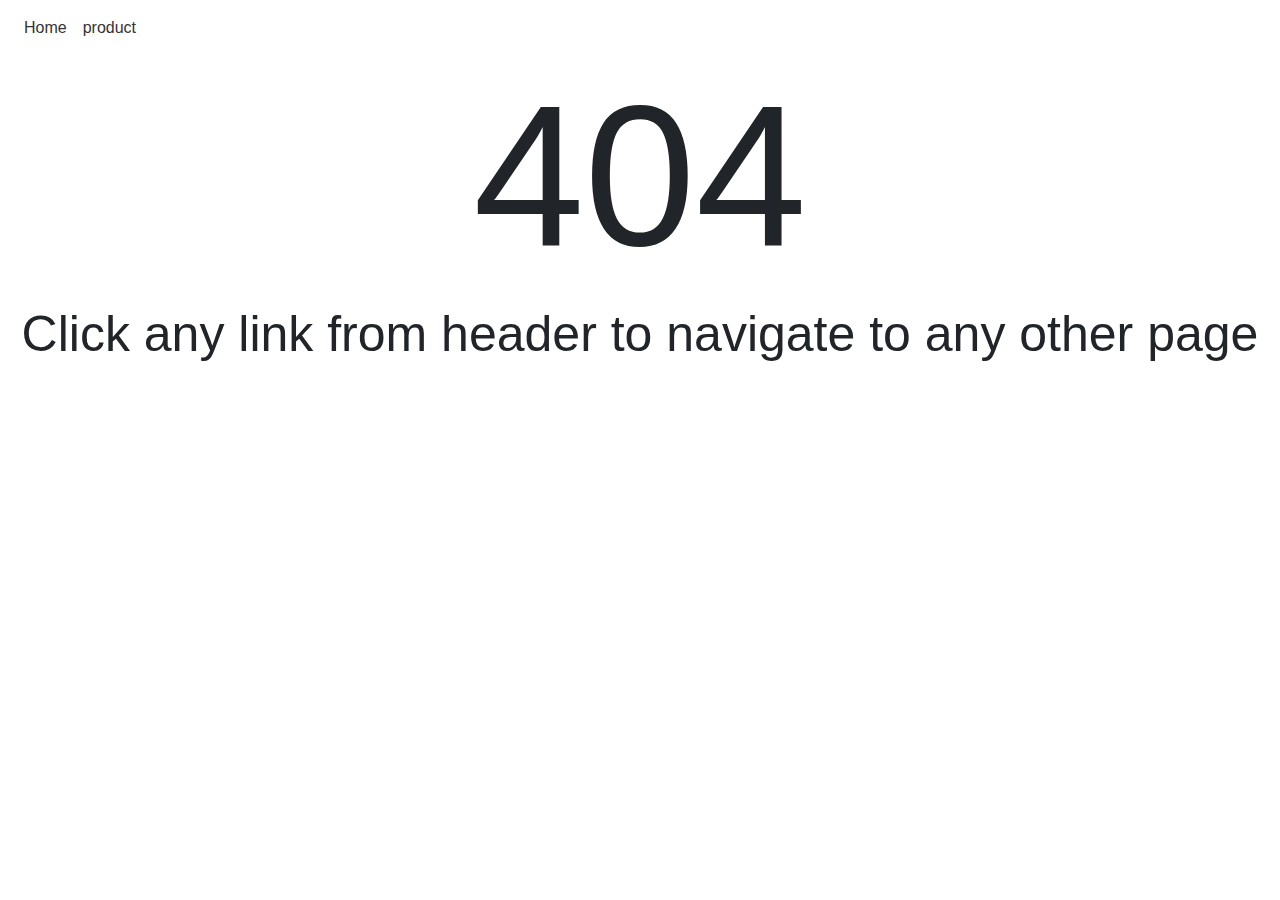
==== index.html @ 962e2d06 "added user detail page" ====
<!DOCTYPE html><html lang="en"><head><meta charset="utf-8"><meta name="viewport" content="width=device-width,initial-scale=1,shrink-to-fit=no"><meta name="theme-color" content="#000000"><link rel="stylesheet" href="https://maxcdn.bootstrapcdn.com/bootstrap/4.1.0/css/bootstrap.min.css"><script src="https://ajax.googleapis.com/ajax/libs/jquery/3.3.1/jquery.min.js"></script><script src="https://cdnjs.cloudflare.com/ajax/libs/popper.js/1.14.0/umd/popper.min.js"></script><script src="https://maxcdn.bootstrapcdn.com/bootstrap/4.1.0/js/bootstrap.min.js"></script><link rel="manifest" href="/manifest.json"><link rel="shortcut icon" href="/favicon.ico"><title>React App</title><link href="/static/css/main.b1a09c02.css" rel="stylesheet"></head><body><noscript>You need to enable JavaScript to run this app.</noscript><div id="root"></div><script type="text/javascript" src="/static/js/main.ee405ca5.js"></script></body></html>
---- static/css/main.b1a09c02.css ----
body{margin:0;padding:0;font-family:sans-serif}.loader{border:16px solid #f3f3f3;border-radius:50%;border-top:16px solid blue;border-bottom:16px solid blue;width:120px;height:120px;-webkit-animation:spin 2s linear infinite;animation:spin 2s linear infinite}@-webkit-keyframes spin{0%{-webkit-transform:rotate(0deg)}to{-webkit-transform:rotate(1turn)}}@keyframes spin{0%{-webkit-transform:rotate(0deg);transform:rotate(0deg)}to{-webkit-transform:rotate(1turn);transform:rotate(1turn)}}.home-page{background:url(/images/fotolia_84828700_m.jpg);position:fixed;left:0;right:0;width:100%;height:100%;background-position:50% 0;background-size:cover;background-repeat:no-repeat}.App{text-align:center}.App-logo{-webkit-animation:App-logo-spin infinite 20s linear;animation:App-logo-spin infinite 20s linear;height:80px}.App-header{background-color:#222;height:150px;padding:20px;color:#fff}.App-title{font-size:1.5em}.App-intro{font-size:large}.counter-app{margin-top:20px;border:1px solid #007bff;padding:10px 5px 20px}.login-container{max-width:500px;margin:0 auto;padding:20px;border:1px solid #d2cfcf;position:relative;top:20px}.error{color:red}.addtodo-container,.counter-container{top:20px}.addtodo-container,.counter-container,.todolist-container{max-width:500px;margin:0 auto;padding:20px;border:1px solid #d2cfcf;position:relative}.todolist-container{top:40px}.signup-container{max-width:500px;margin:0 auto;padding:20px;border:1px solid #d2cfcf;position:relative;top:20px}.home-links{color:#333;font-size:26px;font-weight:500;letter-spacing:5px}.home-links li{margin:10px}.home-links li a{padding:10px;color:#333;text-decoration:none}.home-links li a:hover{background:#7f8183;color:#fff!important}.h140{height:140px}ul li{list-style-type:none}.navbar-nav li a{color:#333!important}.m10{margin:10px}.shift-container{margin:20px;padding:20px}.shift-container .list-container{border:1px solid #e5cece;padding-top:10px}.shift-container .list-container ul li{margin:20px;padding:10px;border:1px solid #d3d4d9}.shift-container .list-container ul li.selected{border:1px solid #230808}.cursor-pointer{cursor:pointer}@-webkit-keyframes App-logo-spin{0%{-webkit-transform:rotate(0deg);transform:rotate(0deg)}to{-webkit-transform:rotate(1turn);transform:rotate(1turn)}}@keyframes App-logo-spin{0%{-webkit-transform:rotate(0deg);transform:rotate(0deg)}to{-webkit-transform:rotate(1turn);transform:rotate(1turn)}}
/*# sourceMappingURL=main.b1a09c02.css.map*/
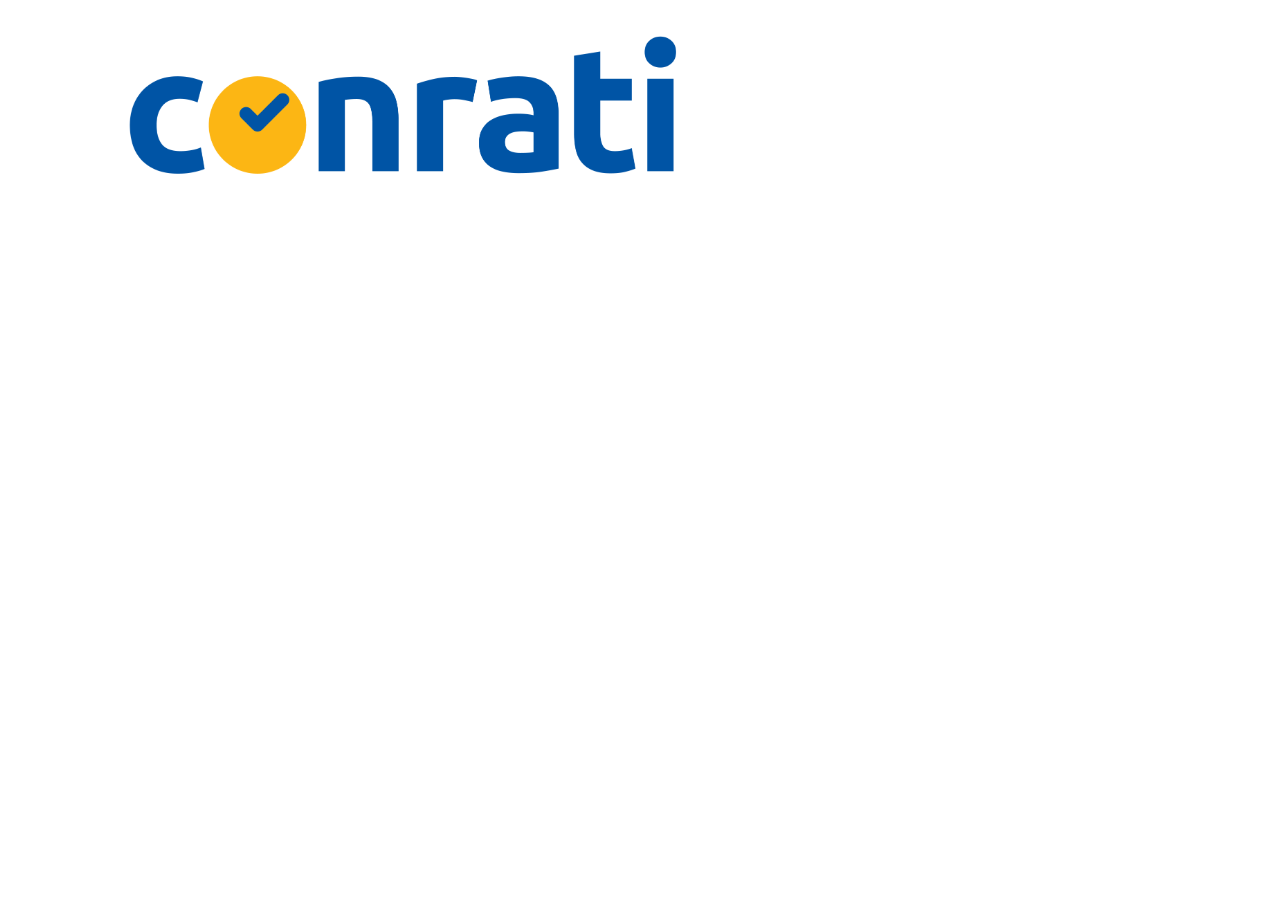
==== commit 807a8e58: "google calendar event integration vue js" ====
--- a/index.html
+++ b/index.html
@@ -1 +1 @@
-<!DOCTYPE html><html lang="en"><head><meta charset="utf-8"><meta name="viewport" content="width=device-width,initial-scale=1,shrink-to-fit=no"><meta name="theme-color" content="#000000"><link rel="stylesheet" href="https://maxcdn.bootstrapcdn.com/bootstrap/4.1.0/css/bootstrap.min.css"><script src="https://ajax.googleapis.com/ajax/libs/jquery/3.3.1/jquery.min.js"></script><script src="https://cdnjs.cloudflare.com/ajax/libs/popper.js/1.14.0/umd/popper.min.js"></script><script src="https://maxcdn.bootstrapcdn.com/bootstrap/4.1.0/js/bootstrap.min.js"></script><link rel="manifest" href="/manifest.json"><link rel="shortcut icon" href="/favicon.ico"><title>React App</title><link href="/static/css/main.b1a09c02.css" rel="stylesheet"></head><body><noscript>You need to enable JavaScript to run this app.</noscript><div id="root"></div><script type="text/javascript" src="/static/js/main.ee405ca5.js"></script></body></html>+<!DOCTYPE html><html><head><meta charset=utf-8><meta http-equiv=X-UA-Compatible content="IE=edge"><meta name=viewport content="width=device-width,initial-scale=1"><link rel=icon href=/favicon.ico><title>Google Calendar Events</title><link rel=stylesheet href=https://maxcdn.bootstrapcdn.com/bootstrap/4.1.3/css/bootstrap.min.css><link as=style href=/css/app.27b7aa67.css rel=preload><link as=style href=/css/chunk-vendors.ec136a72.css rel=preload><link as=script href=/js/app.74389c50.js rel=preload><link as=script href=/js/chunk-vendors.ff8a9165.js rel=preload><link href=/js/chunk-7d1d.df081896.js rel=prefetch><link href=/css/chunk-vendors.ec136a72.css rel=stylesheet><link href=/css/app.27b7aa67.css rel=stylesheet></head><body><noscript><strong>We're sorry but google_calendar_integration_vuejs doesn't work properly without JavaScript enabled. Please enable it to continue.</strong></noscript><div id=app></div><script src=/js/chunk-vendors.ff8a9165.js></script><script src=/js/app.74389c50.js></script></body></html>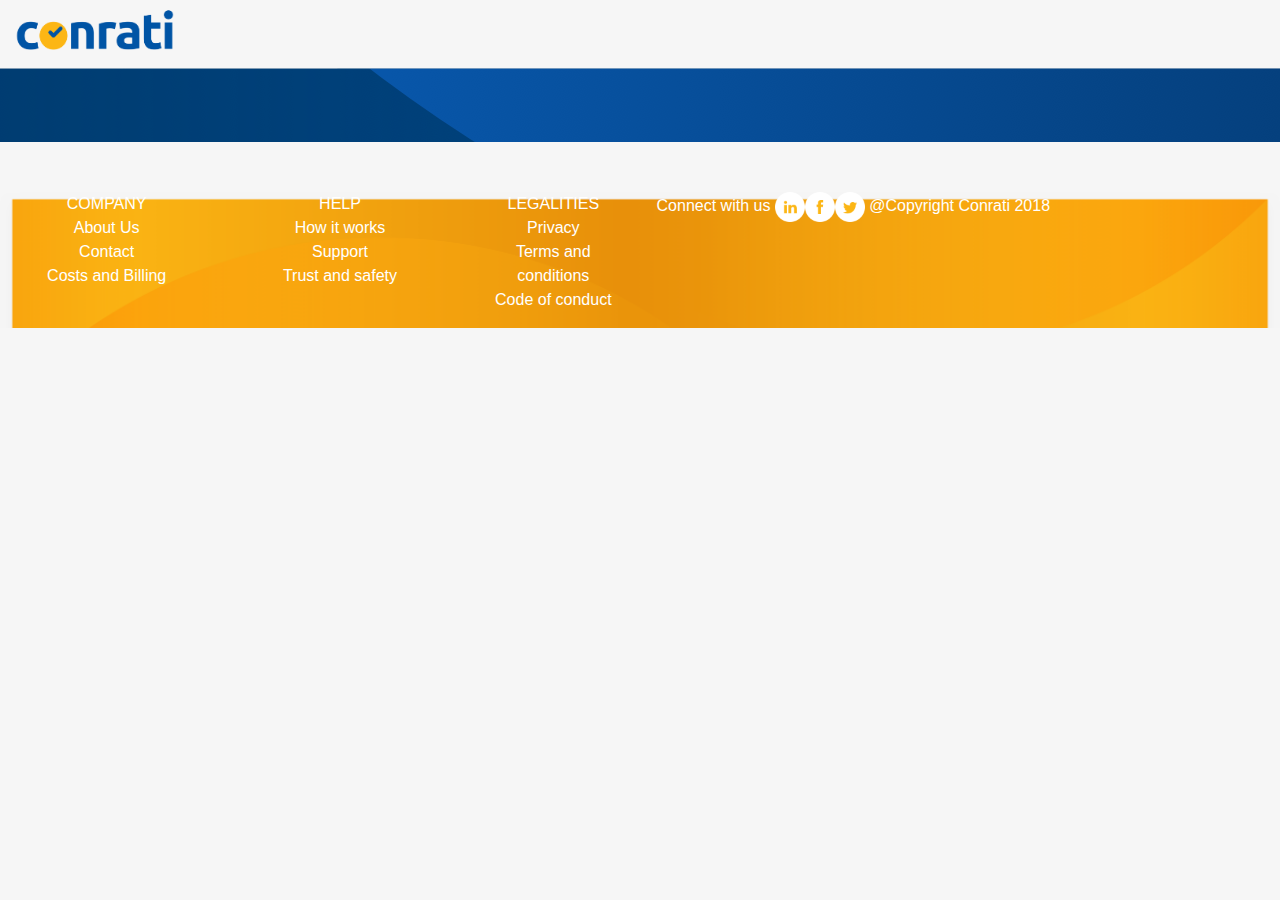
==== commit 5b2b60fe: "added calendar layout and footer" ====
--- a/index.html
+++ b/index.html
@@ -1 +1 @@
-<!DOCTYPE html><html><head><meta charset=utf-8><meta http-equiv=X-UA-Compatible content="IE=edge"><meta name=viewport content="width=device-width,initial-scale=1"><link rel=icon href=/favicon.ico><title>Google Calendar Events</title><link rel=stylesheet href=https://maxcdn.bootstrapcdn.com/bootstrap/4.1.3/css/bootstrap.min.css><link as=style href=/css/app.27b7aa67.css rel=preload><link as=style href=/css/chunk-vendors.ec136a72.css rel=preload><link as=script href=/js/app.74389c50.js rel=preload><link as=script href=/js/chunk-vendors.ff8a9165.js rel=preload><link href=/js/chunk-7d1d.df081896.js rel=prefetch><link href=/css/chunk-vendors.ec136a72.css rel=stylesheet><link href=/css/app.27b7aa67.css rel=stylesheet></head><body><noscript><strong>We're sorry but google_calendar_integration_vuejs doesn't work properly without JavaScript enabled. Please enable it to continue.</strong></noscript><div id=app></div><script src=/js/chunk-vendors.ff8a9165.js></script><script src=/js/app.74389c50.js></script></body></html>+<!DOCTYPE html><html><head><meta charset=utf-8><meta http-equiv=X-UA-Compatible content="IE=edge"><meta name=viewport content="width=device-width,initial-scale=1"><link rel=icon href=/favicon.ico><title>Google Calendar Events</title><link rel=stylesheet href=https://maxcdn.bootstrapcdn.com/bootstrap/4.1.3/css/bootstrap.min.css><link as=style href=/css/app.a21ec19d.css rel=preload><link as=style href=/css/chunk-vendors.ec136a72.css rel=preload><link as=script href=/js/app.e0bc21dd.js rel=preload><link as=script href=/js/chunk-vendors.ff8a9165.js rel=preload><link href=/js/chunk-7d1d.df081896.js rel=prefetch><link href=/css/chunk-vendors.ec136a72.css rel=stylesheet><link href=/css/app.a21ec19d.css rel=stylesheet></head><body><noscript><strong>We're sorry but google_calendar_integration_vuejs doesn't work properly without JavaScript enabled. Please enable it to continue.</strong></noscript><div id=app></div><script src=/js/chunk-vendors.ff8a9165.js></script><script src=/js/app.e0bc21dd.js></script></body></html>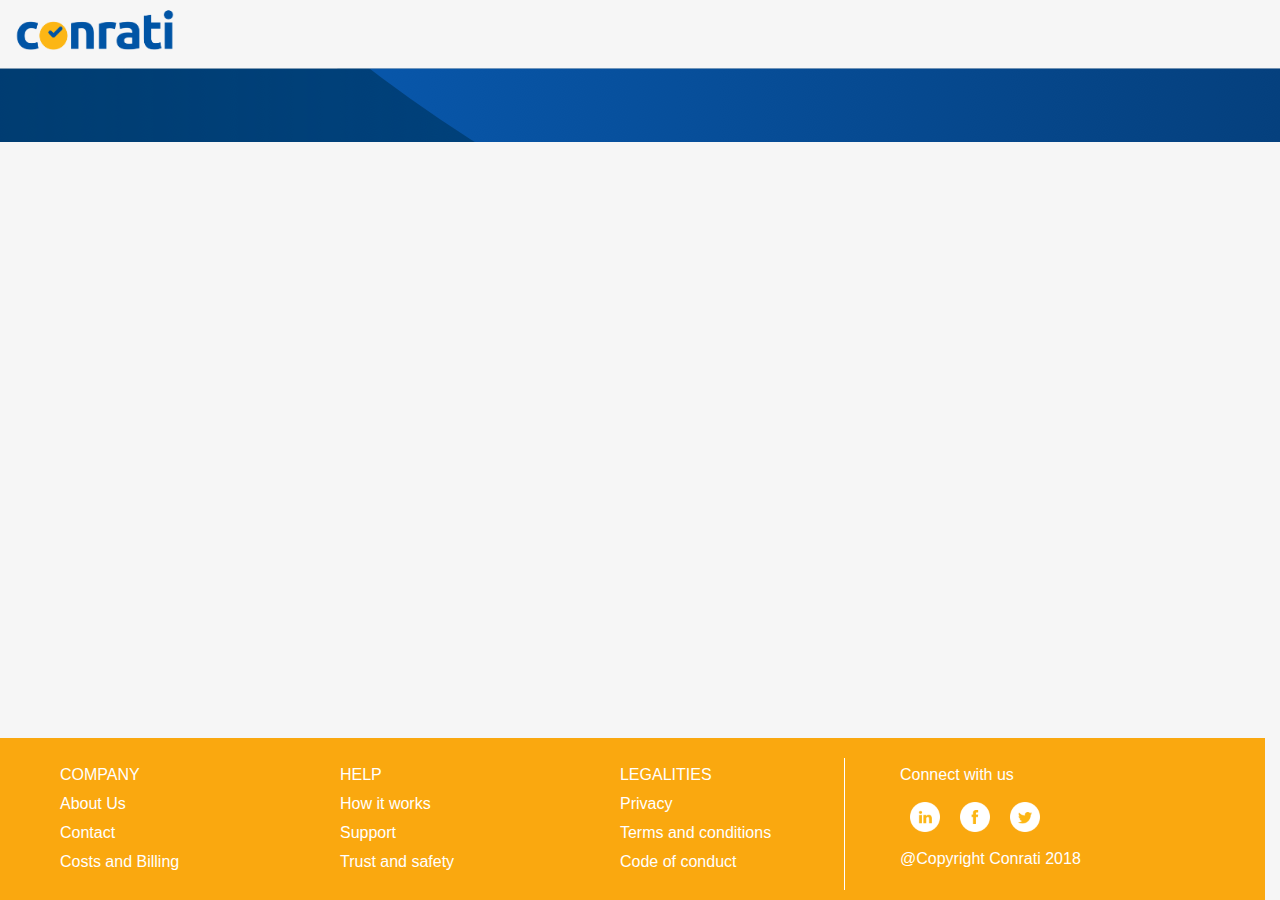
==== commit 35e2cb78: "show events data in calendar" ====
--- a/index.html
+++ b/index.html
@@ -1 +1 @@
-<!DOCTYPE html><html><head><meta charset=utf-8><meta http-equiv=X-UA-Compatible content="IE=edge"><meta name=viewport content="width=device-width,initial-scale=1"><link rel=icon href=/favicon.ico><title>Google Calendar Events</title><link rel=stylesheet href=https://maxcdn.bootstrapcdn.com/bootstrap/4.1.3/css/bootstrap.min.css><link as=style href=/css/app.a21ec19d.css rel=preload><link as=style href=/css/chunk-vendors.ec136a72.css rel=preload><link as=script href=/js/app.e0bc21dd.js rel=preload><link as=script href=/js/chunk-vendors.ff8a9165.js rel=preload><link href=/js/chunk-7d1d.df081896.js rel=prefetch><link href=/css/chunk-vendors.ec136a72.css rel=stylesheet><link href=/css/app.a21ec19d.css rel=stylesheet></head><body><noscript><strong>We're sorry but google_calendar_integration_vuejs doesn't work properly without JavaScript enabled. Please enable it to continue.</strong></noscript><div id=app></div><script src=/js/chunk-vendors.ff8a9165.js></script><script src=/js/app.e0bc21dd.js></script></body></html>+<!DOCTYPE html><html><head><meta charset=utf-8><meta http-equiv=X-UA-Compatible content="IE=edge"><meta name=viewport content="width=device-width,initial-scale=1"><link rel=icon href=/favicon.ico><title>Google Calendar Events</title><link rel=stylesheet href=https://maxcdn.bootstrapcdn.com/bootstrap/4.1.3/css/bootstrap.min.css><link as=style href=/css/app.76781d64.css rel=preload><link as=style href=/css/chunk-vendors.ec136a72.css rel=preload><link as=script href=/js/app.f547f803.js rel=preload><link as=script href=/js/chunk-vendors.a447d8cd.js rel=preload><link href=/js/chunk-7d1d.df081896.js rel=prefetch><link href=/css/chunk-vendors.ec136a72.css rel=stylesheet><link href=/css/app.76781d64.css rel=stylesheet></head><body><noscript><strong>We're sorry but google_calendar_integration_vuejs doesn't work properly without JavaScript enabled. Please enable it to continue.</strong></noscript><div id=app></div><script src=/js/chunk-vendors.a447d8cd.js></script><script src=/js/app.f547f803.js></script></body></html>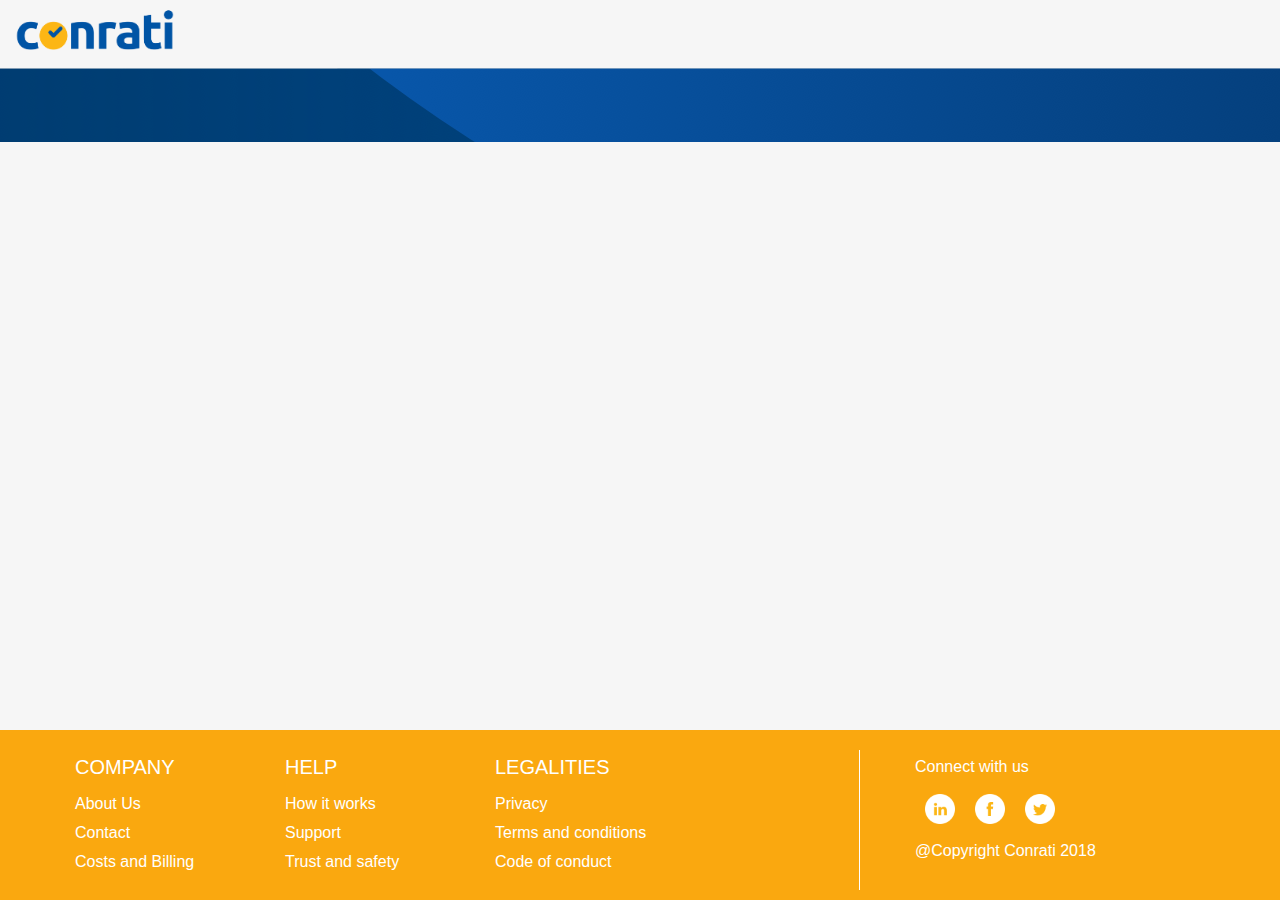
==== commit e82e5004: "fixed footer" ====
--- a/index.html
+++ b/index.html
@@ -1 +1 @@
-<!DOCTYPE html><html><head><meta charset=utf-8><meta http-equiv=X-UA-Compatible content="IE=edge"><meta name=viewport content="width=device-width,initial-scale=1"><link rel=icon href=/favicon.ico><title>Google Calendar Events</title><link rel=stylesheet href=https://maxcdn.bootstrapcdn.com/bootstrap/4.1.3/css/bootstrap.min.css><link as=style href=/css/app.76781d64.css rel=preload><link as=style href=/css/chunk-vendors.ec136a72.css rel=preload><link as=script href=/js/app.f547f803.js rel=preload><link as=script href=/js/chunk-vendors.a447d8cd.js rel=preload><link href=/js/chunk-7d1d.df081896.js rel=prefetch><link href=/css/chunk-vendors.ec136a72.css rel=stylesheet><link href=/css/app.76781d64.css rel=stylesheet></head><body><noscript><strong>We're sorry but google_calendar_integration_vuejs doesn't work properly without JavaScript enabled. Please enable it to continue.</strong></noscript><div id=app></div><script src=/js/chunk-vendors.a447d8cd.js></script><script src=/js/app.f547f803.js></script></body></html>+<!DOCTYPE html><html><head><meta charset=utf-8><meta http-equiv=X-UA-Compatible content="IE=edge"><meta name=viewport content="width=device-width,initial-scale=1"><link rel=icon href=/favicon.ico><title>Google Calendar Events</title><link rel=stylesheet href=https://maxcdn.bootstrapcdn.com/bootstrap/4.1.3/css/bootstrap.min.css><link as=style href=/css/app.cd166848.css rel=preload><link as=style href=/css/chunk-vendors.ec136a72.css rel=preload><link as=script href=/js/app.3e0dec50.js rel=preload><link as=script href=/js/chunk-vendors.a447d8cd.js rel=preload><link href=/js/chunk-7d1d.df081896.js rel=prefetch><link href=/css/chunk-vendors.ec136a72.css rel=stylesheet><link href=/css/app.cd166848.css rel=stylesheet></head><body><noscript><strong>We're sorry but google_calendar_integration_vuejs doesn't work properly without JavaScript enabled. Please enable it to continue.</strong></noscript><div id=app></div><script src=/js/chunk-vendors.a447d8cd.js></script><script src=/js/app.3e0dec50.js></script></body></html>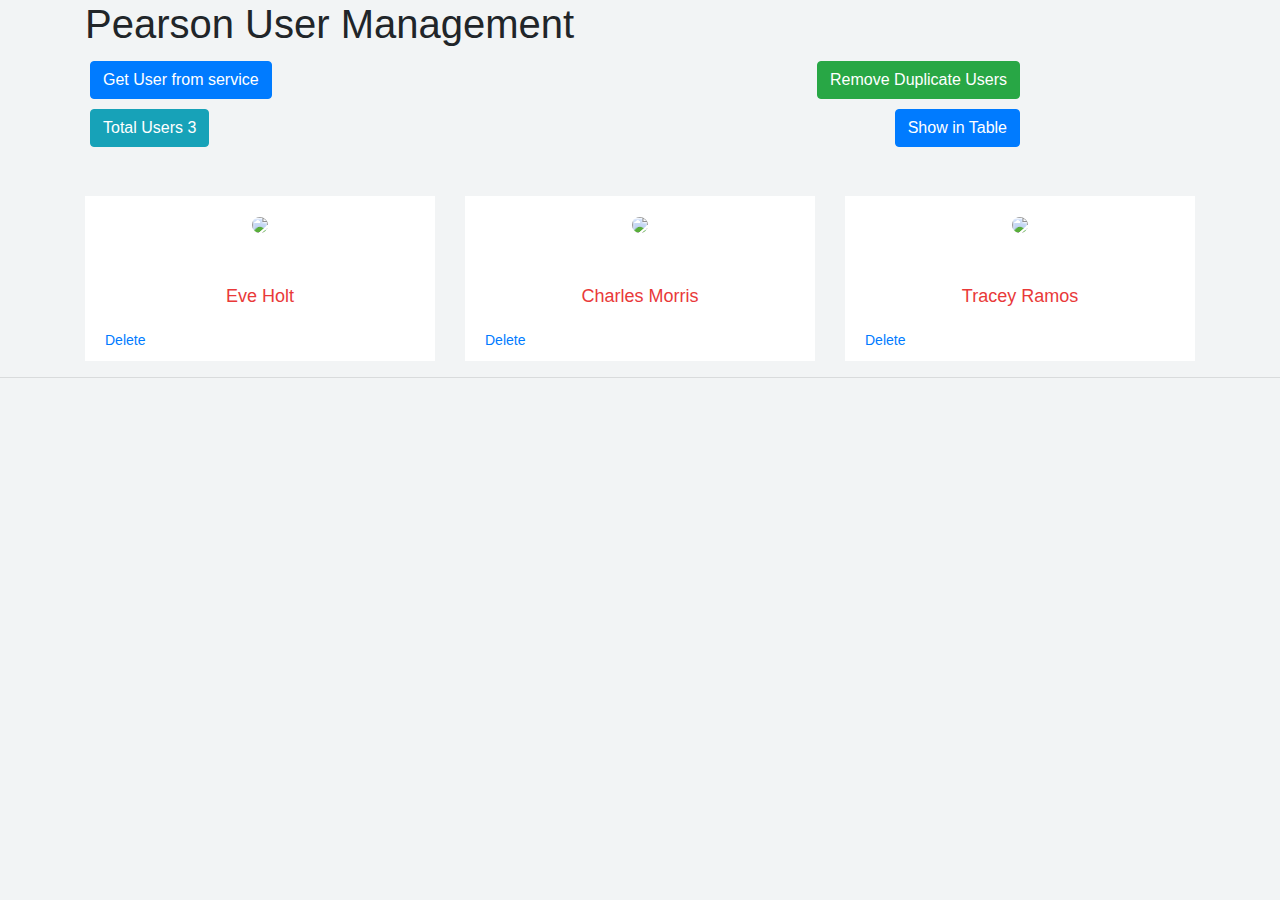
==== commit e2c4176c: "hosting congnizant react test at my github page" ====
--- a/index.html
+++ b/index.html
@@ -1 +1 @@
-<!DOCTYPE html><html><head><meta charset=utf-8><meta http-equiv=X-UA-Compatible content="IE=edge"><meta name=viewport content="width=device-width,initial-scale=1"><link rel=icon href=/favicon.ico><title>Google Calendar Events</title><link rel=stylesheet href=https://maxcdn.bootstrapcdn.com/bootstrap/4.1.3/css/bootstrap.min.css><link as=style href=/css/app.cd166848.css rel=preload><link as=style href=/css/chunk-vendors.ec136a72.css rel=preload><link as=script href=/js/app.3e0dec50.js rel=preload><link as=script href=/js/chunk-vendors.a447d8cd.js rel=preload><link href=/js/chunk-7d1d.df081896.js rel=prefetch><link href=/css/chunk-vendors.ec136a72.css rel=stylesheet><link href=/css/app.cd166848.css rel=stylesheet></head><body><noscript><strong>We're sorry but google_calendar_integration_vuejs doesn't work properly without JavaScript enabled. Please enable it to continue.</strong></noscript><div id=app></div><script src=/js/chunk-vendors.a447d8cd.js></script><script src=/js/app.3e0dec50.js></script></body></html>+<!doctype html><html lang="en"><head><meta charset="utf-8"><meta name="viewport" content="width=device-width,initial-scale=1,shrink-to-fit=no"><meta name="theme-color" content="#000000"><link rel="manifest" href="/manifest.json"><link rel="shortcut icon" href="/favicon.ico"><title>User Management</title><link href="/static/css/main.2d071a1a.css" rel="stylesheet"></head><body class="body"><noscript>You need to enable JavaScript to run this app.</noscript><div id="root"></div><script type="text/javascript" src="/static/js/main.99d0542c.js"></script></body></html>--- a/static/css/main.2d071a1a.css
+++ b/static/css/main.2d071a1a.css
@@ -0,0 +1,7 @@
+body{margin:0;padding:0;font-family:sans-serif}.body{background:#f2f4f5}.mb20{margin-bottom:20px}.img-circle{border-radius:50%}.bgw{background:#fff}.name,.p20{padding:20px}.name{font-size:18px;color:#e93939;margin-top:15%}.delete-link{margin-bottom:-10px;font-size:14px;color:#007fa3}.avatar{position:relative;top:40px}button{margin:20px}.row.action-btn>div{margin:5px}/*!
+ * Bootstrap v4.1.3 (https://getbootstrap.com/)
+ * Copyright 2011-2018 The Bootstrap Authors
+ * Copyright 2011-2018 Twitter, Inc.
+ * Licensed under MIT (https://github.com/twbs/bootstrap/blob/master/LICENSE)
+ */:root{--blue:#007bff;--indigo:#6610f2;--purple:#6f42c1;--pink:#e83e8c;--red:#dc3545;--orange:#fd7e14;--yellow:#ffc107;--green:#28a745;--teal:#20c997;--cyan:#17a2b8;--white:#fff;--gray:#6c757d;--gray-dark:#343a40;--primary:#007bff;--secondary:#6c757d;--success:#28a745;--info:#17a2b8;--warning:#ffc107;--danger:#dc3545;--light:#f8f9fa;--dark:#343a40;--breakpoint-xs:0;--breakpoint-sm:576px;--breakpoint-md:768px;--breakpoint-lg:992px;--breakpoint-xl:1200px;--font-family-sans-serif:-apple-system,BlinkMacSystemFont,"Segoe UI",Roboto,"Helvetica Neue",Arial,sans-serif,"Apple Color Emoji","Segoe UI Emoji","Segoe UI Symbol","Noto Color Emoji";--font-family-monospace:SFMono-Regular,Menlo,Monaco,Consolas,"Liberation Mono","Courier New",monospace}*,:after,:before{-webkit-box-sizing:border-box;box-sizing:border-box}html{font-family:sans-serif;line-height:1.15;-webkit-text-size-adjust:100%;-ms-text-size-adjust:100%;-ms-overflow-style:scrollbar;-webkit-tap-highlight-color:transparent}@-ms-viewport{width:device-width}article,aside,figcaption,figure,footer,header,hgroup,main,nav,section{display:block}body{margin:0;font-family:-apple-system,BlinkMacSystemFont,Segoe UI,Roboto,Helvetica Neue,Arial,sans-serif;font-size:1rem;font-weight:400;line-height:1.5;color:#212529;text-align:left;background-color:#fff}[tabindex="-1"]:focus{outline:0!important}hr{-webkit-box-sizing:content-box;box-sizing:content-box;height:0;overflow:visible}h1,h2,h3,h4,h5,h6{margin-top:0;margin-bottom:.5rem}p{margin-top:0;margin-bottom:1rem}abbr[data-original-title],abbr[title]{text-decoration:underline;-webkit-text-decoration:underline dotted;text-decoration:underline dotted;cursor:help;border-bottom:0}address{font-style:normal;line-height:inherit}address,dl,ol,ul{margin-bottom:1rem}dl,ol,ul{margin-top:0}ol ol,ol ul,ul ol,ul ul{margin-bottom:0}dt{font-weight:700}dd{margin-bottom:.5rem;margin-left:0}blockquote{margin:0 0 1rem}dfn{font-style:italic}b,strong{font-weight:bolder}small{font-size:80%}sub,sup{position:relative;font-size:75%;line-height:0;vertical-align:baseline}sub{bottom:-.25em}sup{top:-.5em}a{color:#007bff;text-decoration:none;background-color:transparent;-webkit-text-decoration-skip:objects}a:hover{color:#0056b3;text-decoration:underline}a:not([href]):not([tabindex]),a:not([href]):not([tabindex]):focus,a:not([href]):not([tabindex]):hover{color:inherit;text-decoration:none}a:not([href]):not([tabindex]):focus{outline:0}code,kbd,pre,samp{font-family:SFMono-Regular,Menlo,Monaco,Consolas,Liberation Mono,Courier New,monospace;font-size:1em}pre{margin-top:0;margin-bottom:1rem;overflow:auto;-ms-overflow-style:scrollbar}figure{margin:0 0 1rem}img{border-style:none}img,svg{vertical-align:middle}svg{overflow:hidden}table{border-collapse:collapse}caption{padding-top:.75rem;padding-bottom:.75rem;color:#6c757d;text-align:left;caption-side:bottom}th{text-align:inherit}label{display:inline-block;margin-bottom:.5rem}button{border-radius:0}button:focus{outline:1px dotted;outline:5px auto -webkit-focus-ring-color}button,input,optgroup,select,textarea{margin:0;font-family:inherit;font-size:inherit;line-height:inherit}button,input{overflow:visible}button,select{text-transform:none}[type=reset],[type=submit],button,html [type=button]{-webkit-appearance:button}[type=button]::-moz-focus-inner,[type=reset]::-moz-focus-inner,[type=submit]::-moz-focus-inner,button::-moz-focus-inner{padding:0;border-style:none}input[type=checkbox],input[type=radio]{-webkit-box-sizing:border-box;box-sizing:border-box;padding:0}input[type=date],input[type=datetime-local],input[type=month],input[type=time]{-webkit-appearance:listbox}textarea{overflow:auto;resize:vertical}fieldset{min-width:0;padding:0;margin:0;border:0}legend{display:block;width:100%;max-width:100%;padding:0;margin-bottom:.5rem;font-size:1.5rem;line-height:inherit;color:inherit;white-space:normal}progress{vertical-align:baseline}[type=number]::-webkit-inner-spin-button,[type=number]::-webkit-outer-spin-button{height:auto}[type=search]{outline-offset:-2px;-webkit-appearance:none}[type=search]::-webkit-search-cancel-button,[type=search]::-webkit-search-decoration{-webkit-appearance:none}::-webkit-file-upload-button{font:inherit;-webkit-appearance:button}output{display:inline-block}summary{display:list-item;cursor:pointer}template{display:none}[hidden]{display:none!important}.h1,.h2,.h3,.h4,.h5,.h6,h1,h2,h3,h4,h5,h6{margin-bottom:.5rem;font-family:inherit;font-weight:500;line-height:1.2;color:inherit}.h1,h1{font-size:2.5rem}.h2,h2{font-size:2rem}.h3,h3{font-size:1.75rem}.h4,h4{font-size:1.5rem}.h5,h5{font-size:1.25rem}.h6,h6{font-size:1rem}.lead{font-size:1.25rem;font-weight:300}.display-1{font-size:6rem}.display-1,.display-2{font-weight:300;line-height:1.2}.display-2{font-size:5.5rem}.display-3{font-size:4.5rem}.display-3,.display-4{font-weight:300;line-height:1.2}.display-4{font-size:3.5rem}hr{margin-top:1rem;margin-bottom:1rem;border:0;border-top:1px solid rgba(0,0,0,.1)}.small,small{font-size:80%;font-weight:400}.mark,mark{padding:.2em;background-color:#fcf8e3}.list-inline,.list-unstyled{padding-left:0;list-style:none}.list-inline-item{display:inline-block}.list-inline-item:not(:last-child){margin-right:.5rem}.initialism{font-size:90%;text-transform:uppercase}.blockquote{margin-bottom:1rem;font-size:1.25rem}.blockquote-footer{display:block;font-size:80%;color:#6c757d}.blockquote-footer:before{content:"\2014   \A0"}.img-fluid,.img-thumbnail{max-width:100%;height:auto}.img-thumbnail{padding:.25rem;background-color:#fff;border:1px solid #dee2e6;border-radius:.25rem}.figure{display:inline-block}.figure-img{margin-bottom:.5rem;line-height:1}.figure-caption{font-size:90%;color:#6c757d}code{font-size:87.5%;color:#e83e8c;word-break:break-word}a>code{color:inherit}kbd{padding:.2rem .4rem;font-size:87.5%;color:#fff;background-color:#212529;border-radius:.2rem}kbd kbd{padding:0;font-size:100%;font-weight:700}pre{display:block;font-size:87.5%;color:#212529}pre code{font-size:inherit;color:inherit;word-break:normal}.pre-scrollable{max-height:340px;overflow-y:scroll}.container{width:100%;padding-right:15px;padding-left:15px;margin-right:auto;margin-left:auto}@media (min-width:576px){.container{max-width:540px}}@media (min-width:768px){.container{max-width:720px}}@media (min-width:992px){.container{max-width:960px}}@media (min-width:1200px){.container{max-width:1140px}}.container-fluid{width:100%;padding-right:15px;padding-left:15px;margin-right:auto;margin-left:auto}.row{display:-ms-flexbox;display:flex;-ms-flex-wrap:wrap;flex-wrap:wrap;margin-right:-15px;margin-left:-15px}.no-gutters{margin-right:0;margin-left:0}.no-gutters>.col,.no-gutters>[class*=col-]{padding-right:0;padding-left:0}.col,.col-1,.col-2,.col-3,.col-4,.col-5,.col-6,.col-7,.col-8,.col-9,.col-10,.col-11,.col-12,.col-auto,.col-lg,.col-lg-1,.col-lg-2,.col-lg-3,.col-lg-4,.col-lg-5,.col-lg-6,.col-lg-7,.col-lg-8,.col-lg-9,.col-lg-10,.col-lg-11,.col-lg-12,.col-lg-auto,.col-md,.col-md-1,.col-md-2,.col-md-3,.col-md-4,.col-md-5,.col-md-6,.col-md-7,.col-md-8,.col-md-9,.col-md-10,.col-md-11,.col-md-12,.col-md-auto,.col-sm,.col-sm-1,.col-sm-2,.col-sm-3,.col-sm-4,.col-sm-5,.col-sm-6,.col-sm-7,.col-sm-8,.col-sm-9,.col-sm-10,.col-sm-11,.col-sm-12,.col-sm-auto,.col-xl,.col-xl-1,.col-xl-2,.col-xl-3,.col-xl-4,.col-xl-5,.col-xl-6,.col-xl-7,.col-xl-8,.col-xl-9,.col-xl-10,.col-xl-11,.col-xl-12,.col-xl-auto{position:relative;width:100%;min-height:1px;padding-right:15px;padding-left:15px}.col{-ms-flex-preferred-size:0;flex-basis:0;-ms-flex-positive:1;flex-grow:1;max-width:100%}.col-auto{-ms-flex:0 0 auto;flex:0 0 auto;width:auto;max-width:none}.col-1{-ms-flex:0 0 8.333333%;flex:0 0 8.333333%;max-width:8.333333%}.col-2{-ms-flex:0 0 16.666667%;flex:0 0 16.666667%;max-width:16.666667%}.col-3{-ms-flex:0 0 25%;flex:0 0 25%;max-width:25%}.col-4{-ms-flex:0 0 33.333333%;flex:0 0 33.333333%;max-width:33.333333%}.col-5{-ms-flex:0 0 41.666667%;flex:0 0 41.666667%;max-width:41.666667%}.col-6{-ms-flex:0 0 50%;flex:0 0 50%;max-width:50%}.col-7{-ms-flex:0 0 58.333333%;flex:0 0 58.333333%;max-width:58.333333%}.col-8{-ms-flex:0 0 66.666667%;flex:0 0 66.666667%;max-width:66.666667%}.col-9{-ms-flex:0 0 75%;flex:0 0 75%;max-width:75%}.col-10{-ms-flex:0 0 83.333333%;flex:0 0 83.333333%;max-width:83.333333%}.col-11{-ms-flex:0 0 91.666667%;flex:0 0 91.666667%;max-width:91.666667%}.col-12{-ms-flex:0 0 100%;flex:0 0 100%;max-width:100%}.order-first{-ms-flex-order:-1;order:-1}.order-last{-ms-flex-order:13;order:13}.order-0{-ms-flex-order:0;order:0}.order-1{-ms-flex-order:1;order:1}.order-2{-ms-flex-order:2;order:2}.order-3{-ms-flex-order:3;order:3}.order-4{-ms-flex-order:4;order:4}.order-5{-ms-flex-order:5;order:5}.order-6{-ms-flex-order:6;order:6}.order-7{-ms-flex-order:7;order:7}.order-8{-ms-flex-order:8;order:8}.order-9{-ms-flex-order:9;order:9}.order-10{-ms-flex-order:10;order:10}.order-11{-ms-flex-order:11;order:11}.order-12{-ms-flex-order:12;order:12}.offset-1{margin-left:8.333333%}.offset-2{margin-left:16.666667%}.offset-3{margin-left:25%}.offset-4{margin-left:33.333333%}.offset-5{margin-left:41.666667%}.offset-6{margin-left:50%}.offset-7{margin-left:58.333333%}.offset-8{margin-left:66.666667%}.offset-9{margin-left:75%}.offset-10{margin-left:83.333333%}.offset-11{margin-left:91.666667%}@media (min-width:576px){.col-sm{-ms-flex-preferred-size:0;flex-basis:0;-ms-flex-positive:1;flex-grow:1;max-width:100%}.col-sm-auto{-ms-flex:0 0 auto;flex:0 0 auto;width:auto;max-width:none}.col-sm-1{-ms-flex:0 0 8.333333%;flex:0 0 8.333333%;max-width:8.333333%}.col-sm-2{-ms-flex:0 0 16.666667%;flex:0 0 16.666667%;max-width:16.666667%}.col-sm-3{-ms-flex:0 0 25%;flex:0 0 25%;max-width:25%}.col-sm-4{-ms-flex:0 0 33.333333%;flex:0 0 33.333333%;max-width:33.333333%}.col-sm-5{-ms-flex:0 0 41.666667%;flex:0 0 41.666667%;max-width:41.666667%}.col-sm-6{-ms-flex:0 0 50%;flex:0 0 50%;max-width:50%}.col-sm-7{-ms-flex:0 0 58.333333%;flex:0 0 58.333333%;max-width:58.333333%}.col-sm-8{-ms-flex:0 0 66.666667%;flex:0 0 66.666667%;max-width:66.666667%}.col-sm-9{-ms-flex:0 0 75%;flex:0 0 75%;max-width:75%}.col-sm-10{-ms-flex:0 0 83.333333%;flex:0 0 83.333333%;max-width:83.333333%}.col-sm-11{-ms-flex:0 0 91.666667%;flex:0 0 91.666667%;max-width:91.666667%}.col-sm-12{-ms-flex:0 0 100%;flex:0 0 100%;max-width:100%}.order-sm-first{-ms-flex-order:-1;order:-1}.order-sm-last{-ms-flex-order:13;order:13}.order-sm-0{-ms-flex-order:0;order:0}.order-sm-1{-ms-flex-order:1;order:1}.order-sm-2{-ms-flex-order:2;order:2}.order-sm-3{-ms-flex-order:3;order:3}.order-sm-4{-ms-flex-order:4;order:4}.order-sm-5{-ms-flex-order:5;order:5}.order-sm-6{-ms-flex-order:6;order:6}.order-sm-7{-ms-flex-order:7;order:7}.order-sm-8{-ms-flex-order:8;order:8}.order-sm-9{-ms-flex-order:9;order:9}.order-sm-10{-ms-flex-order:10;order:10}.order-sm-11{-ms-flex-order:11;order:11}.order-sm-12{-ms-flex-order:12;order:12}.offset-sm-0{margin-left:0}.offset-sm-1{margin-left:8.333333%}.offset-sm-2{margin-left:16.666667%}.offset-sm-3{margin-left:25%}.offset-sm-4{margin-left:33.333333%}.offset-sm-5{margin-left:41.666667%}.offset-sm-6{margin-left:50%}.offset-sm-7{margin-left:58.333333%}.offset-sm-8{margin-left:66.666667%}.offset-sm-9{margin-left:75%}.offset-sm-10{margin-left:83.333333%}.offset-sm-11{margin-left:91.666667%}}@media (min-width:768px){.col-md{-ms-flex-preferred-size:0;flex-basis:0;-ms-flex-positive:1;flex-grow:1;max-width:100%}.col-md-auto{-ms-flex:0 0 auto;flex:0 0 auto;width:auto;max-width:none}.col-md-1{-ms-flex:0 0 8.333333%;flex:0 0 8.333333%;max-width:8.333333%}.col-md-2{-ms-flex:0 0 16.666667%;flex:0 0 16.666667%;max-width:16.666667%}.col-md-3{-ms-flex:0 0 25%;flex:0 0 25%;max-width:25%}.col-md-4{-ms-flex:0 0 33.333333%;flex:0 0 33.333333%;max-width:33.333333%}.col-md-5{-ms-flex:0 0 41.666667%;flex:0 0 41.666667%;max-width:41.666667%}.col-md-6{-ms-flex:0 0 50%;flex:0 0 50%;max-width:50%}.col-md-7{-ms-flex:0 0 58.333333%;flex:0 0 58.333333%;max-width:58.333333%}.col-md-8{-ms-flex:0 0 66.666667%;flex:0 0 66.666667%;max-width:66.666667%}.col-md-9{-ms-flex:0 0 75%;flex:0 0 75%;max-width:75%}.col-md-10{-ms-flex:0 0 83.333333%;flex:0 0 83.333333%;max-width:83.333333%}.col-md-11{-ms-flex:0 0 91.666667%;flex:0 0 91.666667%;max-width:91.666667%}.col-md-12{-ms-flex:0 0 100%;flex:0 0 100%;max-width:100%}.order-md-first{-ms-flex-order:-1;order:-1}.order-md-last{-ms-flex-order:13;order:13}.order-md-0{-ms-flex-order:0;order:0}.order-md-1{-ms-flex-order:1;order:1}.order-md-2{-ms-flex-order:2;order:2}.order-md-3{-ms-flex-order:3;order:3}.order-md-4{-ms-flex-order:4;order:4}.order-md-5{-ms-flex-order:5;order:5}.order-md-6{-ms-flex-order:6;order:6}.order-md-7{-ms-flex-order:7;order:7}.order-md-8{-ms-flex-order:8;order:8}.order-md-9{-ms-flex-order:9;order:9}.order-md-10{-ms-flex-order:10;order:10}.order-md-11{-ms-flex-order:11;order:11}.order-md-12{-ms-flex-order:12;order:12}.offset-md-0{margin-left:0}.offset-md-1{margin-left:8.333333%}.offset-md-2{margin-left:16.666667%}.offset-md-3{margin-left:25%}.offset-md-4{margin-left:33.333333%}.offset-md-5{margin-left:41.666667%}.offset-md-6{margin-left:50%}.offset-md-7{margin-left:58.333333%}.offset-md-8{margin-left:66.666667%}.offset-md-9{margin-left:75%}.offset-md-10{margin-left:83.333333%}.offset-md-11{margin-left:91.666667%}}@media (min-width:992px){.col-lg{-ms-flex-preferred-size:0;flex-basis:0;-ms-flex-positive:1;flex-grow:1;max-width:100%}.col-lg-auto{-ms-flex:0 0 auto;flex:0 0 auto;width:auto;max-width:none}.col-lg-1{-ms-flex:0 0 8.333333%;flex:0 0 8.333333%;max-width:8.333333%}.col-lg-2{-ms-flex:0 0 16.666667%;flex:0 0 16.666667%;max-width:16.666667%}.col-lg-3{-ms-flex:0 0 25%;flex:0 0 25%;max-width:25%}.col-lg-4{-ms-flex:0 0 33.333333%;flex:0 0 33.333333%;max-width:33.333333%}.col-lg-5{-ms-flex:0 0 41.666667%;flex:0 0 41.666667%;max-width:41.666667%}.col-lg-6{-ms-flex:0 0 50%;flex:0 0 50%;max-width:50%}.col-lg-7{-ms-flex:0 0 58.333333%;flex:0 0 58.333333%;max-width:58.333333%}.col-lg-8{-ms-flex:0 0 66.666667%;flex:0 0 66.666667%;max-width:66.666667%}.col-lg-9{-ms-flex:0 0 75%;flex:0 0 75%;max-width:75%}.col-lg-10{-ms-flex:0 0 83.333333%;flex:0 0 83.333333%;max-width:83.333333%}.col-lg-11{-ms-flex:0 0 91.666667%;flex:0 0 91.666667%;max-width:91.666667%}.col-lg-12{-ms-flex:0 0 100%;flex:0 0 100%;max-width:100%}.order-lg-first{-ms-flex-order:-1;order:-1}.order-lg-last{-ms-flex-order:13;order:13}.order-lg-0{-ms-flex-order:0;order:0}.order-lg-1{-ms-flex-order:1;order:1}.order-lg-2{-ms-flex-order:2;order:2}.order-lg-3{-ms-flex-order:3;order:3}.order-lg-4{-ms-flex-order:4;order:4}.order-lg-5{-ms-flex-order:5;order:5}.order-lg-6{-ms-flex-order:6;order:6}.order-lg-7{-ms-flex-order:7;order:7}.order-lg-8{-ms-flex-order:8;order:8}.order-lg-9{-ms-flex-order:9;order:9}.order-lg-10{-ms-flex-order:10;order:10}.order-lg-11{-ms-flex-order:11;order:11}.order-lg-12{-ms-flex-order:12;order:12}.offset-lg-0{margin-left:0}.offset-lg-1{margin-left:8.333333%}.offset-lg-2{margin-left:16.666667%}.offset-lg-3{margin-left:25%}.offset-lg-4{margin-left:33.333333%}.offset-lg-5{margin-left:41.666667%}.offset-lg-6{margin-left:50%}.offset-lg-7{margin-left:58.333333%}.offset-lg-8{margin-left:66.666667%}.offset-lg-9{margin-left:75%}.offset-lg-10{margin-left:83.333333%}.offset-lg-11{margin-left:91.666667%}}@media (min-width:1200px){.col-xl{-ms-flex-preferred-size:0;flex-basis:0;-ms-flex-positive:1;flex-grow:1;max-width:100%}.col-xl-auto{-ms-flex:0 0 auto;flex:0 0 auto;width:auto;max-width:none}.col-xl-1{-ms-flex:0 0 8.333333%;flex:0 0 8.333333%;max-width:8.333333%}.col-xl-2{-ms-flex:0 0 16.666667%;flex:0 0 16.666667%;max-width:16.666667%}.col-xl-3{-ms-flex:0 0 25%;flex:0 0 25%;max-width:25%}.col-xl-4{-ms-flex:0 0 33.333333%;flex:0 0 33.333333%;max-width:33.333333%}.col-xl-5{-ms-flex:0 0 41.666667%;flex:0 0 41.666667%;max-width:41.666667%}.col-xl-6{-ms-flex:0 0 50%;flex:0 0 50%;max-width:50%}.col-xl-7{-ms-flex:0 0 58.333333%;flex:0 0 58.333333%;max-width:58.333333%}.col-xl-8{-ms-flex:0 0 66.666667%;flex:0 0 66.666667%;max-width:66.666667%}.col-xl-9{-ms-flex:0 0 75%;flex:0 0 75%;max-width:75%}.col-xl-10{-ms-flex:0 0 83.333333%;flex:0 0 83.333333%;max-width:83.333333%}.col-xl-11{-ms-flex:0 0 91.666667%;flex:0 0 91.666667%;max-width:91.666667%}.col-xl-12{-ms-flex:0 0 100%;flex:0 0 100%;max-width:100%}.order-xl-first{-ms-flex-order:-1;order:-1}.order-xl-last{-ms-flex-order:13;order:13}.order-xl-0{-ms-flex-order:0;order:0}.order-xl-1{-ms-flex-order:1;order:1}.order-xl-2{-ms-flex-order:2;order:2}.order-xl-3{-ms-flex-order:3;order:3}.order-xl-4{-ms-flex-order:4;order:4}.order-xl-5{-ms-flex-order:5;order:5}.order-xl-6{-ms-flex-order:6;order:6}.order-xl-7{-ms-flex-order:7;order:7}.order-xl-8{-ms-flex-order:8;order:8}.order-xl-9{-ms-flex-order:9;order:9}.order-xl-10{-ms-flex-order:10;order:10}.order-xl-11{-ms-flex-order:11;order:11}.order-xl-12{-ms-flex-order:12;order:12}.offset-xl-0{margin-left:0}.offset-xl-1{margin-left:8.333333%}.offset-xl-2{margin-left:16.666667%}.offset-xl-3{margin-left:25%}.offset-xl-4{margin-left:33.333333%}.offset-xl-5{margin-left:41.666667%}.offset-xl-6{margin-left:50%}.offset-xl-7{margin-left:58.333333%}.offset-xl-8{margin-left:66.666667%}.offset-xl-9{margin-left:75%}.offset-xl-10{margin-left:83.333333%}.offset-xl-11{margin-left:91.666667%}}.table{width:100%;margin-bottom:1rem;background-color:transparent}.table td,.table th{padding:.75rem;vertical-align:top;border-top:1px solid #dee2e6}.table thead th{vertical-align:bottom;border-bottom:2px solid #dee2e6}.table tbody+tbody{border-top:2px solid #dee2e6}.table .table{background-color:#fff}.table-sm td,.table-sm th{padding:.3rem}.table-bordered,.table-bordered td,.table-bordered th{border:1px solid #dee2e6}.table-bordered thead td,.table-bordered thead th{border-bottom-width:2px}.table-borderless tbody+tbody,.table-borderless td,.table-borderless th,.table-borderless thead th{border:0}.table-striped tbody tr:nth-of-type(odd){background-color:rgba(0,0,0,.05)}.table-hover tbody tr:hover{background-color:rgba(0,0,0,.075)}.table-primary,.table-primary>td,.table-primary>th{background-color:#b8daff}.table-hover .table-primary:hover,.table-hover .table-primary:hover>td,.table-hover .table-primary:hover>th{background-color:#9fcdff}.table-secondary,.table-secondary>td,.table-secondary>th{background-color:#d6d8db}.table-hover .table-secondary:hover,.table-hover .table-secondary:hover>td,.table-hover .table-secondary:hover>th{background-color:#c8cbcf}.table-success,.table-success>td,.table-success>th{background-color:#c3e6cb}.table-hover .table-success:hover,.table-hover .table-success:hover>td,.table-hover .table-success:hover>th{background-color:#b1dfbb}.table-info,.table-info>td,.table-info>th{background-color:#bee5eb}.table-hover .table-info:hover,.table-hover .table-info:hover>td,.table-hover .table-info:hover>th{background-color:#abdde5}.table-warning,.table-warning>td,.table-warning>th{background-color:#ffeeba}.table-hover .table-warning:hover,.table-hover .table-warning:hover>td,.table-hover .table-warning:hover>th{background-color:#ffe8a1}.table-danger,.table-danger>td,.table-danger>th{background-color:#f5c6cb}.table-hover .table-danger:hover,.table-hover .table-danger:hover>td,.table-hover .table-danger:hover>th{background-color:#f1b0b7}.table-light,.table-light>td,.table-light>th{background-color:#fdfdfe}.table-hover .table-light:hover,.table-hover .table-light:hover>td,.table-hover .table-light:hover>th{background-color:#ececf6}.table-dark,.table-dark>td,.table-dark>th{background-color:#c6c8ca}.table-hover .table-dark:hover,.table-hover .table-dark:hover>td,.table-hover .table-dark:hover>th{background-color:#b9bbbe}.table-active,.table-active>td,.table-active>th,.table-hover .table-active:hover,.table-hover .table-active:hover>td,.table-hover .table-active:hover>th{background-color:rgba(0,0,0,.075)}.table .thead-dark th{color:#fff;background-color:#212529;border-color:#32383e}.table .thead-light th{color:#495057;background-color:#e9ecef;border-color:#dee2e6}.table-dark{color:#fff;background-color:#212529}.table-dark td,.table-dark th,.table-dark thead th{border-color:#32383e}.table-dark.table-bordered{border:0}.table-dark.table-striped tbody tr:nth-of-type(odd){background-color:hsla(0,0%,100%,.05)}.table-dark.table-hover tbody tr:hover{background-color:hsla(0,0%,100%,.075)}@media (max-width:575.98px){.table-responsive-sm{display:block;width:100%;overflow-x:auto;-webkit-overflow-scrolling:touch;-ms-overflow-style:-ms-autohiding-scrollbar}.table-responsive-sm>.table-bordered{border:0}}@media (max-width:767.98px){.table-responsive-md{display:block;width:100%;overflow-x:auto;-webkit-overflow-scrolling:touch;-ms-overflow-style:-ms-autohiding-scrollbar}.table-responsive-md>.table-bordered{border:0}}@media (max-width:991.98px){.table-responsive-lg{display:block;width:100%;overflow-x:auto;-webkit-overflow-scrolling:touch;-ms-overflow-style:-ms-autohiding-scrollbar}.table-responsive-lg>.table-bordered{border:0}}@media (max-width:1199.98px){.table-responsive-xl{display:block;width:100%;overflow-x:auto;-webkit-overflow-scrolling:touch;-ms-overflow-style:-ms-autohiding-scrollbar}.table-responsive-xl>.table-bordered{border:0}}.table-responsive{display:block;width:100%;overflow-x:auto;-webkit-overflow-scrolling:touch;-ms-overflow-style:-ms-autohiding-scrollbar}.table-responsive>.table-bordered{border:0}.form-control{display:block;width:100%;height:calc(2.25rem + 2px);padding:.375rem .75rem;font-size:1rem;line-height:1.5;color:#495057;background-color:#fff;background-clip:padding-box;border:1px solid #ced4da;border-radius:.25rem;-webkit-transition:border-color .15s ease-in-out,-webkit-box-shadow .15s ease-in-out;transition:border-color .15s ease-in-out,-webkit-box-shadow .15s ease-in-out;-o-transition:border-color .15s ease-in-out,box-shadow .15s ease-in-out;transition:border-color .15s ease-in-out,box-shadow .15s ease-in-out;transition:border-color .15s ease-in-out,box-shadow .15s ease-in-out,-webkit-box-shadow .15s ease-in-out}@media screen and (prefers-reduced-motion:reduce){.form-control{-webkit-transition:none;-o-transition:none;transition:none}}.form-control::-ms-expand{background-color:transparent;border:0}.form-control:focus{color:#495057;background-color:#fff;border-color:#80bdff;outline:0;-webkit-box-shadow:0 0 0 .2rem rgba(0,123,255,.25);box-shadow:0 0 0 .2rem rgba(0,123,255,.25)}.form-control::-webkit-input-placeholder{color:#6c757d;opacity:1}.form-control:-ms-input-placeholder,.form-control::-ms-input-placeholder{color:#6c757d;opacity:1}.form-control::placeholder{color:#6c757d;opacity:1}.form-control:disabled,.form-control[readonly]{background-color:#e9ecef;opacity:1}select.form-control:focus::-ms-value{color:#495057;background-color:#fff}.form-control-file,.form-control-range{display:block;width:100%}.col-form-label{padding-top:calc(.375rem + 1px);padding-bottom:calc(.375rem + 1px);margin-bottom:0;font-size:inherit;line-height:1.5}.col-form-label-lg{padding-top:calc(.5rem + 1px);padding-bottom:calc(.5rem + 1px);font-size:1.25rem;line-height:1.5}.col-form-label-sm{padding-top:calc(.25rem + 1px);padding-bottom:calc(.25rem + 1px);font-size:.875rem;line-height:1.5}.form-control-plaintext{display:block;width:100%;padding-top:.375rem;padding-bottom:.375rem;margin-bottom:0;line-height:1.5;color:#212529;background-color:transparent;border:solid transparent;border-width:1px 0}.form-control-plaintext.form-control-lg,.form-control-plaintext.form-control-sm{padding-right:0;padding-left:0}.form-control-sm{height:calc(1.8125rem + 2px);padding:.25rem .5rem;font-size:.875rem;line-height:1.5;border-radius:.2rem}.form-control-lg{height:calc(2.875rem + 2px);padding:.5rem 1rem;font-size:1.25rem;line-height:1.5;border-radius:.3rem}select.form-control[multiple],select.form-control[size],textarea.form-control{height:auto}.form-group{margin-bottom:1rem}.form-text{display:block;margin-top:.25rem}.form-row{display:-ms-flexbox;display:flex;-ms-flex-wrap:wrap;flex-wrap:wrap;margin-right:-5px;margin-left:-5px}.form-row>.col,.form-row>[class*=col-]{padding-right:5px;padding-left:5px}.form-check{position:relative;display:block;padding-left:1.25rem}.form-check-input{position:absolute;margin-top:.3rem;margin-left:-1.25rem}.form-check-input:disabled~.form-check-label{color:#6c757d}.form-check-label{margin-bottom:0}.form-check-inline{display:-ms-inline-flexbox;display:inline-flex;-ms-flex-align:center;align-items:center;padding-left:0;margin-right:.75rem}.form-check-inline .form-check-input{position:static;margin-top:0;margin-right:.3125rem;margin-left:0}.valid-feedback{display:none;width:100%;margin-top:.25rem;font-size:80%;color:#28a745}.valid-tooltip{position:absolute;top:100%;z-index:5;display:none;max-width:100%;padding:.25rem .5rem;margin-top:.1rem;font-size:.875rem;line-height:1.5;color:#fff;background-color:rgba(40,167,69,.9);border-radius:.25rem}.custom-select.is-valid,.form-control.is-valid,.was-validated .custom-select:valid,.was-validated .form-control:valid{border-color:#28a745}.custom-select.is-valid:focus,.form-control.is-valid:focus,.was-validated .custom-select:valid:focus,.was-validated .form-control:valid:focus{border-color:#28a745;-webkit-box-shadow:0 0 0 .2rem rgba(40,167,69,.25);box-shadow:0 0 0 .2rem rgba(40,167,69,.25)}.custom-select.is-valid~.valid-feedback,.custom-select.is-valid~.valid-tooltip,.form-control-file.is-valid~.valid-feedback,.form-control-file.is-valid~.valid-tooltip,.form-control.is-valid~.valid-feedback,.form-control.is-valid~.valid-tooltip,.was-validated .custom-select:valid~.valid-feedback,.was-validated .custom-select:valid~.valid-tooltip,.was-validated .form-control-file:valid~.valid-feedback,.was-validated .form-control-file:valid~.valid-tooltip,.was-validated .form-control:valid~.valid-feedback,.was-validated .form-control:valid~.valid-tooltip{display:block}.form-check-input.is-valid~.form-check-label,.was-validated .form-check-input:valid~.form-check-label{color:#28a745}.form-check-input.is-valid~.valid-feedback,.form-check-input.is-valid~.valid-tooltip,.was-validated .form-check-input:valid~.valid-feedback,.was-validated .form-check-input:valid~.valid-tooltip{display:block}.custom-control-input.is-valid~.custom-control-label,.was-validated .custom-control-input:valid~.custom-control-label{color:#28a745}.custom-control-input.is-valid~.custom-control-label:before,.was-validated .custom-control-input:valid~.custom-control-label:before{background-color:#71dd8a}.custom-control-input.is-valid~.valid-feedback,.custom-control-input.is-valid~.valid-tooltip,.was-validated .custom-control-input:valid~.valid-feedback,.was-validated .custom-control-input:valid~.valid-tooltip{display:block}.custom-control-input.is-valid:checked~.custom-control-label:before,.was-validated .custom-control-input:valid:checked~.custom-control-label:before{background-color:#34ce57}.custom-control-input.is-valid:focus~.custom-control-label:before,.was-validated .custom-control-input:valid:focus~.custom-control-label:before{-webkit-box-shadow:0 0 0 1px #fff,0 0 0 .2rem rgba(40,167,69,.25);box-shadow:0 0 0 1px #fff,0 0 0 .2rem rgba(40,167,69,.25)}.custom-file-input.is-valid~.custom-file-label,.was-validated .custom-file-input:valid~.custom-file-label{border-color:#28a745}.custom-file-input.is-valid~.custom-file-label:after,.was-validated .custom-file-input:valid~.custom-file-label:after{border-color:inherit}.custom-file-input.is-valid~.valid-feedback,.custom-file-input.is-valid~.valid-tooltip,.was-validated .custom-file-input:valid~.valid-feedback,.was-validated .custom-file-input:valid~.valid-tooltip{display:block}.custom-file-input.is-valid:focus~.custom-file-label,.was-validated .custom-file-input:valid:focus~.custom-file-label{-webkit-box-shadow:0 0 0 .2rem rgba(40,167,69,.25);box-shadow:0 0 0 .2rem rgba(40,167,69,.25)}.invalid-feedback{display:none;width:100%;margin-top:.25rem;font-size:80%;color:#dc3545}.invalid-tooltip{position:absolute;top:100%;z-index:5;display:none;max-width:100%;padding:.25rem .5rem;margin-top:.1rem;font-size:.875rem;line-height:1.5;color:#fff;background-color:rgba(220,53,69,.9);border-radius:.25rem}.custom-select.is-invalid,.form-control.is-invalid,.was-validated .custom-select:invalid,.was-validated .form-control:invalid{border-color:#dc3545}.custom-select.is-invalid:focus,.form-control.is-invalid:focus,.was-validated .custom-select:invalid:focus,.was-validated .form-control:invalid:focus{border-color:#dc3545;-webkit-box-shadow:0 0 0 .2rem rgba(220,53,69,.25);box-shadow:0 0 0 .2rem rgba(220,53,69,.25)}.custom-select.is-invalid~.invalid-feedback,.custom-select.is-invalid~.invalid-tooltip,.form-control-file.is-invalid~.invalid-feedback,.form-control-file.is-invalid~.invalid-tooltip,.form-control.is-invalid~.invalid-feedback,.form-control.is-invalid~.invalid-tooltip,.was-validated .custom-select:invalid~.invalid-feedback,.was-validated .custom-select:invalid~.invalid-tooltip,.was-validated .form-control-file:invalid~.invalid-feedback,.was-validated .form-control-file:invalid~.invalid-tooltip,.was-validated .form-control:invalid~.invalid-feedback,.was-validated .form-control:invalid~.invalid-tooltip{display:block}.form-check-input.is-invalid~.form-check-label,.was-validated .form-check-input:invalid~.form-check-label{color:#dc3545}.form-check-input.is-invalid~.invalid-feedback,.form-check-input.is-invalid~.invalid-tooltip,.was-validated .form-check-input:invalid~.invalid-feedback,.was-validated .form-check-input:invalid~.invalid-tooltip{display:block}.custom-control-input.is-invalid~.custom-control-label,.was-validated .custom-control-input:invalid~.custom-control-label{color:#dc3545}.custom-control-input.is-invalid~.custom-control-label:before,.was-validated .custom-control-input:invalid~.custom-control-label:before{background-color:#efa2a9}.custom-control-input.is-invalid~.invalid-feedback,.custom-control-input.is-invalid~.invalid-tooltip,.was-validated .custom-control-input:invalid~.invalid-feedback,.was-validated .custom-control-input:invalid~.invalid-tooltip{display:block}.custom-control-input.is-invalid:checked~.custom-control-label:before,.was-validated .custom-control-input:invalid:checked~.custom-control-label:before{background-color:#e4606d}.custom-control-input.is-invalid:focus~.custom-control-label:before,.was-validated .custom-control-input:invalid:focus~.custom-control-label:before{-webkit-box-shadow:0 0 0 1px #fff,0 0 0 .2rem rgba(220,53,69,.25);box-shadow:0 0 0 1px #fff,0 0 0 .2rem rgba(220,53,69,.25)}.custom-file-input.is-invalid~.custom-file-label,.was-validated .custom-file-input:invalid~.custom-file-label{border-color:#dc3545}.custom-file-input.is-invalid~.custom-file-label:after,.was-validated .custom-file-input:invalid~.custom-file-label:after{border-color:inherit}.custom-file-input.is-invalid~.invalid-feedback,.custom-file-input.is-invalid~.invalid-tooltip,.was-validated .custom-file-input:invalid~.invalid-feedback,.was-validated .custom-file-input:invalid~.invalid-tooltip{display:block}.custom-file-input.is-invalid:focus~.custom-file-label,.was-validated .custom-file-input:invalid:focus~.custom-file-label{-webkit-box-shadow:0 0 0 .2rem rgba(220,53,69,.25);box-shadow:0 0 0 .2rem rgba(220,53,69,.25)}.form-inline{display:-ms-flexbox;display:flex;-ms-flex-flow:row wrap;flex-flow:row wrap;-ms-flex-align:center;align-items:center}.form-inline .form-check{width:100%}@media (min-width:576px){.form-inline label{-ms-flex-align:center;-ms-flex-pack:center;justify-content:center}.form-inline .form-group,.form-inline label{display:-ms-flexbox;display:flex;align-items:center;margin-bottom:0}.form-inline .form-group{-ms-flex:0 0 auto;flex:0 0 auto;-ms-flex-flow:row wrap;flex-flow:row wrap;-ms-flex-align:center}.form-inline .form-control{display:inline-block;width:auto;vertical-align:middle}.form-inline .form-control-plaintext{display:inline-block}.form-inline .custom-select,.form-inline .input-group{width:auto}.form-inline .form-check{display:-ms-flexbox;display:flex;-ms-flex-align:center;align-items:center;-ms-flex-pack:center;justify-content:center;width:auto;padding-left:0}.form-inline .form-check-input{position:relative;margin-top:0;margin-right:.25rem;margin-left:0}.form-inline .custom-control{-ms-flex-align:center;align-items:center;-ms-flex-pack:center;justify-content:center}.form-inline .custom-control-label{margin-bottom:0}}.btn{display:inline-block;font-weight:400;text-align:center;white-space:nowrap;vertical-align:middle;-webkit-user-select:none;-moz-user-select:none;-ms-user-select:none;user-select:none;border:1px solid transparent;padding:.375rem .75rem;font-size:1rem;line-height:1.5;border-radius:.25rem;-webkit-transition:color .15s ease-in-out,background-color .15s ease-in-out,border-color .15s ease-in-out,-webkit-box-shadow .15s ease-in-out;transition:color .15s ease-in-out,background-color .15s ease-in-out,border-color .15s ease-in-out,-webkit-box-shadow .15s ease-in-out;-o-transition:color .15s ease-in-out,background-color .15s ease-in-out,border-color .15s ease-in-out,box-shadow .15s ease-in-out;transition:color .15s ease-in-out,background-color .15s ease-in-out,border-color .15s ease-in-out,box-shadow .15s ease-in-out;transition:color .15s ease-in-out,background-color .15s ease-in-out,border-color .15s ease-in-out,box-shadow .15s ease-in-out,-webkit-box-shadow .15s ease-in-out}@media screen and (prefers-reduced-motion:reduce){.btn{-webkit-transition:none;-o-transition:none;transition:none}}.btn:focus,.btn:hover{text-decoration:none}.btn.focus,.btn:focus{outline:0;-webkit-box-shadow:0 0 0 .2rem rgba(0,123,255,.25);box-shadow:0 0 0 .2rem rgba(0,123,255,.25)}.btn.disabled,.btn:disabled{opacity:.65}.btn:not(:disabled):not(.disabled){cursor:pointer}a.btn.disabled,fieldset:disabled a.btn{pointer-events:none}.btn-primary{color:#fff;background-color:#007bff;border-color:#007bff}.btn-primary:hover{color:#fff;background-color:#0069d9;border-color:#0062cc}.btn-primary.focus,.btn-primary:focus{-webkit-box-shadow:0 0 0 .2rem rgba(0,123,255,.5);box-shadow:0 0 0 .2rem rgba(0,123,255,.5)}.btn-primary.disabled,.btn-primary:disabled{color:#fff;background-color:#007bff;border-color:#007bff}.btn-primary:not(:disabled):not(.disabled).active,.btn-primary:not(:disabled):not(.disabled):active,.show>.btn-primary.dropdown-toggle{color:#fff;background-color:#0062cc;border-color:#005cbf}.btn-primary:not(:disabled):not(.disabled).active:focus,.btn-primary:not(:disabled):not(.disabled):active:focus,.show>.btn-primary.dropdown-toggle:focus{-webkit-box-shadow:0 0 0 .2rem rgba(0,123,255,.5);box-shadow:0 0 0 .2rem rgba(0,123,255,.5)}.btn-secondary{color:#fff;background-color:#6c757d;border-color:#6c757d}.btn-secondary:hover{color:#fff;background-color:#5a6268;border-color:#545b62}.btn-secondary.focus,.btn-secondary:focus{-webkit-box-shadow:0 0 0 .2rem hsla(208,7%,46%,.5);box-shadow:0 0 0 .2rem hsla(208,7%,46%,.5)}.btn-secondary.disabled,.btn-secondary:disabled{color:#fff;background-color:#6c757d;border-color:#6c757d}.btn-secondary:not(:disabled):not(.disabled).active,.btn-secondary:not(:disabled):not(.disabled):active,.show>.btn-secondary.dropdown-toggle{color:#fff;background-color:#545b62;border-color:#4e555b}.btn-secondary:not(:disabled):not(.disabled).active:focus,.btn-secondary:not(:disabled):not(.disabled):active:focus,.show>.btn-secondary.dropdown-toggle:focus{-webkit-box-shadow:0 0 0 .2rem hsla(208,7%,46%,.5);box-shadow:0 0 0 .2rem hsla(208,7%,46%,.5)}.btn-success{color:#fff;background-color:#28a745;border-color:#28a745}.btn-success:hover{color:#fff;background-color:#218838;border-color:#1e7e34}.btn-success.focus,.btn-success:focus{-webkit-box-shadow:0 0 0 .2rem rgba(40,167,69,.5);box-shadow:0 0 0 .2rem rgba(40,167,69,.5)}.btn-success.disabled,.btn-success:disabled{color:#fff;background-color:#28a745;border-color:#28a745}.btn-success:not(:disabled):not(.disabled).active,.btn-success:not(:disabled):not(.disabled):active,.show>.btn-success.dropdown-toggle{color:#fff;background-color:#1e7e34;border-color:#1c7430}.btn-success:not(:disabled):not(.disabled).active:focus,.btn-success:not(:disabled):not(.disabled):active:focus,.show>.btn-success.dropdown-toggle:focus{-webkit-box-shadow:0 0 0 .2rem rgba(40,167,69,.5);box-shadow:0 0 0 .2rem rgba(40,167,69,.5)}.btn-info{color:#fff;background-color:#17a2b8;border-color:#17a2b8}.btn-info:hover{color:#fff;background-color:#138496;border-color:#117a8b}.btn-info.focus,.btn-info:focus{-webkit-box-shadow:0 0 0 .2rem rgba(23,162,184,.5);box-shadow:0 0 0 .2rem rgba(23,162,184,.5)}.btn-info.disabled,.btn-info:disabled{color:#fff;background-color:#17a2b8;border-color:#17a2b8}.btn-info:not(:disabled):not(.disabled).active,.btn-info:not(:disabled):not(.disabled):active,.show>.btn-info.dropdown-toggle{color:#fff;background-color:#117a8b;border-color:#10707f}.btn-info:not(:disabled):not(.disabled).active:focus,.btn-info:not(:disabled):not(.disabled):active:focus,.show>.btn-info.dropdown-toggle:focus{-webkit-box-shadow:0 0 0 .2rem rgba(23,162,184,.5);box-shadow:0 0 0 .2rem rgba(23,162,184,.5)}.btn-warning{color:#212529;background-color:#ffc107;border-color:#ffc107}.btn-warning:hover{color:#212529;background-color:#e0a800;border-color:#d39e00}.btn-warning.focus,.btn-warning:focus{-webkit-box-shadow:0 0 0 .2rem rgba(255,193,7,.5);box-shadow:0 0 0 .2rem rgba(255,193,7,.5)}.btn-warning.disabled,.btn-warning:disabled{color:#212529;background-color:#ffc107;border-color:#ffc107}.btn-warning:not(:disabled):not(.disabled).active,.btn-warning:not(:disabled):not(.disabled):active,.show>.btn-warning.dropdown-toggle{color:#212529;background-color:#d39e00;border-color:#c69500}.btn-warning:not(:disabled):not(.disabled).active:focus,.btn-warning:not(:disabled):not(.disabled):active:focus,.show>.btn-warning.dropdown-toggle:focus{-webkit-box-shadow:0 0 0 .2rem rgba(255,193,7,.5);box-shadow:0 0 0 .2rem rgba(255,193,7,.5)}.btn-danger{color:#fff;background-color:#dc3545;border-color:#dc3545}.btn-danger:hover{color:#fff;background-color:#c82333;border-color:#bd2130}.btn-danger.focus,.btn-danger:focus{-webkit-box-shadow:0 0 0 .2rem rgba(220,53,69,.5);box-shadow:0 0 0 .2rem rgba(220,53,69,.5)}.btn-danger.disabled,.btn-danger:disabled{color:#fff;background-color:#dc3545;border-color:#dc3545}.btn-danger:not(:disabled):not(.disabled).active,.btn-danger:not(:disabled):not(.disabled):active,.show>.btn-danger.dropdown-toggle{color:#fff;background-color:#bd2130;border-color:#b21f2d}.btn-danger:not(:disabled):not(.disabled).active:focus,.btn-danger:not(:disabled):not(.disabled):active:focus,.show>.btn-danger.dropdown-toggle:focus{-webkit-box-shadow:0 0 0 .2rem rgba(220,53,69,.5);box-shadow:0 0 0 .2rem rgba(220,53,69,.5)}.btn-light{color:#212529;background-color:#f8f9fa;border-color:#f8f9fa}.btn-light:hover{color:#212529;background-color:#e2e6ea;border-color:#dae0e5}.btn-light.focus,.btn-light:focus{-webkit-box-shadow:0 0 0 .2rem rgba(248,249,250,.5);box-shadow:0 0 0 .2rem rgba(248,249,250,.5)}.btn-light.disabled,.btn-light:disabled{color:#212529;background-color:#f8f9fa;border-color:#f8f9fa}.btn-light:not(:disabled):not(.disabled).active,.btn-light:not(:disabled):not(.disabled):active,.show>.btn-light.dropdown-toggle{color:#212529;background-color:#dae0e5;border-color:#d3d9df}.btn-light:not(:disabled):not(.disabled).active:focus,.btn-light:not(:disabled):not(.disabled):active:focus,.show>.btn-light.dropdown-toggle:focus{-webkit-box-shadow:0 0 0 .2rem rgba(248,249,250,.5);box-shadow:0 0 0 .2rem rgba(248,249,250,.5)}.btn-dark{color:#fff;background-color:#343a40;border-color:#343a40}.btn-dark:hover{color:#fff;background-color:#23272b;border-color:#1d2124}.btn-dark.focus,.btn-dark:focus{-webkit-box-shadow:0 0 0 .2rem rgba(52,58,64,.5);box-shadow:0 0 0 .2rem rgba(52,58,64,.5)}.btn-dark.disabled,.btn-dark:disabled{color:#fff;background-color:#343a40;border-color:#343a40}.btn-dark:not(:disabled):not(.disabled).active,.btn-dark:not(:disabled):not(.disabled):active,.show>.btn-dark.dropdown-toggle{color:#fff;background-color:#1d2124;border-color:#171a1d}.btn-dark:not(:disabled):not(.disabled).active:focus,.btn-dark:not(:disabled):not(.disabled):active:focus,.show>.btn-dark.dropdown-toggle:focus{-webkit-box-shadow:0 0 0 .2rem rgba(52,58,64,.5);box-shadow:0 0 0 .2rem rgba(52,58,64,.5)}.btn-outline-primary{color:#007bff;background-color:transparent;background-image:none;border-color:#007bff}.btn-outline-primary:hover{color:#fff;background-color:#007bff;border-color:#007bff}.btn-outline-primary.focus,.btn-outline-primary:focus{-webkit-box-shadow:0 0 0 .2rem rgba(0,123,255,.5);box-shadow:0 0 0 .2rem rgba(0,123,255,.5)}.btn-outline-primary.disabled,.btn-outline-primary:disabled{color:#007bff;background-color:transparent}.btn-outline-primary:not(:disabled):not(.disabled).active,.btn-outline-primary:not(:disabled):not(.disabled):active,.show>.btn-outline-primary.dropdown-toggle{color:#fff;background-color:#007bff;border-color:#007bff}.btn-outline-primary:not(:disabled):not(.disabled).active:focus,.btn-outline-primary:not(:disabled):not(.disabled):active:focus,.show>.btn-outline-primary.dropdown-toggle:focus{-webkit-box-shadow:0 0 0 .2rem rgba(0,123,255,.5);box-shadow:0 0 0 .2rem rgba(0,123,255,.5)}.btn-outline-secondary{color:#6c757d;background-color:transparent;background-image:none;border-color:#6c757d}.btn-outline-secondary:hover{color:#fff;background-color:#6c757d;border-color:#6c757d}.btn-outline-secondary.focus,.btn-outline-secondary:focus{-webkit-box-shadow:0 0 0 .2rem hsla(208,7%,46%,.5);box-shadow:0 0 0 .2rem hsla(208,7%,46%,.5)}.btn-outline-secondary.disabled,.btn-outline-secondary:disabled{color:#6c757d;background-color:transparent}.btn-outline-secondary:not(:disabled):not(.disabled).active,.btn-outline-secondary:not(:disabled):not(.disabled):active,.show>.btn-outline-secondary.dropdown-toggle{color:#fff;background-color:#6c757d;border-color:#6c757d}.btn-outline-secondary:not(:disabled):not(.disabled).active:focus,.btn-outline-secondary:not(:disabled):not(.disabled):active:focus,.show>.btn-outline-secondary.dropdown-toggle:focus{-webkit-box-shadow:0 0 0 .2rem hsla(208,7%,46%,.5);box-shadow:0 0 0 .2rem hsla(208,7%,46%,.5)}.btn-outline-success{color:#28a745;background-color:transparent;background-image:none;border-color:#28a745}.btn-outline-success:hover{color:#fff;background-color:#28a745;border-color:#28a745}.btn-outline-success.focus,.btn-outline-success:focus{-webkit-box-shadow:0 0 0 .2rem rgba(40,167,69,.5);box-shadow:0 0 0 .2rem rgba(40,167,69,.5)}.btn-outline-success.disabled,.btn-outline-success:disabled{color:#28a745;background-color:transparent}.btn-outline-success:not(:disabled):not(.disabled).active,.btn-outline-success:not(:disabled):not(.disabled):active,.show>.btn-outline-success.dropdown-toggle{color:#fff;background-color:#28a745;border-color:#28a745}.btn-outline-success:not(:disabled):not(.disabled).active:focus,.btn-outline-success:not(:disabled):not(.disabled):active:focus,.show>.btn-outline-success.dropdown-toggle:focus{-webkit-box-shadow:0 0 0 .2rem rgba(40,167,69,.5);box-shadow:0 0 0 .2rem rgba(40,167,69,.5)}.btn-outline-info{color:#17a2b8;background-color:transparent;background-image:none;border-color:#17a2b8}.btn-outline-info:hover{color:#fff;background-color:#17a2b8;border-color:#17a2b8}.btn-outline-info.focus,.btn-outline-info:focus{-webkit-box-shadow:0 0 0 .2rem rgba(23,162,184,.5);box-shadow:0 0 0 .2rem rgba(23,162,184,.5)}.btn-outline-info.disabled,.btn-outline-info:disabled{color:#17a2b8;background-color:transparent}.btn-outline-info:not(:disabled):not(.disabled).active,.btn-outline-info:not(:disabled):not(.disabled):active,.show>.btn-outline-info.dropdown-toggle{color:#fff;background-color:#17a2b8;border-color:#17a2b8}.btn-outline-info:not(:disabled):not(.disabled).active:focus,.btn-outline-info:not(:disabled):not(.disabled):active:focus,.show>.btn-outline-info.dropdown-toggle:focus{-webkit-box-shadow:0 0 0 .2rem rgba(23,162,184,.5);box-shadow:0 0 0 .2rem rgba(23,162,184,.5)}.btn-outline-warning{color:#ffc107;background-color:transparent;background-image:none;border-color:#ffc107}.btn-outline-warning:hover{color:#212529;background-color:#ffc107;border-color:#ffc107}.btn-outline-warning.focus,.btn-outline-warning:focus{-webkit-box-shadow:0 0 0 .2rem rgba(255,193,7,.5);box-shadow:0 0 0 .2rem rgba(255,193,7,.5)}.btn-outline-warning.disabled,.btn-outline-warning:disabled{color:#ffc107;background-color:transparent}.btn-outline-warning:not(:disabled):not(.disabled).active,.btn-outline-warning:not(:disabled):not(.disabled):active,.show>.btn-outline-warning.dropdown-toggle{color:#212529;background-color:#ffc107;border-color:#ffc107}.btn-outline-warning:not(:disabled):not(.disabled).active:focus,.btn-outline-warning:not(:disabled):not(.disabled):active:focus,.show>.btn-outline-warning.dropdown-toggle:focus{-webkit-box-shadow:0 0 0 .2rem rgba(255,193,7,.5);box-shadow:0 0 0 .2rem rgba(255,193,7,.5)}.btn-outline-danger{color:#dc3545;background-color:transparent;background-image:none;border-color:#dc3545}.btn-outline-danger:hover{color:#fff;background-color:#dc3545;border-color:#dc3545}.btn-outline-danger.focus,.btn-outline-danger:focus{-webkit-box-shadow:0 0 0 .2rem rgba(220,53,69,.5);box-shadow:0 0 0 .2rem rgba(220,53,69,.5)}.btn-outline-danger.disabled,.btn-outline-danger:disabled{color:#dc3545;background-color:transparent}.btn-outline-danger:not(:disabled):not(.disabled).active,.btn-outline-danger:not(:disabled):not(.disabled):active,.show>.btn-outline-danger.dropdown-toggle{color:#fff;background-color:#dc3545;border-color:#dc3545}.btn-outline-danger:not(:disabled):not(.disabled).active:focus,.btn-outline-danger:not(:disabled):not(.disabled):active:focus,.show>.btn-outline-danger.dropdown-toggle:focus{-webkit-box-shadow:0 0 0 .2rem rgba(220,53,69,.5);box-shadow:0 0 0 .2rem rgba(220,53,69,.5)}.btn-outline-light{color:#f8f9fa;background-color:transparent;background-image:none;border-color:#f8f9fa}.btn-outline-light:hover{color:#212529;background-color:#f8f9fa;border-color:#f8f9fa}.btn-outline-light.focus,.btn-outline-light:focus{-webkit-box-shadow:0 0 0 .2rem rgba(248,249,250,.5);box-shadow:0 0 0 .2rem rgba(248,249,250,.5)}.btn-outline-light.disabled,.btn-outline-light:disabled{color:#f8f9fa;background-color:transparent}.btn-outline-light:not(:disabled):not(.disabled).active,.btn-outline-light:not(:disabled):not(.disabled):active,.show>.btn-outline-light.dropdown-toggle{color:#212529;background-color:#f8f9fa;border-color:#f8f9fa}.btn-outline-light:not(:disabled):not(.disabled).active:focus,.btn-outline-light:not(:disabled):not(.disabled):active:focus,.show>.btn-outline-light.dropdown-toggle:focus{-webkit-box-shadow:0 0 0 .2rem rgba(248,249,250,.5);box-shadow:0 0 0 .2rem rgba(248,249,250,.5)}.btn-outline-dark{color:#343a40;background-color:transparent;background-image:none;border-color:#343a40}.btn-outline-dark:hover{color:#fff;background-color:#343a40;border-color:#343a40}.btn-outline-dark.focus,.btn-outline-dark:focus{-webkit-box-shadow:0 0 0 .2rem rgba(52,58,64,.5);box-shadow:0 0 0 .2rem rgba(52,58,64,.5)}.btn-outline-dark.disabled,.btn-outline-dark:disabled{color:#343a40;background-color:transparent}.btn-outline-dark:not(:disabled):not(.disabled).active,.btn-outline-dark:not(:disabled):not(.disabled):active,.show>.btn-outline-dark.dropdown-toggle{color:#fff;background-color:#343a40;border-color:#343a40}.btn-outline-dark:not(:disabled):not(.disabled).active:focus,.btn-outline-dark:not(:disabled):not(.disabled):active:focus,.show>.btn-outline-dark.dropdown-toggle:focus{-webkit-box-shadow:0 0 0 .2rem rgba(52,58,64,.5);box-shadow:0 0 0 .2rem rgba(52,58,64,.5)}.btn-link{font-weight:400;color:#007bff;background-color:transparent}.btn-link:hover{color:#0056b3;background-color:transparent}.btn-link.focus,.btn-link:focus,.btn-link:hover{text-decoration:underline;border-color:transparent}.btn-link.focus,.btn-link:focus{-webkit-box-shadow:none;box-shadow:none}.btn-link.disabled,.btn-link:disabled{color:#6c757d;pointer-events:none}.btn-group-lg>.btn,.btn-lg{padding:.5rem 1rem;font-size:1.25rem;line-height:1.5;border-radius:.3rem}.btn-group-sm>.btn,.btn-sm{padding:.25rem .5rem;font-size:.875rem;line-height:1.5;border-radius:.2rem}.btn-block{display:block;width:100%}.btn-block+.btn-block{margin-top:.5rem}input[type=button].btn-block,input[type=reset].btn-block,input[type=submit].btn-block{width:100%}.fade{-webkit-transition:opacity .15s linear;-o-transition:opacity .15s linear;transition:opacity .15s linear}@media screen and (prefers-reduced-motion:reduce){.fade{-webkit-transition:none;-o-transition:none;transition:none}}.fade:not(.show){opacity:0}.collapse:not(.show){display:none}.collapsing{position:relative;height:0;overflow:hidden;-webkit-transition:height .35s ease;-o-transition:height .35s ease;transition:height .35s ease}@media screen and (prefers-reduced-motion:reduce){.collapsing{-webkit-transition:none;-o-transition:none;transition:none}}.dropdown,.dropleft,.dropright,.dropup{position:relative}.dropdown-toggle:after{display:inline-block;width:0;height:0;margin-left:.255em;vertical-align:.255em;content:"";border-top:.3em solid;border-right:.3em solid transparent;border-bottom:0;border-left:.3em solid transparent}.dropdown-toggle:empty:after{margin-left:0}.dropdown-menu{position:absolute;top:100%;left:0;z-index:1000;display:none;float:left;min-width:10rem;padding:.5rem 0;margin:.125rem 0 0;font-size:1rem;color:#212529;text-align:left;list-style:none;background-color:#fff;background-clip:padding-box;border:1px solid rgba(0,0,0,.15);border-radius:.25rem}.dropdown-menu-right{right:0;left:auto}.dropup .dropdown-menu{top:auto;bottom:100%;margin-top:0;margin-bottom:.125rem}.dropup .dropdown-toggle:after{display:inline-block;width:0;height:0;margin-left:.255em;vertical-align:.255em;content:"";border-top:0;border-right:.3em solid transparent;border-bottom:.3em solid;border-left:.3em solid transparent}.dropup .dropdown-toggle:empty:after{margin-left:0}.dropright .dropdown-menu{top:0;right:auto;left:100%;margin-top:0;margin-left:.125rem}.dropright .dropdown-toggle:after{display:inline-block;width:0;height:0;margin-left:.255em;vertical-align:.255em;content:"";border-top:.3em solid transparent;border-right:0;border-bottom:.3em solid transparent;border-left:.3em solid}.dropright .dropdown-toggle:empty:after{margin-left:0}.dropright .dropdown-toggle:after{vertical-align:0}.dropleft .dropdown-menu{top:0;right:100%;left:auto;margin-top:0;margin-right:.125rem}.dropleft .dropdown-toggle:after{display:inline-block;width:0;height:0;margin-left:.255em;vertical-align:.255em;content:"";display:none}.dropleft .dropdown-toggle:before{display:inline-block;width:0;height:0;margin-right:.255em;vertical-align:.255em;content:"";border-top:.3em solid transparent;border-right:.3em solid;border-bottom:.3em solid transparent}.dropleft .dropdown-toggle:empty:after{margin-left:0}.dropleft .dropdown-toggle:before{vertical-align:0}.dropdown-menu[x-placement^=bottom],.dropdown-menu[x-placement^=left],.dropdown-menu[x-placement^=right],.dropdown-menu[x-placement^=top]{right:auto;bottom:auto}.dropdown-divider{height:0;margin:.5rem 0;overflow:hidden;border-top:1px solid #e9ecef}.dropdown-item{display:block;width:100%;padding:.25rem 1.5rem;clear:both;font-weight:400;color:#212529;text-align:inherit;white-space:nowrap;background-color:transparent;border:0}.dropdown-item:focus,.dropdown-item:hover{color:#16181b;text-decoration:none;background-color:#f8f9fa}.dropdown-item.active,.dropdown-item:active{color:#fff;text-decoration:none;background-color:#007bff}.dropdown-item.disabled,.dropdown-item:disabled{color:#6c757d;background-color:transparent}.dropdown-menu.show{display:block}.dropdown-header{display:block;padding:.5rem 1.5rem;margin-bottom:0;font-size:.875rem;color:#6c757d;white-space:nowrap}.dropdown-item-text{display:block;padding:.25rem 1.5rem;color:#212529}.btn-group,.btn-group-vertical{position:relative;display:-ms-inline-flexbox;display:inline-flex;vertical-align:middle}.btn-group-vertical>.btn,.btn-group>.btn{position:relative;-ms-flex:0 1 auto;flex:0 1 auto}.btn-group-vertical>.btn.active,.btn-group-vertical>.btn:active,.btn-group-vertical>.btn:focus,.btn-group-vertical>.btn:hover,.btn-group>.btn.active,.btn-group>.btn:active,.btn-group>.btn:focus,.btn-group>.btn:hover{z-index:1}.btn-group-vertical .btn+.btn,.btn-group-vertical .btn+.btn-group,.btn-group-vertical .btn-group+.btn,.btn-group-vertical .btn-group+.btn-group,.btn-group .btn+.btn,.btn-group .btn+.btn-group,.btn-group .btn-group+.btn,.btn-group .btn-group+.btn-group{margin-left:-1px}.btn-toolbar{display:-ms-flexbox;display:flex;-ms-flex-wrap:wrap;flex-wrap:wrap;-ms-flex-pack:start;justify-content:flex-start}.btn-toolbar .input-group{width:auto}.btn-group>.btn:first-child{margin-left:0}.btn-group>.btn-group:not(:last-child)>.btn,.btn-group>.btn:not(:last-child):not(.dropdown-toggle){border-top-right-radius:0;border-bottom-right-radius:0}.btn-group>.btn-group:not(:first-child)>.btn,.btn-group>.btn:not(:first-child){border-top-left-radius:0;border-bottom-left-radius:0}.dropdown-toggle-split{padding-right:.5625rem;padding-left:.5625rem}.dropdown-toggle-split:after,.dropright .dropdown-toggle-split:after,.dropup .dropdown-toggle-split:after{margin-left:0}.dropleft .dropdown-toggle-split:before{margin-right:0}.btn-group-sm>.btn+.dropdown-toggle-split,.btn-sm+.dropdown-toggle-split{padding-right:.375rem;padding-left:.375rem}.btn-group-lg>.btn+.dropdown-toggle-split,.btn-lg+.dropdown-toggle-split{padding-right:.75rem;padding-left:.75rem}.btn-group-vertical{-ms-flex-direction:column;flex-direction:column;-ms-flex-align:start;align-items:flex-start;-ms-flex-pack:center;justify-content:center}.btn-group-vertical .btn,.btn-group-vertical .btn-group{width:100%}.btn-group-vertical>.btn+.btn,.btn-group-vertical>.btn+.btn-group,.btn-group-vertical>.btn-group+.btn,.btn-group-vertical>.btn-group+.btn-group{margin-top:-1px;margin-left:0}.btn-group-vertical>.btn-group:not(:last-child)>.btn,.btn-group-vertical>.btn:not(:last-child):not(.dropdown-toggle){border-bottom-right-radius:0;border-bottom-left-radius:0}.btn-group-vertical>.btn-group:not(:first-child)>.btn,.btn-group-vertical>.btn:not(:first-child){border-top-left-radius:0;border-top-right-radius:0}.btn-group-toggle>.btn,.btn-group-toggle>.btn-group>.btn{margin-bottom:0}.btn-group-toggle>.btn-group>.btn input[type=checkbox],.btn-group-toggle>.btn-group>.btn input[type=radio],.btn-group-toggle>.btn input[type=checkbox],.btn-group-toggle>.btn input[type=radio]{position:absolute;clip:rect(0,0,0,0);pointer-events:none}.input-group{position:relative;display:-ms-flexbox;display:flex;-ms-flex-wrap:wrap;flex-wrap:wrap;-ms-flex-align:stretch;align-items:stretch;width:100%}.input-group>.custom-file,.input-group>.custom-select,.input-group>.form-control{position:relative;-ms-flex:1 1 auto;flex:1 1 auto;width:1%;margin-bottom:0}.input-group>.custom-file+.custom-file,.input-group>.custom-file+.custom-select,.input-group>.custom-file+.form-control,.input-group>.custom-select+.custom-file,.input-group>.custom-select+.custom-select,.input-group>.custom-select+.form-control,.input-group>.form-control+.custom-file,.input-group>.form-control+.custom-select,.input-group>.form-control+.form-control{margin-left:-1px}.input-group>.custom-file .custom-file-input:focus~.custom-file-label,.input-group>.custom-select:focus,.input-group>.form-control:focus{z-index:3}.input-group>.custom-file .custom-file-input:focus{z-index:4}.input-group>.custom-select:not(:last-child),.input-group>.form-control:not(:last-child){border-top-right-radius:0;border-bottom-right-radius:0}.input-group>.custom-select:not(:first-child),.input-group>.form-control:not(:first-child){border-top-left-radius:0;border-bottom-left-radius:0}.input-group>.custom-file{display:-ms-flexbox;display:flex;-ms-flex-align:center;align-items:center}.input-group>.custom-file:not(:last-child) .custom-file-label,.input-group>.custom-file:not(:last-child) .custom-file-label:after{border-top-right-radius:0;border-bottom-right-radius:0}.input-group>.custom-file:not(:first-child) .custom-file-label{border-top-left-radius:0;border-bottom-left-radius:0}.input-group-append,.input-group-prepend{display:-ms-flexbox;display:flex}.input-group-append .btn,.input-group-prepend .btn{position:relative;z-index:2}.input-group-append .btn+.btn,.input-group-append .btn+.input-group-text,.input-group-append .input-group-text+.btn,.input-group-append .input-group-text+.input-group-text,.input-group-prepend .btn+.btn,.input-group-prepend .btn+.input-group-text,.input-group-prepend .input-group-text+.btn,.input-group-prepend .input-group-text+.input-group-text{margin-left:-1px}.input-group-prepend{margin-right:-1px}.input-group-append{margin-left:-1px}.input-group-text{display:-ms-flexbox;display:flex;-ms-flex-align:center;align-items:center;padding:.375rem .75rem;margin-bottom:0;font-size:1rem;font-weight:400;line-height:1.5;color:#495057;text-align:center;white-space:nowrap;background-color:#e9ecef;border:1px solid #ced4da;border-radius:.25rem}.input-group-text input[type=checkbox],.input-group-text input[type=radio]{margin-top:0}.input-group-lg>.form-control,.input-group-lg>.input-group-append>.btn,.input-group-lg>.input-group-append>.input-group-text,.input-group-lg>.input-group-prepend>.btn,.input-group-lg>.input-group-prepend>.input-group-text{height:calc(2.875rem + 2px);padding:.5rem 1rem;font-size:1.25rem;line-height:1.5;border-radius:.3rem}.input-group-sm>.form-control,.input-group-sm>.input-group-append>.btn,.input-group-sm>.input-group-append>.input-group-text,.input-group-sm>.input-group-prepend>.btn,.input-group-sm>.input-group-prepend>.input-group-text{height:calc(1.8125rem + 2px);padding:.25rem .5rem;font-size:.875rem;line-height:1.5;border-radius:.2rem}.input-group>.input-group-append:last-child>.btn:not(:last-child):not(.dropdown-toggle),.input-group>.input-group-append:last-child>.input-group-text:not(:last-child),.input-group>.input-group-append:not(:last-child)>.btn,.input-group>.input-group-append:not(:last-child)>.input-group-text,.input-group>.input-group-prepend>.btn,.input-group>.input-group-prepend>.input-group-text{border-top-right-radius:0;border-bottom-right-radius:0}.input-group>.input-group-append>.btn,.input-group>.input-group-append>.input-group-text,.input-group>.input-group-prepend:first-child>.btn:not(:first-child),.input-group>.input-group-prepend:first-child>.input-group-text:not(:first-child),.input-group>.input-group-prepend:not(:first-child)>.btn,.input-group>.input-group-prepend:not(:first-child)>.input-group-text{border-top-left-radius:0;border-bottom-left-radius:0}.custom-control{position:relative;display:block;min-height:1.5rem;padding-left:1.5rem}.custom-control-inline{display:-ms-inline-flexbox;display:inline-flex;margin-right:1rem}.custom-control-input{position:absolute;z-index:-1;opacity:0}.custom-control-input:checked~.custom-control-label:before{color:#fff;background-color:#007bff}.custom-control-input:focus~.custom-control-label:before{-webkit-box-shadow:0 0 0 1px #fff,0 0 0 .2rem rgba(0,123,255,.25);box-shadow:0 0 0 1px #fff,0 0 0 .2rem rgba(0,123,255,.25)}.custom-control-input:active~.custom-control-label:before{color:#fff;background-color:#b3d7ff}.custom-control-input:disabled~.custom-control-label{color:#6c757d}.custom-control-input:disabled~.custom-control-label:before{background-color:#e9ecef}.custom-control-label{position:relative;margin-bottom:0}.custom-control-label:before{pointer-events:none;-webkit-user-select:none;-moz-user-select:none;-ms-user-select:none;user-select:none;background-color:#dee2e6}.custom-control-label:after,.custom-control-label:before{position:absolute;top:.25rem;left:-1.5rem;display:block;width:1rem;height:1rem;content:""}.custom-control-label:after{background-repeat:no-repeat;background-position:50%;background-size:50% 50%}.custom-checkbox .custom-control-label:before{border-radius:.25rem}.custom-checkbox .custom-control-input:checked~.custom-control-label:before{background-color:#007bff}.custom-checkbox .custom-control-input:checked~.custom-control-label:after{background-image:url("data:image/svg+xml;charset=utf8,%3Csvg xmlns='http://www.w3.org/2000/svg' viewBox='0 0 8 8'%3E%3Cpath fill='%23fff' d='M6.564.75l-3.59 3.612-1.538-1.55L0 4.26 2.974 7.25 8 2.193z'/%3E%3C/svg%3E")}.custom-checkbox .custom-control-input:indeterminate~.custom-control-label:before{background-color:#007bff}.custom-checkbox .custom-control-input:indeterminate~.custom-control-label:after{background-image:url("data:image/svg+xml;charset=utf8,%3Csvg xmlns='http://www.w3.org/2000/svg' viewBox='0 0 4 4'%3E%3Cpath stroke='%23fff' d='M0 2h4'/%3E%3C/svg%3E")}.custom-checkbox .custom-control-input:disabled:checked~.custom-control-label:before{background-color:rgba(0,123,255,.5)}.custom-checkbox .custom-control-input:disabled:indeterminate~.custom-control-label:before{background-color:rgba(0,123,255,.5)}.custom-radio .custom-control-label:before{border-radius:50%}.custom-radio .custom-control-input:checked~.custom-control-label:before{background-color:#007bff}.custom-radio .custom-control-input:checked~.custom-control-label:after{background-image:url("data:image/svg+xml;charset=utf8,%3Csvg xmlns='http://www.w3.org/2000/svg' viewBox='-4 -4 8 8'%3E%3Ccircle r='3' fill='%23fff'/%3E%3C/svg%3E")}.custom-radio .custom-control-input:disabled:checked~.custom-control-label:before{background-color:rgba(0,123,255,.5)}.custom-select{display:inline-block;width:100%;height:calc(2.25rem + 2px);padding:.375rem 1.75rem .375rem .75rem;line-height:1.5;color:#495057;vertical-align:middle;background:#fff url("data:image/svg+xml;charset=utf8,%3Csvg xmlns='http://www.w3.org/2000/svg' viewBox='0 0 4 5'%3E%3Cpath fill='%23343a40' d='M2 0L0 2h4zm0 5L0 3h4z'/%3E%3C/svg%3E") no-repeat right .75rem center;background-size:8px 10px;border:1px solid #ced4da;border-radius:.25rem;-webkit-appearance:none;-moz-appearance:none;appearance:none}.custom-select:focus{border-color:#80bdff;outline:0;-webkit-box-shadow:0 0 0 .2rem rgba(128,189,255,.5);box-shadow:0 0 0 .2rem rgba(128,189,255,.5)}.custom-select:focus::-ms-value{color:#495057;background-color:#fff}.custom-select[multiple],.custom-select[size]:not([size="1"]){height:auto;padding-right:.75rem;background-image:none}.custom-select:disabled{color:#6c757d;background-color:#e9ecef}.custom-select::-ms-expand{opacity:0}.custom-select-sm{height:calc(1.8125rem + 2px);font-size:75%}.custom-select-lg,.custom-select-sm{padding-top:.375rem;padding-bottom:.375rem}.custom-select-lg{height:calc(2.875rem + 2px);font-size:125%}.custom-file{display:inline-block;margin-bottom:0}.custom-file,.custom-file-input{position:relative;width:100%;height:calc(2.25rem + 2px)}.custom-file-input{z-index:2;margin:0;opacity:0}.custom-file-input:focus~.custom-file-label{border-color:#80bdff;-webkit-box-shadow:0 0 0 .2rem rgba(0,123,255,.25);box-shadow:0 0 0 .2rem rgba(0,123,255,.25)}.custom-file-input:focus~.custom-file-label:after{border-color:#80bdff}.custom-file-input:disabled~.custom-file-label{background-color:#e9ecef}.custom-file-input:lang(en)~.custom-file-label:after{content:"Browse"}.custom-file-label{left:0;z-index:1;height:calc(2.25rem + 2px);background-color:#fff;border:1px solid #ced4da;border-radius:.25rem}.custom-file-label,.custom-file-label:after{position:absolute;top:0;right:0;padding:.375rem .75rem;line-height:1.5;color:#495057}.custom-file-label:after{bottom:0;z-index:3;display:block;height:2.25rem;content:"Browse";background-color:#e9ecef;border-left:1px solid #ced4da;border-radius:0 .25rem .25rem 0}.custom-range{width:100%;padding-left:0;background-color:transparent;-webkit-appearance:none;-moz-appearance:none;appearance:none}.custom-range:focus{outline:0}.custom-range:focus::-webkit-slider-thumb{-webkit-box-shadow:0 0 0 1px #fff,0 0 0 .2rem rgba(0,123,255,.25);box-shadow:0 0 0 1px #fff,0 0 0 .2rem rgba(0,123,255,.25)}.custom-range:focus::-moz-range-thumb{box-shadow:0 0 0 1px #fff,0 0 0 .2rem rgba(0,123,255,.25)}.custom-range:focus::-ms-thumb{box-shadow:0 0 0 1px #fff,0 0 0 .2rem rgba(0,123,255,.25)}.custom-range::-moz-focus-outer{border:0}.custom-range::-webkit-slider-thumb{width:1rem;height:1rem;margin-top:-.25rem;background-color:#007bff;border:0;border-radius:1rem;-webkit-transition:background-color .15s ease-in-out,border-color .15s ease-in-out,-webkit-box-shadow .15s ease-in-out;transition:background-color .15s ease-in-out,border-color .15s ease-in-out,-webkit-box-shadow .15s ease-in-out;-o-transition:background-color .15s ease-in-out,border-color .15s ease-in-out,box-shadow .15s ease-in-out;transition:background-color .15s ease-in-out,border-color .15s ease-in-out,box-shadow .15s ease-in-out;transition:background-color .15s ease-in-out,border-color .15s ease-in-out,box-shadow .15s ease-in-out,-webkit-box-shadow .15s ease-in-out;-webkit-appearance:none;appearance:none}@media screen and (prefers-reduced-motion:reduce){.custom-range::-webkit-slider-thumb{-webkit-transition:none;-o-transition:none;transition:none}}.custom-range::-webkit-slider-thumb:active{background-color:#b3d7ff}.custom-range::-webkit-slider-runnable-track{width:100%;height:.5rem;color:transparent;cursor:pointer;background-color:#dee2e6;border-color:transparent;border-radius:1rem}.custom-range::-moz-range-thumb{width:1rem;height:1rem;background-color:#007bff;border:0;border-radius:1rem;-webkit-transition:background-color .15s ease-in-out,border-color .15s ease-in-out,-webkit-box-shadow .15s ease-in-out;transition:background-color .15s ease-in-out,border-color .15s ease-in-out,-webkit-box-shadow .15s ease-in-out;-o-transition:background-color .15s ease-in-out,border-color .15s ease-in-out,box-shadow .15s ease-in-out;transition:background-color .15s ease-in-out,border-color .15s ease-in-out,box-shadow .15s ease-in-out;transition:background-color .15s ease-in-out,border-color .15s ease-in-out,box-shadow .15s ease-in-out,-webkit-box-shadow .15s ease-in-out;-moz-appearance:none;appearance:none}@media screen and (prefers-reduced-motion:reduce){.custom-range::-moz-range-thumb{-webkit-transition:none;-o-transition:none;transition:none}}.custom-range::-moz-range-thumb:active{background-color:#b3d7ff}.custom-range::-moz-range-track{width:100%;height:.5rem;color:transparent;cursor:pointer;background-color:#dee2e6;border-color:transparent;border-radius:1rem}.custom-range::-ms-thumb{width:1rem;height:1rem;margin-top:0;margin-right:.2rem;margin-left:.2rem;background-color:#007bff;border:0;border-radius:1rem;-webkit-transition:background-color .15s ease-in-out,border-color .15s ease-in-out,-webkit-box-shadow .15s ease-in-out;transition:background-color .15s ease-in-out,border-color .15s ease-in-out,-webkit-box-shadow .15s ease-in-out;-o-transition:background-color .15s ease-in-out,border-color .15s ease-in-out,box-shadow .15s ease-in-out;transition:background-color .15s ease-in-out,border-color .15s ease-in-out,box-shadow .15s ease-in-out;transition:background-color .15s ease-in-out,border-color .15s ease-in-out,box-shadow .15s ease-in-out,-webkit-box-shadow .15s ease-in-out;appearance:none}@media screen and (prefers-reduced-motion:reduce){.custom-range::-ms-thumb{-webkit-transition:none;-o-transition:none;transition:none}}.custom-range::-ms-thumb:active{background-color:#b3d7ff}.custom-range::-ms-track{width:100%;height:.5rem;color:transparent;cursor:pointer;background-color:transparent;border-color:transparent;border-width:.5rem}.custom-range::-ms-fill-lower,.custom-range::-ms-fill-upper{background-color:#dee2e6;border-radius:1rem}.custom-range::-ms-fill-upper{margin-right:15px}.custom-control-label:before,.custom-file-label,.custom-select{-webkit-transition:background-color .15s ease-in-out,border-color .15s ease-in-out,-webkit-box-shadow .15s ease-in-out;transition:background-color .15s ease-in-out,border-color .15s ease-in-out,-webkit-box-shadow .15s ease-in-out;-o-transition:background-color .15s ease-in-out,border-color .15s ease-in-out,box-shadow .15s ease-in-out;transition:background-color .15s ease-in-out,border-color .15s ease-in-out,box-shadow .15s ease-in-out;transition:background-color .15s ease-in-out,border-color .15s ease-in-out,box-shadow .15s ease-in-out,-webkit-box-shadow .15s ease-in-out}@media screen and (prefers-reduced-motion:reduce){.custom-control-label:before,.custom-file-label,.custom-select{-webkit-transition:none;-o-transition:none;transition:none}}.nav{display:-ms-flexbox;display:flex;-ms-flex-wrap:wrap;flex-wrap:wrap;padding-left:0;margin-bottom:0;list-style:none}.nav-link{display:block;padding:.5rem 1rem}.nav-link:focus,.nav-link:hover{text-decoration:none}.nav-link.disabled{color:#6c757d}.nav-tabs{border-bottom:1px solid #dee2e6}.nav-tabs .nav-item{margin-bottom:-1px}.nav-tabs .nav-link{border:1px solid transparent;border-top-left-radius:.25rem;border-top-right-radius:.25rem}.nav-tabs .nav-link:focus,.nav-tabs .nav-link:hover{border-color:#e9ecef #e9ecef #dee2e6}.nav-tabs .nav-link.disabled{color:#6c757d;background-color:transparent;border-color:transparent}.nav-tabs .nav-item.show .nav-link,.nav-tabs .nav-link.active{color:#495057;background-color:#fff;border-color:#dee2e6 #dee2e6 #fff}.nav-tabs .dropdown-menu{margin-top:-1px;border-top-left-radius:0;border-top-right-radius:0}.nav-pills .nav-link{border-radius:.25rem}.nav-pills .nav-link.active,.nav-pills .show>.nav-link{color:#fff;background-color:#007bff}.nav-fill .nav-item{-ms-flex:1 1 auto;flex:1 1 auto;text-align:center}.nav-justified .nav-item{-ms-flex-preferred-size:0;flex-basis:0;-ms-flex-positive:1;flex-grow:1;text-align:center}.tab-content>.tab-pane{display:none}.tab-content>.active{display:block}.navbar{position:relative;padding:.5rem 1rem}.navbar,.navbar>.container,.navbar>.container-fluid{display:-ms-flexbox;display:flex;-ms-flex-wrap:wrap;flex-wrap:wrap;-ms-flex-align:center;align-items:center;-ms-flex-pack:justify;justify-content:space-between}.navbar-brand{display:inline-block;padding-top:.3125rem;padding-bottom:.3125rem;margin-right:1rem;font-size:1.25rem;line-height:inherit;white-space:nowrap}.navbar-brand:focus,.navbar-brand:hover{text-decoration:none}.navbar-nav{display:-ms-flexbox;display:flex;-ms-flex-direction:column;flex-direction:column;padding-left:0;margin-bottom:0;list-style:none}.navbar-nav .nav-link{padding-right:0;padding-left:0}.navbar-nav .dropdown-menu{position:static;float:none}.navbar-text{display:inline-block;padding-top:.5rem;padding-bottom:.5rem}.navbar-collapse{-ms-flex-preferred-size:100%;flex-basis:100%;-ms-flex-positive:1;flex-grow:1;-ms-flex-align:center;align-items:center}.navbar-toggler{padding:.25rem .75rem;font-size:1.25rem;line-height:1;background-color:transparent;border:1px solid transparent;border-radius:.25rem}.navbar-toggler:focus,.navbar-toggler:hover{text-decoration:none}.navbar-toggler:not(:disabled):not(.disabled){cursor:pointer}.navbar-toggler-icon{display:inline-block;width:1.5em;height:1.5em;vertical-align:middle;content:"";background:no-repeat 50%;background-size:100% 100%}@media (max-width:575.98px){.navbar-expand-sm>.container,.navbar-expand-sm>.container-fluid{padding-right:0;padding-left:0}}@media (min-width:576px){.navbar-expand-sm{-ms-flex-flow:row nowrap;flex-flow:row nowrap;-ms-flex-pack:start;justify-content:flex-start}.navbar-expand-sm .navbar-nav{-ms-flex-direction:row;flex-direction:row}.navbar-expand-sm .navbar-nav .dropdown-menu{position:absolute}.navbar-expand-sm .navbar-nav .nav-link{padding-right:.5rem;padding-left:.5rem}.navbar-expand-sm>.container,.navbar-expand-sm>.container-fluid{-ms-flex-wrap:nowrap;flex-wrap:nowrap}.navbar-expand-sm .navbar-collapse{display:-ms-flexbox!important;display:flex!important;-ms-flex-preferred-size:auto;flex-basis:auto}.navbar-expand-sm .navbar-toggler{display:none}}@media (max-width:767.98px){.navbar-expand-md>.container,.navbar-expand-md>.container-fluid{padding-right:0;padding-left:0}}@media (min-width:768px){.navbar-expand-md{-ms-flex-flow:row nowrap;flex-flow:row nowrap;-ms-flex-pack:start;justify-content:flex-start}.navbar-expand-md .navbar-nav{-ms-flex-direction:row;flex-direction:row}.navbar-expand-md .navbar-nav .dropdown-menu{position:absolute}.navbar-expand-md .navbar-nav .nav-link{padding-right:.5rem;padding-left:.5rem}.navbar-expand-md>.container,.navbar-expand-md>.container-fluid{-ms-flex-wrap:nowrap;flex-wrap:nowrap}.navbar-expand-md .navbar-collapse{display:-ms-flexbox!important;display:flex!important;-ms-flex-preferred-size:auto;flex-basis:auto}.navbar-expand-md .navbar-toggler{display:none}}@media (max-width:991.98px){.navbar-expand-lg>.container,.navbar-expand-lg>.container-fluid{padding-right:0;padding-left:0}}@media (min-width:992px){.navbar-expand-lg{-ms-flex-flow:row nowrap;flex-flow:row nowrap;-ms-flex-pack:start;justify-content:flex-start}.navbar-expand-lg .navbar-nav{-ms-flex-direction:row;flex-direction:row}.navbar-expand-lg .navbar-nav .dropdown-menu{position:absolute}.navbar-expand-lg .navbar-nav .nav-link{padding-right:.5rem;padding-left:.5rem}.navbar-expand-lg>.container,.navbar-expand-lg>.container-fluid{-ms-flex-wrap:nowrap;flex-wrap:nowrap}.navbar-expand-lg .navbar-collapse{display:-ms-flexbox!important;display:flex!important;-ms-flex-preferred-size:auto;flex-basis:auto}.navbar-expand-lg .navbar-toggler{display:none}}@media (max-width:1199.98px){.navbar-expand-xl>.container,.navbar-expand-xl>.container-fluid{padding-right:0;padding-left:0}}@media (min-width:1200px){.navbar-expand-xl{-ms-flex-flow:row nowrap;flex-flow:row nowrap;-ms-flex-pack:start;justify-content:flex-start}.navbar-expand-xl .navbar-nav{-ms-flex-direction:row;flex-direction:row}.navbar-expand-xl .navbar-nav .dropdown-menu{position:absolute}.navbar-expand-xl .navbar-nav .nav-link{padding-right:.5rem;padding-left:.5rem}.navbar-expand-xl>.container,.navbar-expand-xl>.container-fluid{-ms-flex-wrap:nowrap;flex-wrap:nowrap}.navbar-expand-xl .navbar-collapse{display:-ms-flexbox!important;display:flex!important;-ms-flex-preferred-size:auto;flex-basis:auto}.navbar-expand-xl .navbar-toggler{display:none}}.navbar-expand{-ms-flex-flow:row nowrap;flex-flow:row nowrap;-ms-flex-pack:start;justify-content:flex-start}.navbar-expand>.container,.navbar-expand>.container-fluid{padding-right:0;padding-left:0}.navbar-expand .navbar-nav{-ms-flex-direction:row;flex-direction:row}.navbar-expand .navbar-nav .dropdown-menu{position:absolute}.navbar-expand .navbar-nav .nav-link{padding-right:.5rem;padding-left:.5rem}.navbar-expand>.container,.navbar-expand>.container-fluid{-ms-flex-wrap:nowrap;flex-wrap:nowrap}.navbar-expand .navbar-collapse{display:-ms-flexbox!important;display:flex!important;-ms-flex-preferred-size:auto;flex-basis:auto}.navbar-expand .navbar-toggler{display:none}.navbar-light .navbar-brand,.navbar-light .navbar-brand:focus,.navbar-light .navbar-brand:hover{color:rgba(0,0,0,.9)}.navbar-light .navbar-nav .nav-link{color:rgba(0,0,0,.5)}.navbar-light .navbar-nav .nav-link:focus,.navbar-light .navbar-nav .nav-link:hover{color:rgba(0,0,0,.7)}.navbar-light .navbar-nav .nav-link.disabled{color:rgba(0,0,0,.3)}.navbar-light .navbar-nav .active>.nav-link,.navbar-light .navbar-nav .nav-link.active,.navbar-light .navbar-nav .nav-link.show,.navbar-light .navbar-nav .show>.nav-link{color:rgba(0,0,0,.9)}.navbar-light .navbar-toggler{color:rgba(0,0,0,.5);border-color:rgba(0,0,0,.1)}.navbar-light .navbar-toggler-icon{background-image:url("data:image/svg+xml;charset=utf8,%3Csvg viewBox='0 0 30 30' xmlns='http://www.w3.org/2000/svg'%3E%3Cpath stroke='rgba(0, 0, 0, 0.5)' stroke-width='2' stroke-linecap='round' stroke-miterlimit='10' d='M4 7h22M4 15h22M4 23h22'/%3E%3C/svg%3E")}.navbar-light .navbar-text{color:rgba(0,0,0,.5)}.navbar-light .navbar-text a,.navbar-light .navbar-text a:focus,.navbar-light .navbar-text a:hover{color:rgba(0,0,0,.9)}.navbar-dark .navbar-brand,.navbar-dark .navbar-brand:focus,.navbar-dark .navbar-brand:hover{color:#fff}.navbar-dark .navbar-nav .nav-link{color:hsla(0,0%,100%,.5)}.navbar-dark .navbar-nav .nav-link:focus,.navbar-dark .navbar-nav .nav-link:hover{color:hsla(0,0%,100%,.75)}.navbar-dark .navbar-nav .nav-link.disabled{color:hsla(0,0%,100%,.25)}.navbar-dark .navbar-nav .active>.nav-link,.navbar-dark .navbar-nav .nav-link.active,.navbar-dark .navbar-nav .nav-link.show,.navbar-dark .navbar-nav .show>.nav-link{color:#fff}.navbar-dark .navbar-toggler{color:hsla(0,0%,100%,.5);border-color:hsla(0,0%,100%,.1)}.navbar-dark .navbar-toggler-icon{background-image:url("data:image/svg+xml;charset=utf8,%3Csvg viewBox='0 0 30 30' xmlns='http://www.w3.org/2000/svg'%3E%3Cpath stroke='rgba(255, 255, 255, 0.5)' stroke-width='2' stroke-linecap='round' stroke-miterlimit='10' d='M4 7h22M4 15h22M4 23h22'/%3E%3C/svg%3E")}.navbar-dark .navbar-text{color:hsla(0,0%,100%,.5)}.navbar-dark .navbar-text a,.navbar-dark .navbar-text a:focus,.navbar-dark .navbar-text a:hover{color:#fff}.card{position:relative;display:-ms-flexbox;display:flex;-ms-flex-direction:column;flex-direction:column;min-width:0;word-wrap:break-word;background-color:#fff;background-clip:border-box;border:1px solid rgba(0,0,0,.125);border-radius:.25rem}.card>hr{margin-right:0;margin-left:0}.card>.list-group:first-child .list-group-item:first-child{border-top-left-radius:.25rem;border-top-right-radius:.25rem}.card>.list-group:last-child .list-group-item:last-child{border-bottom-right-radius:.25rem;border-bottom-left-radius:.25rem}.card-body{-ms-flex:1 1 auto;flex:1 1 auto;padding:1.25rem}.card-title{margin-bottom:.75rem}.card-subtitle{margin-top:-.375rem}.card-subtitle,.card-text:last-child{margin-bottom:0}.card-link:hover{text-decoration:none}.card-link+.card-link{margin-left:1.25rem}.card-header{padding:.75rem 1.25rem;margin-bottom:0;background-color:rgba(0,0,0,.03);border-bottom:1px solid rgba(0,0,0,.125)}.card-header:first-child{border-radius:calc(.25rem - 1px) calc(.25rem - 1px) 0 0}.card-header+.list-group .list-group-item:first-child{border-top:0}.card-footer{padding:.75rem 1.25rem;background-color:rgba(0,0,0,.03);border-top:1px solid rgba(0,0,0,.125)}.card-footer:last-child{border-radius:0 0 calc(.25rem - 1px) calc(.25rem - 1px)}.card-header-tabs{margin-bottom:-.75rem;border-bottom:0}.card-header-pills,.card-header-tabs{margin-right:-.625rem;margin-left:-.625rem}.card-img-overlay{position:absolute;top:0;right:0;bottom:0;left:0;padding:1.25rem}.card-img{width:100%;border-radius:calc(.25rem - 1px)}.card-img-top{width:100%;border-top-left-radius:calc(.25rem - 1px);border-top-right-radius:calc(.25rem - 1px)}.card-img-bottom{width:100%;border-bottom-right-radius:calc(.25rem - 1px);border-bottom-left-radius:calc(.25rem - 1px)}.card-deck{display:-ms-flexbox;display:flex;-ms-flex-direction:column;flex-direction:column}.card-deck .card{margin-bottom:15px}@media (min-width:576px){.card-deck{-ms-flex-flow:row wrap;flex-flow:row wrap;margin-right:-15px;margin-left:-15px}.card-deck .card{display:-ms-flexbox;display:flex;-ms-flex:1 0 0%;flex:1 0;-ms-flex-direction:column;flex-direction:column;margin-right:15px;margin-bottom:0;margin-left:15px}}.card-group{display:-ms-flexbox;display:flex;-ms-flex-direction:column;flex-direction:column}.card-group>.card{margin-bottom:15px}@media (min-width:576px){.card-group{-ms-flex-flow:row wrap;flex-flow:row wrap}.card-group>.card{-ms-flex:1 0 0%;flex:1 0;margin-bottom:0}.card-group>.card+.card{margin-left:0;border-left:0}.card-group>.card:first-child{border-top-right-radius:0;border-bottom-right-radius:0}.card-group>.card:first-child .card-header,.card-group>.card:first-child .card-img-top{border-top-right-radius:0}.card-group>.card:first-child .card-footer,.card-group>.card:first-child .card-img-bottom{border-bottom-right-radius:0}.card-group>.card:last-child{border-top-left-radius:0;border-bottom-left-radius:0}.card-group>.card:last-child .card-header,.card-group>.card:last-child .card-img-top{border-top-left-radius:0}.card-group>.card:last-child .card-footer,.card-group>.card:last-child .card-img-bottom{border-bottom-left-radius:0}.card-group>.card:only-child{border-radius:.25rem}.card-group>.card:only-child .card-header,.card-group>.card:only-child .card-img-top{border-top-left-radius:.25rem;border-top-right-radius:.25rem}.card-group>.card:only-child .card-footer,.card-group>.card:only-child .card-img-bottom{border-bottom-right-radius:.25rem;border-bottom-left-radius:.25rem}.card-group>.card:not(:first-child):not(:last-child):not(:only-child),.card-group>.card:not(:first-child):not(:last-child):not(:only-child) .card-footer,.card-group>.card:not(:first-child):not(:last-child):not(:only-child) .card-header,.card-group>.card:not(:first-child):not(:last-child):not(:only-child) .card-img-bottom,.card-group>.card:not(:first-child):not(:last-child):not(:only-child) .card-img-top{border-radius:0}}.card-columns .card{margin-bottom:.75rem}@media (min-width:576px){.card-columns{-webkit-column-count:3;column-count:3;-webkit-column-gap:1.25rem;column-gap:1.25rem;orphans:1;widows:1}.card-columns .card{display:inline-block;width:100%}}.accordion .card:not(:first-of-type):not(:last-of-type){border-bottom:0;border-radius:0}.accordion .card:not(:first-of-type) .card-header:first-child{border-radius:0}.accordion .card:first-of-type{border-bottom:0;border-bottom-right-radius:0;border-bottom-left-radius:0}.accordion .card:last-of-type{border-top-left-radius:0;border-top-right-radius:0}.breadcrumb{display:-ms-flexbox;display:flex;-ms-flex-wrap:wrap;flex-wrap:wrap;padding:.75rem 1rem;margin-bottom:1rem;list-style:none;background-color:#e9ecef;border-radius:.25rem}.breadcrumb-item+.breadcrumb-item{padding-left:.5rem}.breadcrumb-item+.breadcrumb-item:before{display:inline-block;padding-right:.5rem;color:#6c757d;content:"/"}.breadcrumb-item+.breadcrumb-item:hover:before{text-decoration:underline;text-decoration:none}.breadcrumb-item.active{color:#6c757d}.pagination{display:-ms-flexbox;display:flex;padding-left:0;list-style:none;border-radius:.25rem}.page-link{position:relative;display:block;padding:.5rem .75rem;margin-left:-1px;line-height:1.25;color:#007bff;background-color:#fff;border:1px solid #dee2e6}.page-link:hover{z-index:2;color:#0056b3;text-decoration:none;background-color:#e9ecef;border-color:#dee2e6}.page-link:focus{z-index:2;outline:0;-webkit-box-shadow:0 0 0 .2rem rgba(0,123,255,.25);box-shadow:0 0 0 .2rem rgba(0,123,255,.25)}.page-link:not(:disabled):not(.disabled){cursor:pointer}.page-item:first-child .page-link{margin-left:0;border-top-left-radius:.25rem;border-bottom-left-radius:.25rem}.page-item:last-child .page-link{border-top-right-radius:.25rem;border-bottom-right-radius:.25rem}.page-item.active .page-link{z-index:1;color:#fff;background-color:#007bff;border-color:#007bff}.page-item.disabled .page-link{color:#6c757d;pointer-events:none;cursor:auto;background-color:#fff;border-color:#dee2e6}.pagination-lg .page-link{padding:.75rem 1.5rem;font-size:1.25rem;line-height:1.5}.pagination-lg .page-item:first-child .page-link{border-top-left-radius:.3rem;border-bottom-left-radius:.3rem}.pagination-lg .page-item:last-child .page-link{border-top-right-radius:.3rem;border-bottom-right-radius:.3rem}.pagination-sm .page-link{padding:.25rem .5rem;font-size:.875rem;line-height:1.5}.pagination-sm .page-item:first-child .page-link{border-top-left-radius:.2rem;border-bottom-left-radius:.2rem}.pagination-sm .page-item:last-child .page-link{border-top-right-radius:.2rem;border-bottom-right-radius:.2rem}.badge{display:inline-block;padding:.25em .4em;font-size:75%;font-weight:700;line-height:1;text-align:center;white-space:nowrap;vertical-align:baseline;border-radius:.25rem}.badge:empty{display:none}.btn .badge{position:relative;top:-1px}.badge-pill{padding-right:.6em;padding-left:.6em;border-radius:10rem}.badge-primary{color:#fff;background-color:#007bff}.badge-primary[href]:focus,.badge-primary[href]:hover{color:#fff;text-decoration:none;background-color:#0062cc}.badge-secondary{color:#fff;background-color:#6c757d}.badge-secondary[href]:focus,.badge-secondary[href]:hover{color:#fff;text-decoration:none;background-color:#545b62}.badge-success{color:#fff;background-color:#28a745}.badge-success[href]:focus,.badge-success[href]:hover{color:#fff;text-decoration:none;background-color:#1e7e34}.badge-info{color:#fff;background-color:#17a2b8}.badge-info[href]:focus,.badge-info[href]:hover{color:#fff;text-decoration:none;background-color:#117a8b}.badge-warning{color:#212529;background-color:#ffc107}.badge-warning[href]:focus,.badge-warning[href]:hover{color:#212529;text-decoration:none;background-color:#d39e00}.badge-danger{color:#fff;background-color:#dc3545}.badge-danger[href]:focus,.badge-danger[href]:hover{color:#fff;text-decoration:none;background-color:#bd2130}.badge-light{color:#212529;background-color:#f8f9fa}.badge-light[href]:focus,.badge-light[href]:hover{color:#212529;text-decoration:none;background-color:#dae0e5}.badge-dark{color:#fff;background-color:#343a40}.badge-dark[href]:focus,.badge-dark[href]:hover{color:#fff;text-decoration:none;background-color:#1d2124}.jumbotron{padding:2rem 1rem;margin-bottom:2rem;background-color:#e9ecef;border-radius:.3rem}@media (min-width:576px){.jumbotron{padding:4rem 2rem}}.jumbotron-fluid{padding-right:0;padding-left:0;border-radius:0}.alert{position:relative;padding:.75rem 1.25rem;margin-bottom:1rem;border:1px solid transparent;border-radius:.25rem}.alert-heading{color:inherit}.alert-link{font-weight:700}.alert-dismissible{padding-right:4rem}.alert-dismissible .close{position:absolute;top:0;right:0;padding:.75rem 1.25rem;color:inherit}.alert-primary{color:#004085;background-color:#cce5ff;border-color:#b8daff}.alert-primary hr{border-top-color:#9fcdff}.alert-primary .alert-link{color:#002752}.alert-secondary{color:#383d41;background-color:#e2e3e5;border-color:#d6d8db}.alert-secondary hr{border-top-color:#c8cbcf}.alert-secondary .alert-link{color:#202326}.alert-success{color:#155724;background-color:#d4edda;border-color:#c3e6cb}.alert-success hr{border-top-color:#b1dfbb}.alert-success .alert-link{color:#0b2e13}.alert-info{color:#0c5460;background-color:#d1ecf1;border-color:#bee5eb}.alert-info hr{border-top-color:#abdde5}.alert-info .alert-link{color:#062c33}.alert-warning{color:#856404;background-color:#fff3cd;border-color:#ffeeba}.alert-warning hr{border-top-color:#ffe8a1}.alert-warning .alert-link{color:#533f03}.alert-danger{color:#721c24;background-color:#f8d7da;border-color:#f5c6cb}.alert-danger hr{border-top-color:#f1b0b7}.alert-danger .alert-link{color:#491217}.alert-light{color:#818182;background-color:#fefefe;border-color:#fdfdfe}.alert-light hr{border-top-color:#ececf6}.alert-light .alert-link{color:#686868}.alert-dark{color:#1b1e21;background-color:#d6d8d9;border-color:#c6c8ca}.alert-dark hr{border-top-color:#b9bbbe}.alert-dark .alert-link{color:#040505}@-webkit-keyframes progress-bar-stripes{0%{background-position:1rem 0}to{background-position:0 0}}@keyframes progress-bar-stripes{0%{background-position:1rem 0}to{background-position:0 0}}.progress{height:1rem;overflow:hidden;font-size:.75rem;background-color:#e9ecef;border-radius:.25rem}.progress,.progress-bar{display:-ms-flexbox;display:flex}.progress-bar{-ms-flex-direction:column;flex-direction:column;-ms-flex-pack:center;justify-content:center;color:#fff;text-align:center;white-space:nowrap;background-color:#007bff;-webkit-transition:width .6s ease;-o-transition:width .6s ease;transition:width .6s ease}@media screen and (prefers-reduced-motion:reduce){.progress-bar{-webkit-transition:none;-o-transition:none;transition:none}}.progress-bar-striped{background-image:-webkit-linear-gradient(45deg,hsla(0,0%,100%,.15) 25%,transparent 0,transparent 50%,hsla(0,0%,100%,.15) 0,hsla(0,0%,100%,.15) 75%,transparent 0,transparent);background-image:-o-linear-gradient(45deg,hsla(0,0%,100%,.15) 25%,transparent 25%,transparent 50%,hsla(0,0%,100%,.15) 50%,hsla(0,0%,100%,.15) 75%,transparent 75%,transparent);background-image:linear-gradient(45deg,hsla(0,0%,100%,.15) 25%,transparent 0,transparent 50%,hsla(0,0%,100%,.15) 0,hsla(0,0%,100%,.15) 75%,transparent 0,transparent);background-size:1rem 1rem}.progress-bar-animated{-webkit-animation:progress-bar-stripes 1s linear infinite;animation:progress-bar-stripes 1s linear infinite}.media{display:-ms-flexbox;display:flex;-ms-flex-align:start;align-items:flex-start}.media-body{-ms-flex:1;flex:1 1}.list-group{display:-ms-flexbox;display:flex;-ms-flex-direction:column;flex-direction:column;padding-left:0;margin-bottom:0}.list-group-item-action{width:100%;color:#495057;text-align:inherit}.list-group-item-action:focus,.list-group-item-action:hover{color:#495057;text-decoration:none;background-color:#f8f9fa}.list-group-item-action:active{color:#212529;background-color:#e9ecef}.list-group-item{position:relative;display:block;padding:.75rem 1.25rem;margin-bottom:-1px;background-color:#fff;border:1px solid rgba(0,0,0,.125)}.list-group-item:first-child{border-top-left-radius:.25rem;border-top-right-radius:.25rem}.list-group-item:last-child{margin-bottom:0;border-bottom-right-radius:.25rem;border-bottom-left-radius:.25rem}.list-group-item:focus,.list-group-item:hover{z-index:1;text-decoration:none}.list-group-item.disabled,.list-group-item:disabled{color:#6c757d;background-color:#fff}.list-group-item.active{z-index:2;color:#fff;background-color:#007bff;border-color:#007bff}.list-group-flush .list-group-item{border-right:0;border-left:0;border-radius:0}.list-group-flush:first-child .list-group-item:first-child{border-top:0}.list-group-flush:last-child .list-group-item:last-child{border-bottom:0}.list-group-item-primary{color:#004085;background-color:#b8daff}.list-group-item-primary.list-group-item-action:focus,.list-group-item-primary.list-group-item-action:hover{color:#004085;background-color:#9fcdff}.list-group-item-primary.list-group-item-action.active{color:#fff;background-color:#004085;border-color:#004085}.list-group-item-secondary{color:#383d41;background-color:#d6d8db}.list-group-item-secondary.list-group-item-action:focus,.list-group-item-secondary.list-group-item-action:hover{color:#383d41;background-color:#c8cbcf}.list-group-item-secondary.list-group-item-action.active{color:#fff;background-color:#383d41;border-color:#383d41}.list-group-item-success{color:#155724;background-color:#c3e6cb}.list-group-item-success.list-group-item-action:focus,.list-group-item-success.list-group-item-action:hover{color:#155724;background-color:#b1dfbb}.list-group-item-success.list-group-item-action.active{color:#fff;background-color:#155724;border-color:#155724}.list-group-item-info{color:#0c5460;background-color:#bee5eb}.list-group-item-info.list-group-item-action:focus,.list-group-item-info.list-group-item-action:hover{color:#0c5460;background-color:#abdde5}.list-group-item-info.list-group-item-action.active{color:#fff;background-color:#0c5460;border-color:#0c5460}.list-group-item-warning{color:#856404;background-color:#ffeeba}.list-group-item-warning.list-group-item-action:focus,.list-group-item-warning.list-group-item-action:hover{color:#856404;background-color:#ffe8a1}.list-group-item-warning.list-group-item-action.active{color:#fff;background-color:#856404;border-color:#856404}.list-group-item-danger{color:#721c24;background-color:#f5c6cb}.list-group-item-danger.list-group-item-action:focus,.list-group-item-danger.list-group-item-action:hover{color:#721c24;background-color:#f1b0b7}.list-group-item-danger.list-group-item-action.active{color:#fff;background-color:#721c24;border-color:#721c24}.list-group-item-light{color:#818182;background-color:#fdfdfe}.list-group-item-light.list-group-item-action:focus,.list-group-item-light.list-group-item-action:hover{color:#818182;background-color:#ececf6}.list-group-item-light.list-group-item-action.active{color:#fff;background-color:#818182;border-color:#818182}.list-group-item-dark{color:#1b1e21;background-color:#c6c8ca}.list-group-item-dark.list-group-item-action:focus,.list-group-item-dark.list-group-item-action:hover{color:#1b1e21;background-color:#b9bbbe}.list-group-item-dark.list-group-item-action.active{color:#fff;background-color:#1b1e21;border-color:#1b1e21}.close{float:right;font-size:1.5rem;font-weight:700;line-height:1;color:#000;text-shadow:0 1px 0 #fff;opacity:.5}.close:not(:disabled):not(.disabled){cursor:pointer}.close:not(:disabled):not(.disabled):focus,.close:not(:disabled):not(.disabled):hover{color:#000;text-decoration:none;opacity:.75}button.close{padding:0;background-color:transparent;border:0;-webkit-appearance:none}.modal-open{overflow:hidden}.modal-open .modal{overflow-x:hidden;overflow-y:auto}.modal{position:fixed;top:0;right:0;bottom:0;left:0;z-index:1050;display:none;overflow:hidden;outline:0}.modal-dialog{position:relative;width:auto;margin:.5rem;pointer-events:none}.modal.fade .modal-dialog{transition:-webkit-transform .3s ease-out;-webkit-transition:-webkit-transform .3s ease-out;-o-transition:transform .3s ease-out;transition:transform .3s ease-out;transition:transform .3s ease-out,-webkit-transform .3s ease-out;-webkit-transform:translateY(-25%);-ms-transform:translateY(-25%);transform:translateY(-25%)}@media screen and (prefers-reduced-motion:reduce){.modal.fade .modal-dialog{-webkit-transition:none;-o-transition:none;transition:none}}.modal.show .modal-dialog{-webkit-transform:translate(0);-ms-transform:translate(0);transform:translate(0)}.modal-dialog-centered{display:-ms-flexbox;display:flex;-ms-flex-align:center;align-items:center;min-height:calc(100% - 1rem)}.modal-dialog-centered:before{display:block;height:calc(100vh - 1rem);content:""}.modal-content{position:relative;display:-ms-flexbox;display:flex;-ms-flex-direction:column;flex-direction:column;width:100%;pointer-events:auto;background-color:#fff;background-clip:padding-box;border:1px solid rgba(0,0,0,.2);border-radius:.3rem;outline:0}.modal-backdrop{position:fixed;top:0;right:0;bottom:0;left:0;z-index:1040;background-color:#000}.modal-backdrop.fade{opacity:0}.modal-backdrop.show{opacity:.5}.modal-header{display:-ms-flexbox;display:flex;-ms-flex-align:start;align-items:flex-start;-ms-flex-pack:justify;justify-content:space-between;padding:1rem;border-bottom:1px solid #e9ecef;border-top-left-radius:.3rem;border-top-right-radius:.3rem}.modal-header .close{padding:1rem;margin:-1rem -1rem -1rem auto}.modal-title{margin-bottom:0;line-height:1.5}.modal-body{position:relative;-ms-flex:1 1 auto;flex:1 1 auto;padding:1rem}.modal-footer{display:-ms-flexbox;display:flex;-ms-flex-align:center;align-items:center;-ms-flex-pack:end;justify-content:flex-end;padding:1rem;border-top:1px solid #e9ecef}.modal-footer>:not(:first-child){margin-left:.25rem}.modal-footer>:not(:last-child){margin-right:.25rem}.modal-scrollbar-measure{position:absolute;top:-9999px;width:50px;height:50px;overflow:scroll}@media (min-width:576px){.modal-dialog{max-width:500px;margin:1.75rem auto}.modal-dialog-centered{min-height:calc(100% - 3.5rem)}.modal-dialog-centered:before{height:calc(100vh - 3.5rem)}.modal-sm{max-width:300px}}@media (min-width:992px){.modal-lg{max-width:800px}}.tooltip{position:absolute;z-index:1070;display:block;margin:0;font-family:-apple-system,BlinkMacSystemFont,Segoe UI,Roboto,Helvetica Neue,Arial,sans-serif;font-style:normal;font-weight:400;line-height:1.5;text-align:left;text-align:start;text-decoration:none;text-shadow:none;text-transform:none;letter-spacing:normal;word-break:normal;word-spacing:normal;white-space:normal;line-break:auto;font-size:.875rem;word-wrap:break-word;opacity:0}.tooltip.show{opacity:.9}.tooltip .arrow{position:absolute;display:block;width:.8rem;height:.4rem}.tooltip .arrow:before{position:absolute;content:"";border-color:transparent;border-style:solid}.bs-tooltip-auto[x-placement^=top],.bs-tooltip-top{padding:.4rem 0}.bs-tooltip-auto[x-placement^=top] .arrow,.bs-tooltip-top .arrow{bottom:0}.bs-tooltip-auto[x-placement^=top] .arrow:before,.bs-tooltip-top .arrow:before{top:0;border-width:.4rem .4rem 0;border-top-color:#000}.bs-tooltip-auto[x-placement^=right],.bs-tooltip-right{padding:0 .4rem}.bs-tooltip-auto[x-placement^=right] .arrow,.bs-tooltip-right .arrow{left:0;width:.4rem;height:.8rem}.bs-tooltip-auto[x-placement^=right] .arrow:before,.bs-tooltip-right .arrow:before{right:0;border-width:.4rem .4rem .4rem 0;border-right-color:#000}.bs-tooltip-auto[x-placement^=bottom],.bs-tooltip-bottom{padding:.4rem 0}.bs-tooltip-auto[x-placement^=bottom] .arrow,.bs-tooltip-bottom .arrow{top:0}.bs-tooltip-auto[x-placement^=bottom] .arrow:before,.bs-tooltip-bottom .arrow:before{bottom:0;border-width:0 .4rem .4rem;border-bottom-color:#000}.bs-tooltip-auto[x-placement^=left],.bs-tooltip-left{padding:0 .4rem}.bs-tooltip-auto[x-placement^=left] .arrow,.bs-tooltip-left .arrow{right:0;width:.4rem;height:.8rem}.bs-tooltip-auto[x-placement^=left] .arrow:before,.bs-tooltip-left .arrow:before{left:0;border-width:.4rem 0 .4rem .4rem;border-left-color:#000}.tooltip-inner{max-width:200px;padding:.25rem .5rem;color:#fff;text-align:center;background-color:#000;border-radius:.25rem}.popover{top:0;left:0;z-index:1060;max-width:276px;font-family:-apple-system,BlinkMacSystemFont,Segoe UI,Roboto,Helvetica Neue,Arial,sans-serif;font-style:normal;font-weight:400;line-height:1.5;text-align:left;text-align:start;text-decoration:none;text-shadow:none;text-transform:none;letter-spacing:normal;word-break:normal;word-spacing:normal;white-space:normal;line-break:auto;font-size:.875rem;word-wrap:break-word;background-color:#fff;background-clip:padding-box;border:1px solid rgba(0,0,0,.2);border-radius:.3rem}.popover,.popover .arrow{position:absolute;display:block}.popover .arrow{width:1rem;height:.5rem;margin:0 .3rem}.popover .arrow:after,.popover .arrow:before{position:absolute;display:block;content:"";border-color:transparent;border-style:solid}.bs-popover-auto[x-placement^=top],.bs-popover-top{margin-bottom:.5rem}.bs-popover-auto[x-placement^=top] .arrow,.bs-popover-top .arrow{bottom:calc((.5rem + 1px) * -1)}.bs-popover-auto[x-placement^=top] .arrow:after,.bs-popover-auto[x-placement^=top] .arrow:before,.bs-popover-top .arrow:after,.bs-popover-top .arrow:before{border-width:.5rem .5rem 0}.bs-popover-auto[x-placement^=top] .arrow:before,.bs-popover-top .arrow:before{bottom:0;border-top-color:rgba(0,0,0,.25)}.bs-popover-auto[x-placement^=top] .arrow:after,.bs-popover-top .arrow:after{bottom:1px;border-top-color:#fff}.bs-popover-auto[x-placement^=right],.bs-popover-right{margin-left:.5rem}.bs-popover-auto[x-placement^=right] .arrow,.bs-popover-right .arrow{left:calc((.5rem + 1px) * -1);width:.5rem;height:1rem;margin:.3rem 0}.bs-popover-auto[x-placement^=right] .arrow:after,.bs-popover-auto[x-placement^=right] .arrow:before,.bs-popover-right .arrow:after,.bs-popover-right .arrow:before{border-width:.5rem .5rem .5rem 0}.bs-popover-auto[x-placement^=right] .arrow:before,.bs-popover-right .arrow:before{left:0;border-right-color:rgba(0,0,0,.25)}.bs-popover-auto[x-placement^=right] .arrow:after,.bs-popover-right .arrow:after{left:1px;border-right-color:#fff}.bs-popover-auto[x-placement^=bottom],.bs-popover-bottom{margin-top:.5rem}.bs-popover-auto[x-placement^=bottom] .arrow,.bs-popover-bottom .arrow{top:calc((.5rem + 1px) * -1)}.bs-popover-auto[x-placement^=bottom] .arrow:after,.bs-popover-auto[x-placement^=bottom] .arrow:before,.bs-popover-bottom .arrow:after,.bs-popover-bottom .arrow:before{border-width:0 .5rem .5rem}.bs-popover-auto[x-placement^=bottom] .arrow:before,.bs-popover-bottom .arrow:before{top:0;border-bottom-color:rgba(0,0,0,.25)}.bs-popover-auto[x-placement^=bottom] .arrow:after,.bs-popover-bottom .arrow:after{top:1px;border-bottom-color:#fff}.bs-popover-auto[x-placement^=bottom] .popover-header:before,.bs-popover-bottom .popover-header:before{position:absolute;top:0;left:50%;display:block;width:1rem;margin-left:-.5rem;content:"";border-bottom:1px solid #f7f7f7}.bs-popover-auto[x-placement^=left],.bs-popover-left{margin-right:.5rem}.bs-popover-auto[x-placement^=left] .arrow,.bs-popover-left .arrow{right:calc((.5rem + 1px) * -1);width:.5rem;height:1rem;margin:.3rem 0}.bs-popover-auto[x-placement^=left] .arrow:after,.bs-popover-auto[x-placement^=left] .arrow:before,.bs-popover-left .arrow:after,.bs-popover-left .arrow:before{border-width:.5rem 0 .5rem .5rem}.bs-popover-auto[x-placement^=left] .arrow:before,.bs-popover-left .arrow:before{right:0;border-left-color:rgba(0,0,0,.25)}.bs-popover-auto[x-placement^=left] .arrow:after,.bs-popover-left .arrow:after{right:1px;border-left-color:#fff}.popover-header{padding:.5rem .75rem;margin-bottom:0;font-size:1rem;color:inherit;background-color:#f7f7f7;border-bottom:1px solid #ebebeb;border-top-left-radius:calc(.3rem - 1px);border-top-right-radius:calc(.3rem - 1px)}.popover-header:empty{display:none}.popover-body{padding:.5rem .75rem;color:#212529}.carousel{position:relative}.carousel-inner{position:relative;width:100%;overflow:hidden}.carousel-item{position:relative;display:none;-ms-flex-align:center;align-items:center;width:100%;-webkit-backface-visibility:hidden;backface-visibility:hidden;-webkit-perspective:1000px;perspective:1000px}.carousel-item-next,.carousel-item-prev,.carousel-item.active{display:block;transition:-webkit-transform .6s ease;-webkit-transition:-webkit-transform .6s ease;-o-transition:transform .6s ease;transition:transform .6s ease;transition:transform .6s ease,-webkit-transform .6s ease}@media screen and (prefers-reduced-motion:reduce){.carousel-item-next,.carousel-item-prev,.carousel-item.active{-webkit-transition:none;-o-transition:none;transition:none}}.carousel-item-next,.carousel-item-prev{position:absolute;top:0}.carousel-item-next.carousel-item-left,.carousel-item-prev.carousel-item-right{-webkit-transform:translateX(0);-ms-transform:translateX(0);transform:translateX(0)}@supports ((-webkit-transform-style:preserve-3d) or (transform-style:preserve-3d)){.carousel-item-next.carousel-item-left,.carousel-item-prev.carousel-item-right{-webkit-transform:translateZ(0);transform:translateZ(0)}}.active.carousel-item-right,.carousel-item-next{-webkit-transform:translateX(100%);-ms-transform:translateX(100%);transform:translateX(100%)}@supports ((-webkit-transform-style:preserve-3d) or (transform-style:preserve-3d)){.active.carousel-item-right,.carousel-item-next{-webkit-transform:translate3d(100%,0,0);transform:translate3d(100%,0,0)}}.active.carousel-item-left,.carousel-item-prev{-webkit-transform:translateX(-100%);-ms-transform:translateX(-100%);transform:translateX(-100%)}@supports ((-webkit-transform-style:preserve-3d) or (transform-style:preserve-3d)){.active.carousel-item-left,.carousel-item-prev{-webkit-transform:translate3d(-100%,0,0);transform:translate3d(-100%,0,0)}}.carousel-fade .carousel-item{opacity:0;-webkit-transition-duration:.6s;-o-transition-duration:.6s;transition-duration:.6s;-webkit-transition-property:opacity;-o-transition-property:opacity;transition-property:opacity}.carousel-fade .carousel-item-next.carousel-item-left,.carousel-fade .carousel-item-prev.carousel-item-right,.carousel-fade .carousel-item.active{opacity:1}.carousel-fade .active.carousel-item-left,.carousel-fade .active.carousel-item-right{opacity:0}.carousel-fade .active.carousel-item-left,.carousel-fade .active.carousel-item-prev,.carousel-fade .carousel-item-next,.carousel-fade .carousel-item-prev,.carousel-fade .carousel-item.active{-webkit-transform:translateX(0);-ms-transform:translateX(0);transform:translateX(0)}@supports ((-webkit-transform-style:preserve-3d) or (transform-style:preserve-3d)){.carousel-fade .active.carousel-item-left,.carousel-fade .active.carousel-item-prev,.carousel-fade .carousel-item-next,.carousel-fade .carousel-item-prev,.carousel-fade .carousel-item.active{-webkit-transform:translateZ(0);transform:translateZ(0)}}.carousel-control-next,.carousel-control-prev{position:absolute;top:0;bottom:0;display:-ms-flexbox;display:flex;-ms-flex-align:center;align-items:center;-ms-flex-pack:center;justify-content:center;width:15%;color:#fff;text-align:center;opacity:.5}.carousel-control-next:focus,.carousel-control-next:hover,.carousel-control-prev:focus,.carousel-control-prev:hover{color:#fff;text-decoration:none;outline:0;opacity:.9}.carousel-control-prev{left:0}.carousel-control-next{right:0}.carousel-control-next-icon,.carousel-control-prev-icon{display:inline-block;width:20px;height:20px;background:transparent no-repeat 50%;background-size:100% 100%}.carousel-control-prev-icon{background-image:url("data:image/svg+xml;charset=utf8,%3Csvg xmlns='http://www.w3.org/2000/svg' fill='%23fff' viewBox='0 0 8 8'%3E%3Cpath d='M5.25 0l-4 4 4 4 1.5-1.5-2.5-2.5 2.5-2.5-1.5-1.5z'/%3E%3C/svg%3E")}.carousel-control-next-icon{background-image:url("data:image/svg+xml;charset=utf8,%3Csvg xmlns='http://www.w3.org/2000/svg' fill='%23fff' viewBox='0 0 8 8'%3E%3Cpath d='M2.75 0l-1.5 1.5 2.5 2.5-2.5 2.5 1.5 1.5 4-4-4-4z'/%3E%3C/svg%3E")}.carousel-indicators{position:absolute;right:0;bottom:10px;left:0;z-index:15;display:-ms-flexbox;display:flex;-ms-flex-pack:center;justify-content:center;padding-left:0;margin-right:15%;margin-left:15%;list-style:none}.carousel-indicators li{position:relative;-ms-flex:0 1 auto;flex:0 1 auto;width:30px;height:3px;margin-right:3px;margin-left:3px;text-indent:-999px;cursor:pointer;background-color:hsla(0,0%,100%,.5)}.carousel-indicators li:before{top:-10px}.carousel-indicators li:after,.carousel-indicators li:before{position:absolute;left:0;display:inline-block;width:100%;height:10px;content:""}.carousel-indicators li:after{bottom:-10px}.carousel-indicators .active{background-color:#fff}.carousel-caption{position:absolute;right:15%;bottom:20px;left:15%;z-index:10;padding-top:20px;padding-bottom:20px;color:#fff;text-align:center}.align-baseline{vertical-align:baseline!important}.align-top{vertical-align:top!important}.align-middle{vertical-align:middle!important}.align-bottom{vertical-align:bottom!important}.align-text-bottom{vertical-align:text-bottom!important}.align-text-top{vertical-align:text-top!important}.bg-primary{background-color:#007bff!important}a.bg-primary:focus,a.bg-primary:hover,button.bg-primary:focus,button.bg-primary:hover{background-color:#0062cc!important}.bg-secondary{background-color:#6c757d!important}a.bg-secondary:focus,a.bg-secondary:hover,button.bg-secondary:focus,button.bg-secondary:hover{background-color:#545b62!important}.bg-success{background-color:#28a745!important}a.bg-success:focus,a.bg-success:hover,button.bg-success:focus,button.bg-success:hover{background-color:#1e7e34!important}.bg-info{background-color:#17a2b8!important}a.bg-info:focus,a.bg-info:hover,button.bg-info:focus,button.bg-info:hover{background-color:#117a8b!important}.bg-warning{background-color:#ffc107!important}a.bg-warning:focus,a.bg-warning:hover,button.bg-warning:focus,button.bg-warning:hover{background-color:#d39e00!important}.bg-danger{background-color:#dc3545!important}a.bg-danger:focus,a.bg-danger:hover,button.bg-danger:focus,button.bg-danger:hover{background-color:#bd2130!important}.bg-light{background-color:#f8f9fa!important}a.bg-light:focus,a.bg-light:hover,button.bg-light:focus,button.bg-light:hover{background-color:#dae0e5!important}.bg-dark{background-color:#343a40!important}a.bg-dark:focus,a.bg-dark:hover,button.bg-dark:focus,button.bg-dark:hover{background-color:#1d2124!important}.bg-white{background-color:#fff!important}.bg-transparent{background-color:transparent!important}.border{border:1px solid #dee2e6!important}.border-top{border-top:1px solid #dee2e6!important}.border-right{border-right:1px solid #dee2e6!important}.border-bottom{border-bottom:1px solid #dee2e6!important}.border-left{border-left:1px solid #dee2e6!important}.border-0{border:0!important}.border-top-0{border-top:0!important}.border-right-0{border-right:0!important}.border-bottom-0{border-bottom:0!important}.border-left-0{border-left:0!important}.border-primary{border-color:#007bff!important}.border-secondary{border-color:#6c757d!important}.border-success{border-color:#28a745!important}.border-info{border-color:#17a2b8!important}.border-warning{border-color:#ffc107!important}.border-danger{border-color:#dc3545!important}.border-light{border-color:#f8f9fa!important}.border-dark{border-color:#343a40!important}.border-white{border-color:#fff!important}.rounded{border-radius:.25rem!important}.rounded-top{border-top-left-radius:.25rem!important}.rounded-right,.rounded-top{border-top-right-radius:.25rem!important}.rounded-bottom,.rounded-right{border-bottom-right-radius:.25rem!important}.rounded-bottom,.rounded-left{border-bottom-left-radius:.25rem!important}.rounded-left{border-top-left-radius:.25rem!important}.rounded-circle{border-radius:50%!important}.rounded-0{border-radius:0!important}.clearfix:after{display:block;clear:both;content:""}.d-none{display:none!important}.d-inline{display:inline!important}.d-inline-block{display:inline-block!important}.d-block{display:block!important}.d-table{display:table!important}.d-table-row{display:table-row!important}.d-table-cell{display:table-cell!important}.d-flex{display:-ms-flexbox!important;display:flex!important}.d-inline-flex{display:-ms-inline-flexbox!important;display:inline-flex!important}@media (min-width:576px){.d-sm-none{display:none!important}.d-sm-inline{display:inline!important}.d-sm-inline-block{display:inline-block!important}.d-sm-block{display:block!important}.d-sm-table{display:table!important}.d-sm-table-row{display:table-row!important}.d-sm-table-cell{display:table-cell!important}.d-sm-flex{display:-ms-flexbox!important;display:flex!important}.d-sm-inline-flex{display:-ms-inline-flexbox!important;display:inline-flex!important}}@media (min-width:768px){.d-md-none{display:none!important}.d-md-inline{display:inline!important}.d-md-inline-block{display:inline-block!important}.d-md-block{display:block!important}.d-md-table{display:table!important}.d-md-table-row{display:table-row!important}.d-md-table-cell{display:table-cell!important}.d-md-flex{display:-ms-flexbox!important;display:flex!important}.d-md-inline-flex{display:-ms-inline-flexbox!important;display:inline-flex!important}}@media (min-width:992px){.d-lg-none{display:none!important}.d-lg-inline{display:inline!important}.d-lg-inline-block{display:inline-block!important}.d-lg-block{display:block!important}.d-lg-table{display:table!important}.d-lg-table-row{display:table-row!important}.d-lg-table-cell{display:table-cell!important}.d-lg-flex{display:-ms-flexbox!important;display:flex!important}.d-lg-inline-flex{display:-ms-inline-flexbox!important;display:inline-flex!important}}@media (min-width:1200px){.d-xl-none{display:none!important}.d-xl-inline{display:inline!important}.d-xl-inline-block{display:inline-block!important}.d-xl-block{display:block!important}.d-xl-table{display:table!important}.d-xl-table-row{display:table-row!important}.d-xl-table-cell{display:table-cell!important}.d-xl-flex{display:-ms-flexbox!important;display:flex!important}.d-xl-inline-flex{display:-ms-inline-flexbox!important;display:inline-flex!important}}@media print{.d-print-none{display:none!important}.d-print-inline{display:inline!important}.d-print-inline-block{display:inline-block!important}.d-print-block{display:block!important}.d-print-table{display:table!important}.d-print-table-row{display:table-row!important}.d-print-table-cell{display:table-cell!important}.d-print-flex{display:-ms-flexbox!important;display:flex!important}.d-print-inline-flex{display:-ms-inline-flexbox!important;display:inline-flex!important}}.embed-responsive{position:relative;display:block;width:100%;padding:0;overflow:hidden}.embed-responsive:before{display:block;content:""}.embed-responsive .embed-responsive-item,.embed-responsive embed,.embed-responsive iframe,.embed-responsive object,.embed-responsive video{position:absolute;top:0;bottom:0;left:0;width:100%;height:100%;border:0}.embed-responsive-21by9:before{padding-top:42.857143%}.embed-responsive-16by9:before{padding-top:56.25%}.embed-responsive-4by3:before{padding-top:75%}.embed-responsive-1by1:before{padding-top:100%}.flex-row{-ms-flex-direction:row!important;flex-direction:row!important}.flex-column{-ms-flex-direction:column!important;flex-direction:column!important}.flex-row-reverse{-ms-flex-direction:row-reverse!important;flex-direction:row-reverse!important}.flex-column-reverse{-ms-flex-direction:column-reverse!important;flex-direction:column-reverse!important}.flex-wrap{-ms-flex-wrap:wrap!important;flex-wrap:wrap!important}.flex-nowrap{-ms-flex-wrap:nowrap!important;flex-wrap:nowrap!important}.flex-wrap-reverse{-ms-flex-wrap:wrap-reverse!important;flex-wrap:wrap-reverse!important}.flex-fill{-ms-flex:1 1 auto!important;flex:1 1 auto!important}.flex-grow-0{-ms-flex-positive:0!important;flex-grow:0!important}.flex-grow-1{-ms-flex-positive:1!important;flex-grow:1!important}.flex-shrink-0{-ms-flex-negative:0!important;flex-shrink:0!important}.flex-shrink-1{-ms-flex-negative:1!important;flex-shrink:1!important}.justify-content-start{-ms-flex-pack:start!important;justify-content:flex-start!important}.justify-content-end{-ms-flex-pack:end!important;justify-content:flex-end!important}.justify-content-center{-ms-flex-pack:center!important;justify-content:center!important}.justify-content-between{-ms-flex-pack:justify!important;justify-content:space-between!important}.justify-content-around{-ms-flex-pack:distribute!important;justify-content:space-around!important}.align-items-start{-ms-flex-align:start!important;align-items:flex-start!important}.align-items-end{-ms-flex-align:end!important;align-items:flex-end!important}.align-items-center{-ms-flex-align:center!important;align-items:center!important}.align-items-baseline{-ms-flex-align:baseline!important;align-items:baseline!important}.align-items-stretch{-ms-flex-align:stretch!important;align-items:stretch!important}.align-content-start{-ms-flex-line-pack:start!important;align-content:flex-start!important}.align-content-end{-ms-flex-line-pack:end!important;align-content:flex-end!important}.align-content-center{-ms-flex-line-pack:center!important;align-content:center!important}.align-content-between{-ms-flex-line-pack:justify!important;align-content:space-between!important}.align-content-around{-ms-flex-line-pack:distribute!important;align-content:space-around!important}.align-content-stretch{-ms-flex-line-pack:stretch!important;align-content:stretch!important}.align-self-auto{-ms-flex-item-align:auto!important;align-self:auto!important}.align-self-start{-ms-flex-item-align:start!important;align-self:flex-start!important}.align-self-end{-ms-flex-item-align:end!important;align-self:flex-end!important}.align-self-center{-ms-flex-item-align:center!important;align-self:center!important}.align-self-baseline{-ms-flex-item-align:baseline!important;align-self:baseline!important}.align-self-stretch{-ms-flex-item-align:stretch!important;align-self:stretch!important}@media (min-width:576px){.flex-sm-row{-ms-flex-direction:row!important;flex-direction:row!important}.flex-sm-column{-ms-flex-direction:column!important;flex-direction:column!important}.flex-sm-row-reverse{-ms-flex-direction:row-reverse!important;flex-direction:row-reverse!important}.flex-sm-column-reverse{-ms-flex-direction:column-reverse!important;flex-direction:column-reverse!important}.flex-sm-wrap{-ms-flex-wrap:wrap!important;flex-wrap:wrap!important}.flex-sm-nowrap{-ms-flex-wrap:nowrap!important;flex-wrap:nowrap!important}.flex-sm-wrap-reverse{-ms-flex-wrap:wrap-reverse!important;flex-wrap:wrap-reverse!important}.flex-sm-fill{-ms-flex:1 1 auto!important;flex:1 1 auto!important}.flex-sm-grow-0{-ms-flex-positive:0!important;flex-grow:0!important}.flex-sm-grow-1{-ms-flex-positive:1!important;flex-grow:1!important}.flex-sm-shrink-0{-ms-flex-negative:0!important;flex-shrink:0!important}.flex-sm-shrink-1{-ms-flex-negative:1!important;flex-shrink:1!important}.justify-content-sm-start{-ms-flex-pack:start!important;justify-content:flex-start!important}.justify-content-sm-end{-ms-flex-pack:end!important;justify-content:flex-end!important}.justify-content-sm-center{-ms-flex-pack:center!important;justify-content:center!important}.justify-content-sm-between{-ms-flex-pack:justify!important;justify-content:space-between!important}.justify-content-sm-around{-ms-flex-pack:distribute!important;justify-content:space-around!important}.align-items-sm-start{-ms-flex-align:start!important;align-items:flex-start!important}.align-items-sm-end{-ms-flex-align:end!important;align-items:flex-end!important}.align-items-sm-center{-ms-flex-align:center!important;align-items:center!important}.align-items-sm-baseline{-ms-flex-align:baseline!important;align-items:baseline!important}.align-items-sm-stretch{-ms-flex-align:stretch!important;align-items:stretch!important}.align-content-sm-start{-ms-flex-line-pack:start!important;align-content:flex-start!important}.align-content-sm-end{-ms-flex-line-pack:end!important;align-content:flex-end!important}.align-content-sm-center{-ms-flex-line-pack:center!important;align-content:center!important}.align-content-sm-between{-ms-flex-line-pack:justify!important;align-content:space-between!important}.align-content-sm-around{-ms-flex-line-pack:distribute!important;align-content:space-around!important}.align-content-sm-stretch{-ms-flex-line-pack:stretch!important;align-content:stretch!important}.align-self-sm-auto{-ms-flex-item-align:auto!important;align-self:auto!important}.align-self-sm-start{-ms-flex-item-align:start!important;align-self:flex-start!important}.align-self-sm-end{-ms-flex-item-align:end!important;align-self:flex-end!important}.align-self-sm-center{-ms-flex-item-align:center!important;align-self:center!important}.align-self-sm-baseline{-ms-flex-item-align:baseline!important;align-self:baseline!important}.align-self-sm-stretch{-ms-flex-item-align:stretch!important;align-self:stretch!important}}@media (min-width:768px){.flex-md-row{-ms-flex-direction:row!important;flex-direction:row!important}.flex-md-column{-ms-flex-direction:column!important;flex-direction:column!important}.flex-md-row-reverse{-ms-flex-direction:row-reverse!important;flex-direction:row-reverse!important}.flex-md-column-reverse{-ms-flex-direction:column-reverse!important;flex-direction:column-reverse!important}.flex-md-wrap{-ms-flex-wrap:wrap!important;flex-wrap:wrap!important}.flex-md-nowrap{-ms-flex-wrap:nowrap!important;flex-wrap:nowrap!important}.flex-md-wrap-reverse{-ms-flex-wrap:wrap-reverse!important;flex-wrap:wrap-reverse!important}.flex-md-fill{-ms-flex:1 1 auto!important;flex:1 1 auto!important}.flex-md-grow-0{-ms-flex-positive:0!important;flex-grow:0!important}.flex-md-grow-1{-ms-flex-positive:1!important;flex-grow:1!important}.flex-md-shrink-0{-ms-flex-negative:0!important;flex-shrink:0!important}.flex-md-shrink-1{-ms-flex-negative:1!important;flex-shrink:1!important}.justify-content-md-start{-ms-flex-pack:start!important;justify-content:flex-start!important}.justify-content-md-end{-ms-flex-pack:end!important;justify-content:flex-end!important}.justify-content-md-center{-ms-flex-pack:center!important;justify-content:center!important}.justify-content-md-between{-ms-flex-pack:justify!important;justify-content:space-between!important}.justify-content-md-around{-ms-flex-pack:distribute!important;justify-content:space-around!important}.align-items-md-start{-ms-flex-align:start!important;align-items:flex-start!important}.align-items-md-end{-ms-flex-align:end!important;align-items:flex-end!important}.align-items-md-center{-ms-flex-align:center!important;align-items:center!important}.align-items-md-baseline{-ms-flex-align:baseline!important;align-items:baseline!important}.align-items-md-stretch{-ms-flex-align:stretch!important;align-items:stretch!important}.align-content-md-start{-ms-flex-line-pack:start!important;align-content:flex-start!important}.align-content-md-end{-ms-flex-line-pack:end!important;align-content:flex-end!important}.align-content-md-center{-ms-flex-line-pack:center!important;align-content:center!important}.align-content-md-between{-ms-flex-line-pack:justify!important;align-content:space-between!important}.align-content-md-around{-ms-flex-line-pack:distribute!important;align-content:space-around!important}.align-content-md-stretch{-ms-flex-line-pack:stretch!important;align-content:stretch!important}.align-self-md-auto{-ms-flex-item-align:auto!important;align-self:auto!important}.align-self-md-start{-ms-flex-item-align:start!important;align-self:flex-start!important}.align-self-md-end{-ms-flex-item-align:end!important;align-self:flex-end!important}.align-self-md-center{-ms-flex-item-align:center!important;align-self:center!important}.align-self-md-baseline{-ms-flex-item-align:baseline!important;align-self:baseline!important}.align-self-md-stretch{-ms-flex-item-align:stretch!important;align-self:stretch!important}}@media (min-width:992px){.flex-lg-row{-ms-flex-direction:row!important;flex-direction:row!important}.flex-lg-column{-ms-flex-direction:column!important;flex-direction:column!important}.flex-lg-row-reverse{-ms-flex-direction:row-reverse!important;flex-direction:row-reverse!important}.flex-lg-column-reverse{-ms-flex-direction:column-reverse!important;flex-direction:column-reverse!important}.flex-lg-wrap{-ms-flex-wrap:wrap!important;flex-wrap:wrap!important}.flex-lg-nowrap{-ms-flex-wrap:nowrap!important;flex-wrap:nowrap!important}.flex-lg-wrap-reverse{-ms-flex-wrap:wrap-reverse!important;flex-wrap:wrap-reverse!important}.flex-lg-fill{-ms-flex:1 1 auto!important;flex:1 1 auto!important}.flex-lg-grow-0{-ms-flex-positive:0!important;flex-grow:0!important}.flex-lg-grow-1{-ms-flex-positive:1!important;flex-grow:1!important}.flex-lg-shrink-0{-ms-flex-negative:0!important;flex-shrink:0!important}.flex-lg-shrink-1{-ms-flex-negative:1!important;flex-shrink:1!important}.justify-content-lg-start{-ms-flex-pack:start!important;justify-content:flex-start!important}.justify-content-lg-end{-ms-flex-pack:end!important;justify-content:flex-end!important}.justify-content-lg-center{-ms-flex-pack:center!important;justify-content:center!important}.justify-content-lg-between{-ms-flex-pack:justify!important;justify-content:space-between!important}.justify-content-lg-around{-ms-flex-pack:distribute!important;justify-content:space-around!important}.align-items-lg-start{-ms-flex-align:start!important;align-items:flex-start!important}.align-items-lg-end{-ms-flex-align:end!important;align-items:flex-end!important}.align-items-lg-center{-ms-flex-align:center!important;align-items:center!important}.align-items-lg-baseline{-ms-flex-align:baseline!important;align-items:baseline!important}.align-items-lg-stretch{-ms-flex-align:stretch!important;align-items:stretch!important}.align-content-lg-start{-ms-flex-line-pack:start!important;align-content:flex-start!important}.align-content-lg-end{-ms-flex-line-pack:end!important;align-content:flex-end!important}.align-content-lg-center{-ms-flex-line-pack:center!important;align-content:center!important}.align-content-lg-between{-ms-flex-line-pack:justify!important;align-content:space-between!important}.align-content-lg-around{-ms-flex-line-pack:distribute!important;align-content:space-around!important}.align-content-lg-stretch{-ms-flex-line-pack:stretch!important;align-content:stretch!important}.align-self-lg-auto{-ms-flex-item-align:auto!important;align-self:auto!important}.align-self-lg-start{-ms-flex-item-align:start!important;align-self:flex-start!important}.align-self-lg-end{-ms-flex-item-align:end!important;align-self:flex-end!important}.align-self-lg-center{-ms-flex-item-align:center!important;align-self:center!important}.align-self-lg-baseline{-ms-flex-item-align:baseline!important;align-self:baseline!important}.align-self-lg-stretch{-ms-flex-item-align:stretch!important;align-self:stretch!important}}@media (min-width:1200px){.flex-xl-row{-ms-flex-direction:row!important;flex-direction:row!important}.flex-xl-column{-ms-flex-direction:column!important;flex-direction:column!important}.flex-xl-row-reverse{-ms-flex-direction:row-reverse!important;flex-direction:row-reverse!important}.flex-xl-column-reverse{-ms-flex-direction:column-reverse!important;flex-direction:column-reverse!important}.flex-xl-wrap{-ms-flex-wrap:wrap!important;flex-wrap:wrap!important}.flex-xl-nowrap{-ms-flex-wrap:nowrap!important;flex-wrap:nowrap!important}.flex-xl-wrap-reverse{-ms-flex-wrap:wrap-reverse!important;flex-wrap:wrap-reverse!important}.flex-xl-fill{-ms-flex:1 1 auto!important;flex:1 1 auto!important}.flex-xl-grow-0{-ms-flex-positive:0!important;flex-grow:0!important}.flex-xl-grow-1{-ms-flex-positive:1!important;flex-grow:1!important}.flex-xl-shrink-0{-ms-flex-negative:0!important;flex-shrink:0!important}.flex-xl-shrink-1{-ms-flex-negative:1!important;flex-shrink:1!important}.justify-content-xl-start{-ms-flex-pack:start!important;justify-content:flex-start!important}.justify-content-xl-end{-ms-flex-pack:end!important;justify-content:flex-end!important}.justify-content-xl-center{-ms-flex-pack:center!important;justify-content:center!important}.justify-content-xl-between{-ms-flex-pack:justify!important;justify-content:space-between!important}.justify-content-xl-around{-ms-flex-pack:distribute!important;justify-content:space-around!important}.align-items-xl-start{-ms-flex-align:start!important;align-items:flex-start!important}.align-items-xl-end{-ms-flex-align:end!important;align-items:flex-end!important}.align-items-xl-center{-ms-flex-align:center!important;align-items:center!important}.align-items-xl-baseline{-ms-flex-align:baseline!important;align-items:baseline!important}.align-items-xl-stretch{-ms-flex-align:stretch!important;align-items:stretch!important}.align-content-xl-start{-ms-flex-line-pack:start!important;align-content:flex-start!important}.align-content-xl-end{-ms-flex-line-pack:end!important;align-content:flex-end!important}.align-content-xl-center{-ms-flex-line-pack:center!important;align-content:center!important}.align-content-xl-between{-ms-flex-line-pack:justify!important;align-content:space-between!important}.align-content-xl-around{-ms-flex-line-pack:distribute!important;align-content:space-around!important}.align-content-xl-stretch{-ms-flex-line-pack:stretch!important;align-content:stretch!important}.align-self-xl-auto{-ms-flex-item-align:auto!important;align-self:auto!important}.align-self-xl-start{-ms-flex-item-align:start!important;align-self:flex-start!important}.align-self-xl-end{-ms-flex-item-align:end!important;align-self:flex-end!important}.align-self-xl-center{-ms-flex-item-align:center!important;align-self:center!important}.align-self-xl-baseline{-ms-flex-item-align:baseline!important;align-self:baseline!important}.align-self-xl-stretch{-ms-flex-item-align:stretch!important;align-self:stretch!important}}.float-left{float:left!important}.float-right{float:right!important}.float-none{float:none!important}@media (min-width:576px){.float-sm-left{float:left!important}.float-sm-right{float:right!important}.float-sm-none{float:none!important}}@media (min-width:768px){.float-md-left{float:left!important}.float-md-right{float:right!important}.float-md-none{float:none!important}}@media (min-width:992px){.float-lg-left{float:left!important}.float-lg-right{float:right!important}.float-lg-none{float:none!important}}@media (min-width:1200px){.float-xl-left{float:left!important}.float-xl-right{float:right!important}.float-xl-none{float:none!important}}.position-static{position:static!important}.position-relative{position:relative!important}.position-absolute{position:absolute!important}.position-fixed{position:fixed!important}.position-sticky{position:-webkit-sticky!important;position:sticky!important}.fixed-top{top:0}.fixed-bottom,.fixed-top{position:fixed;right:0;left:0;z-index:1030}.fixed-bottom{bottom:0}@supports ((position:-webkit-sticky) or (position:sticky)){.sticky-top{position:-webkit-sticky;position:sticky;top:0;z-index:1020}}.sr-only{position:absolute;width:1px;height:1px;padding:0;overflow:hidden;clip:rect(0,0,0,0);white-space:nowrap;border:0}.sr-only-focusable:active,.sr-only-focusable:focus{position:static;width:auto;height:auto;overflow:visible;clip:auto;white-space:normal}.shadow-sm{-webkit-box-shadow:0 .125rem .25rem rgba(0,0,0,.075)!important;box-shadow:0 .125rem .25rem rgba(0,0,0,.075)!important}.shadow{-webkit-box-shadow:0 .5rem 1rem rgba(0,0,0,.15)!important;box-shadow:0 .5rem 1rem rgba(0,0,0,.15)!important}.shadow-lg{-webkit-box-shadow:0 1rem 3rem rgba(0,0,0,.175)!important;box-shadow:0 1rem 3rem rgba(0,0,0,.175)!important}.shadow-none{-webkit-box-shadow:none!important;box-shadow:none!important}.w-25{width:25%!important}.w-50{width:50%!important}.w-75{width:75%!important}.w-100{width:100%!important}.w-auto{width:auto!important}.h-25{height:25%!important}.h-50{height:50%!important}.h-75{height:75%!important}.h-100{height:100%!important}.h-auto{height:auto!important}.mw-100{max-width:100%!important}.mh-100{max-height:100%!important}.m-0{margin:0!important}.mt-0,.my-0{margin-top:0!important}.mr-0,.mx-0{margin-right:0!important}.mb-0,.my-0{margin-bottom:0!important}.ml-0,.mx-0{margin-left:0!important}.m-1{margin:.25rem!important}.mt-1,.my-1{margin-top:.25rem!important}.mr-1,.mx-1{margin-right:.25rem!important}.mb-1,.my-1{margin-bottom:.25rem!important}.ml-1,.mx-1{margin-left:.25rem!important}.m-2{margin:.5rem!important}.mt-2,.my-2{margin-top:.5rem!important}.mr-2,.mx-2{margin-right:.5rem!important}.mb-2,.my-2{margin-bottom:.5rem!important}.ml-2,.mx-2{margin-left:.5rem!important}.m-3{margin:1rem!important}.mt-3,.my-3{margin-top:1rem!important}.mr-3,.mx-3{margin-right:1rem!important}.mb-3,.my-3{margin-bottom:1rem!important}.ml-3,.mx-3{margin-left:1rem!important}.m-4{margin:1.5rem!important}.mt-4,.my-4{margin-top:1.5rem!important}.mr-4,.mx-4{margin-right:1.5rem!important}.mb-4,.my-4{margin-bottom:1.5rem!important}.ml-4,.mx-4{margin-left:1.5rem!important}.m-5{margin:3rem!important}.mt-5,.my-5{margin-top:3rem!important}.mr-5,.mx-5{margin-right:3rem!important}.mb-5,.my-5{margin-bottom:3rem!important}.ml-5,.mx-5{margin-left:3rem!important}.p-0{padding:0!important}.pt-0,.py-0{padding-top:0!important}.pr-0,.px-0{padding-right:0!important}.pb-0,.py-0{padding-bottom:0!important}.pl-0,.px-0{padding-left:0!important}.p-1{padding:.25rem!important}.pt-1,.py-1{padding-top:.25rem!important}.pr-1,.px-1{padding-right:.25rem!important}.pb-1,.py-1{padding-bottom:.25rem!important}.pl-1,.px-1{padding-left:.25rem!important}.p-2{padding:.5rem!important}.pt-2,.py-2{padding-top:.5rem!important}.pr-2,.px-2{padding-right:.5rem!important}.pb-2,.py-2{padding-bottom:.5rem!important}.pl-2,.px-2{padding-left:.5rem!important}.p-3{padding:1rem!important}.pt-3,.py-3{padding-top:1rem!important}.pr-3,.px-3{padding-right:1rem!important}.pb-3,.py-3{padding-bottom:1rem!important}.pl-3,.px-3{padding-left:1rem!important}.p-4{padding:1.5rem!important}.pt-4,.py-4{padding-top:1.5rem!important}.pr-4,.px-4{padding-right:1.5rem!important}.pb-4,.py-4{padding-bottom:1.5rem!important}.pl-4,.px-4{padding-left:1.5rem!important}.p-5{padding:3rem!important}.pt-5,.py-5{padding-top:3rem!important}.pr-5,.px-5{padding-right:3rem!important}.pb-5,.py-5{padding-bottom:3rem!important}.pl-5,.px-5{padding-left:3rem!important}.m-auto{margin:auto!important}.mt-auto,.my-auto{margin-top:auto!important}.mr-auto,.mx-auto{margin-right:auto!important}.mb-auto,.my-auto{margin-bottom:auto!important}.ml-auto,.mx-auto{margin-left:auto!important}@media (min-width:576px){.m-sm-0{margin:0!important}.mt-sm-0,.my-sm-0{margin-top:0!important}.mr-sm-0,.mx-sm-0{margin-right:0!important}.mb-sm-0,.my-sm-0{margin-bottom:0!important}.ml-sm-0,.mx-sm-0{margin-left:0!important}.m-sm-1{margin:.25rem!important}.mt-sm-1,.my-sm-1{margin-top:.25rem!important}.mr-sm-1,.mx-sm-1{margin-right:.25rem!important}.mb-sm-1,.my-sm-1{margin-bottom:.25rem!important}.ml-sm-1,.mx-sm-1{margin-left:.25rem!important}.m-sm-2{margin:.5rem!important}.mt-sm-2,.my-sm-2{margin-top:.5rem!important}.mr-sm-2,.mx-sm-2{margin-right:.5rem!important}.mb-sm-2,.my-sm-2{margin-bottom:.5rem!important}.ml-sm-2,.mx-sm-2{margin-left:.5rem!important}.m-sm-3{margin:1rem!important}.mt-sm-3,.my-sm-3{margin-top:1rem!important}.mr-sm-3,.mx-sm-3{margin-right:1rem!important}.mb-sm-3,.my-sm-3{margin-bottom:1rem!important}.ml-sm-3,.mx-sm-3{margin-left:1rem!important}.m-sm-4{margin:1.5rem!important}.mt-sm-4,.my-sm-4{margin-top:1.5rem!important}.mr-sm-4,.mx-sm-4{margin-right:1.5rem!important}.mb-sm-4,.my-sm-4{margin-bottom:1.5rem!important}.ml-sm-4,.mx-sm-4{margin-left:1.5rem!important}.m-sm-5{margin:3rem!important}.mt-sm-5,.my-sm-5{margin-top:3rem!important}.mr-sm-5,.mx-sm-5{margin-right:3rem!important}.mb-sm-5,.my-sm-5{margin-bottom:3rem!important}.ml-sm-5,.mx-sm-5{margin-left:3rem!important}.p-sm-0{padding:0!important}.pt-sm-0,.py-sm-0{padding-top:0!important}.pr-sm-0,.px-sm-0{padding-right:0!important}.pb-sm-0,.py-sm-0{padding-bottom:0!important}.pl-sm-0,.px-sm-0{padding-left:0!important}.p-sm-1{padding:.25rem!important}.pt-sm-1,.py-sm-1{padding-top:.25rem!important}.pr-sm-1,.px-sm-1{padding-right:.25rem!important}.pb-sm-1,.py-sm-1{padding-bottom:.25rem!important}.pl-sm-1,.px-sm-1{padding-left:.25rem!important}.p-sm-2{padding:.5rem!important}.pt-sm-2,.py-sm-2{padding-top:.5rem!important}.pr-sm-2,.px-sm-2{padding-right:.5rem!important}.pb-sm-2,.py-sm-2{padding-bottom:.5rem!important}.pl-sm-2,.px-sm-2{padding-left:.5rem!important}.p-sm-3{padding:1rem!important}.pt-sm-3,.py-sm-3{padding-top:1rem!important}.pr-sm-3,.px-sm-3{padding-right:1rem!important}.pb-sm-3,.py-sm-3{padding-bottom:1rem!important}.pl-sm-3,.px-sm-3{padding-left:1rem!important}.p-sm-4{padding:1.5rem!important}.pt-sm-4,.py-sm-4{padding-top:1.5rem!important}.pr-sm-4,.px-sm-4{padding-right:1.5rem!important}.pb-sm-4,.py-sm-4{padding-bottom:1.5rem!important}.pl-sm-4,.px-sm-4{padding-left:1.5rem!important}.p-sm-5{padding:3rem!important}.pt-sm-5,.py-sm-5{padding-top:3rem!important}.pr-sm-5,.px-sm-5{padding-right:3rem!important}.pb-sm-5,.py-sm-5{padding-bottom:3rem!important}.pl-sm-5,.px-sm-5{padding-left:3rem!important}.m-sm-auto{margin:auto!important}.mt-sm-auto,.my-sm-auto{margin-top:auto!important}.mr-sm-auto,.mx-sm-auto{margin-right:auto!important}.mb-sm-auto,.my-sm-auto{margin-bottom:auto!important}.ml-sm-auto,.mx-sm-auto{margin-left:auto!important}}@media (min-width:768px){.m-md-0{margin:0!important}.mt-md-0,.my-md-0{margin-top:0!important}.mr-md-0,.mx-md-0{margin-right:0!important}.mb-md-0,.my-md-0{margin-bottom:0!important}.ml-md-0,.mx-md-0{margin-left:0!important}.m-md-1{margin:.25rem!important}.mt-md-1,.my-md-1{margin-top:.25rem!important}.mr-md-1,.mx-md-1{margin-right:.25rem!important}.mb-md-1,.my-md-1{margin-bottom:.25rem!important}.ml-md-1,.mx-md-1{margin-left:.25rem!important}.m-md-2{margin:.5rem!important}.mt-md-2,.my-md-2{margin-top:.5rem!important}.mr-md-2,.mx-md-2{margin-right:.5rem!important}.mb-md-2,.my-md-2{margin-bottom:.5rem!important}.ml-md-2,.mx-md-2{margin-left:.5rem!important}.m-md-3{margin:1rem!important}.mt-md-3,.my-md-3{margin-top:1rem!important}.mr-md-3,.mx-md-3{margin-right:1rem!important}.mb-md-3,.my-md-3{margin-bottom:1rem!important}.ml-md-3,.mx-md-3{margin-left:1rem!important}.m-md-4{margin:1.5rem!important}.mt-md-4,.my-md-4{margin-top:1.5rem!important}.mr-md-4,.mx-md-4{margin-right:1.5rem!important}.mb-md-4,.my-md-4{margin-bottom:1.5rem!important}.ml-md-4,.mx-md-4{margin-left:1.5rem!important}.m-md-5{margin:3rem!important}.mt-md-5,.my-md-5{margin-top:3rem!important}.mr-md-5,.mx-md-5{margin-right:3rem!important}.mb-md-5,.my-md-5{margin-bottom:3rem!important}.ml-md-5,.mx-md-5{margin-left:3rem!important}.p-md-0{padding:0!important}.pt-md-0,.py-md-0{padding-top:0!important}.pr-md-0,.px-md-0{padding-right:0!important}.pb-md-0,.py-md-0{padding-bottom:0!important}.pl-md-0,.px-md-0{padding-left:0!important}.p-md-1{padding:.25rem!important}.pt-md-1,.py-md-1{padding-top:.25rem!important}.pr-md-1,.px-md-1{padding-right:.25rem!important}.pb-md-1,.py-md-1{padding-bottom:.25rem!important}.pl-md-1,.px-md-1{padding-left:.25rem!important}.p-md-2{padding:.5rem!important}.pt-md-2,.py-md-2{padding-top:.5rem!important}.pr-md-2,.px-md-2{padding-right:.5rem!important}.pb-md-2,.py-md-2{padding-bottom:.5rem!important}.pl-md-2,.px-md-2{padding-left:.5rem!important}.p-md-3{padding:1rem!important}.pt-md-3,.py-md-3{padding-top:1rem!important}.pr-md-3,.px-md-3{padding-right:1rem!important}.pb-md-3,.py-md-3{padding-bottom:1rem!important}.pl-md-3,.px-md-3{padding-left:1rem!important}.p-md-4{padding:1.5rem!important}.pt-md-4,.py-md-4{padding-top:1.5rem!important}.pr-md-4,.px-md-4{padding-right:1.5rem!important}.pb-md-4,.py-md-4{padding-bottom:1.5rem!important}.pl-md-4,.px-md-4{padding-left:1.5rem!important}.p-md-5{padding:3rem!important}.pt-md-5,.py-md-5{padding-top:3rem!important}.pr-md-5,.px-md-5{padding-right:3rem!important}.pb-md-5,.py-md-5{padding-bottom:3rem!important}.pl-md-5,.px-md-5{padding-left:3rem!important}.m-md-auto{margin:auto!important}.mt-md-auto,.my-md-auto{margin-top:auto!important}.mr-md-auto,.mx-md-auto{margin-right:auto!important}.mb-md-auto,.my-md-auto{margin-bottom:auto!important}.ml-md-auto,.mx-md-auto{margin-left:auto!important}}@media (min-width:992px){.m-lg-0{margin:0!important}.mt-lg-0,.my-lg-0{margin-top:0!important}.mr-lg-0,.mx-lg-0{margin-right:0!important}.mb-lg-0,.my-lg-0{margin-bottom:0!important}.ml-lg-0,.mx-lg-0{margin-left:0!important}.m-lg-1{margin:.25rem!important}.mt-lg-1,.my-lg-1{margin-top:.25rem!important}.mr-lg-1,.mx-lg-1{margin-right:.25rem!important}.mb-lg-1,.my-lg-1{margin-bottom:.25rem!important}.ml-lg-1,.mx-lg-1{margin-left:.25rem!important}.m-lg-2{margin:.5rem!important}.mt-lg-2,.my-lg-2{margin-top:.5rem!important}.mr-lg-2,.mx-lg-2{margin-right:.5rem!important}.mb-lg-2,.my-lg-2{margin-bottom:.5rem!important}.ml-lg-2,.mx-lg-2{margin-left:.5rem!important}.m-lg-3{margin:1rem!important}.mt-lg-3,.my-lg-3{margin-top:1rem!important}.mr-lg-3,.mx-lg-3{margin-right:1rem!important}.mb-lg-3,.my-lg-3{margin-bottom:1rem!important}.ml-lg-3,.mx-lg-3{margin-left:1rem!important}.m-lg-4{margin:1.5rem!important}.mt-lg-4,.my-lg-4{margin-top:1.5rem!important}.mr-lg-4,.mx-lg-4{margin-right:1.5rem!important}.mb-lg-4,.my-lg-4{margin-bottom:1.5rem!important}.ml-lg-4,.mx-lg-4{margin-left:1.5rem!important}.m-lg-5{margin:3rem!important}.mt-lg-5,.my-lg-5{margin-top:3rem!important}.mr-lg-5,.mx-lg-5{margin-right:3rem!important}.mb-lg-5,.my-lg-5{margin-bottom:3rem!important}.ml-lg-5,.mx-lg-5{margin-left:3rem!important}.p-lg-0{padding:0!important}.pt-lg-0,.py-lg-0{padding-top:0!important}.pr-lg-0,.px-lg-0{padding-right:0!important}.pb-lg-0,.py-lg-0{padding-bottom:0!important}.pl-lg-0,.px-lg-0{padding-left:0!important}.p-lg-1{padding:.25rem!important}.pt-lg-1,.py-lg-1{padding-top:.25rem!important}.pr-lg-1,.px-lg-1{padding-right:.25rem!important}.pb-lg-1,.py-lg-1{padding-bottom:.25rem!important}.pl-lg-1,.px-lg-1{padding-left:.25rem!important}.p-lg-2{padding:.5rem!important}.pt-lg-2,.py-lg-2{padding-top:.5rem!important}.pr-lg-2,.px-lg-2{padding-right:.5rem!important}.pb-lg-2,.py-lg-2{padding-bottom:.5rem!important}.pl-lg-2,.px-lg-2{padding-left:.5rem!important}.p-lg-3{padding:1rem!important}.pt-lg-3,.py-lg-3{padding-top:1rem!important}.pr-lg-3,.px-lg-3{padding-right:1rem!important}.pb-lg-3,.py-lg-3{padding-bottom:1rem!important}.pl-lg-3,.px-lg-3{padding-left:1rem!important}.p-lg-4{padding:1.5rem!important}.pt-lg-4,.py-lg-4{padding-top:1.5rem!important}.pr-lg-4,.px-lg-4{padding-right:1.5rem!important}.pb-lg-4,.py-lg-4{padding-bottom:1.5rem!important}.pl-lg-4,.px-lg-4{padding-left:1.5rem!important}.p-lg-5{padding:3rem!important}.pt-lg-5,.py-lg-5{padding-top:3rem!important}.pr-lg-5,.px-lg-5{padding-right:3rem!important}.pb-lg-5,.py-lg-5{padding-bottom:3rem!important}.pl-lg-5,.px-lg-5{padding-left:3rem!important}.m-lg-auto{margin:auto!important}.mt-lg-auto,.my-lg-auto{margin-top:auto!important}.mr-lg-auto,.mx-lg-auto{margin-right:auto!important}.mb-lg-auto,.my-lg-auto{margin-bottom:auto!important}.ml-lg-auto,.mx-lg-auto{margin-left:auto!important}}@media (min-width:1200px){.m-xl-0{margin:0!important}.mt-xl-0,.my-xl-0{margin-top:0!important}.mr-xl-0,.mx-xl-0{margin-right:0!important}.mb-xl-0,.my-xl-0{margin-bottom:0!important}.ml-xl-0,.mx-xl-0{margin-left:0!important}.m-xl-1{margin:.25rem!important}.mt-xl-1,.my-xl-1{margin-top:.25rem!important}.mr-xl-1,.mx-xl-1{margin-right:.25rem!important}.mb-xl-1,.my-xl-1{margin-bottom:.25rem!important}.ml-xl-1,.mx-xl-1{margin-left:.25rem!important}.m-xl-2{margin:.5rem!important}.mt-xl-2,.my-xl-2{margin-top:.5rem!important}.mr-xl-2,.mx-xl-2{margin-right:.5rem!important}.mb-xl-2,.my-xl-2{margin-bottom:.5rem!important}.ml-xl-2,.mx-xl-2{margin-left:.5rem!important}.m-xl-3{margin:1rem!important}.mt-xl-3,.my-xl-3{margin-top:1rem!important}.mr-xl-3,.mx-xl-3{margin-right:1rem!important}.mb-xl-3,.my-xl-3{margin-bottom:1rem!important}.ml-xl-3,.mx-xl-3{margin-left:1rem!important}.m-xl-4{margin:1.5rem!important}.mt-xl-4,.my-xl-4{margin-top:1.5rem!important}.mr-xl-4,.mx-xl-4{margin-right:1.5rem!important}.mb-xl-4,.my-xl-4{margin-bottom:1.5rem!important}.ml-xl-4,.mx-xl-4{margin-left:1.5rem!important}.m-xl-5{margin:3rem!important}.mt-xl-5,.my-xl-5{margin-top:3rem!important}.mr-xl-5,.mx-xl-5{margin-right:3rem!important}.mb-xl-5,.my-xl-5{margin-bottom:3rem!important}.ml-xl-5,.mx-xl-5{margin-left:3rem!important}.p-xl-0{padding:0!important}.pt-xl-0,.py-xl-0{padding-top:0!important}.pr-xl-0,.px-xl-0{padding-right:0!important}.pb-xl-0,.py-xl-0{padding-bottom:0!important}.pl-xl-0,.px-xl-0{padding-left:0!important}.p-xl-1{padding:.25rem!important}.pt-xl-1,.py-xl-1{padding-top:.25rem!important}.pr-xl-1,.px-xl-1{padding-right:.25rem!important}.pb-xl-1,.py-xl-1{padding-bottom:.25rem!important}.pl-xl-1,.px-xl-1{padding-left:.25rem!important}.p-xl-2{padding:.5rem!important}.pt-xl-2,.py-xl-2{padding-top:.5rem!important}.pr-xl-2,.px-xl-2{padding-right:.5rem!important}.pb-xl-2,.py-xl-2{padding-bottom:.5rem!important}.pl-xl-2,.px-xl-2{padding-left:.5rem!important}.p-xl-3{padding:1rem!important}.pt-xl-3,.py-xl-3{padding-top:1rem!important}.pr-xl-3,.px-xl-3{padding-right:1rem!important}.pb-xl-3,.py-xl-3{padding-bottom:1rem!important}.pl-xl-3,.px-xl-3{padding-left:1rem!important}.p-xl-4{padding:1.5rem!important}.pt-xl-4,.py-xl-4{padding-top:1.5rem!important}.pr-xl-4,.px-xl-4{padding-right:1.5rem!important}.pb-xl-4,.py-xl-4{padding-bottom:1.5rem!important}.pl-xl-4,.px-xl-4{padding-left:1.5rem!important}.p-xl-5{padding:3rem!important}.pt-xl-5,.py-xl-5{padding-top:3rem!important}.pr-xl-5,.px-xl-5{padding-right:3rem!important}.pb-xl-5,.py-xl-5{padding-bottom:3rem!important}.pl-xl-5,.px-xl-5{padding-left:3rem!important}.m-xl-auto{margin:auto!important}.mt-xl-auto,.my-xl-auto{margin-top:auto!important}.mr-xl-auto,.mx-xl-auto{margin-right:auto!important}.mb-xl-auto,.my-xl-auto{margin-bottom:auto!important}.ml-xl-auto,.mx-xl-auto{margin-left:auto!important}}.text-monospace{font-family:SFMono-Regular,Menlo,Monaco,Consolas,Liberation Mono,Courier New,monospace}.text-justify{text-align:justify!important}.text-nowrap{white-space:nowrap!important}.text-truncate{overflow:hidden;-o-text-overflow:ellipsis;text-overflow:ellipsis;white-space:nowrap}.text-left{text-align:left!important}.text-right{text-align:right!important}.text-center{text-align:center!important}@media (min-width:576px){.text-sm-left{text-align:left!important}.text-sm-right{text-align:right!important}.text-sm-center{text-align:center!important}}@media (min-width:768px){.text-md-left{text-align:left!important}.text-md-right{text-align:right!important}.text-md-center{text-align:center!important}}@media (min-width:992px){.text-lg-left{text-align:left!important}.text-lg-right{text-align:right!important}.text-lg-center{text-align:center!important}}@media (min-width:1200px){.text-xl-left{text-align:left!important}.text-xl-right{text-align:right!important}.text-xl-center{text-align:center!important}}.text-lowercase{text-transform:lowercase!important}.text-uppercase{text-transform:uppercase!important}.text-capitalize{text-transform:capitalize!important}.font-weight-light{font-weight:300!important}.font-weight-normal{font-weight:400!important}.font-weight-bold{font-weight:700!important}.font-italic{font-style:italic!important}.text-white{color:#fff!important}.text-primary{color:#007bff!important}a.text-primary:focus,a.text-primary:hover{color:#0062cc!important}.text-secondary{color:#6c757d!important}a.text-secondary:focus,a.text-secondary:hover{color:#545b62!important}.text-success{color:#28a745!important}a.text-success:focus,a.text-success:hover{color:#1e7e34!important}.text-info{color:#17a2b8!important}a.text-info:focus,a.text-info:hover{color:#117a8b!important}.text-warning{color:#ffc107!important}a.text-warning:focus,a.text-warning:hover{color:#d39e00!important}.text-danger{color:#dc3545!important}a.text-danger:focus,a.text-danger:hover{color:#bd2130!important}.text-light{color:#f8f9fa!important}a.text-light:focus,a.text-light:hover{color:#dae0e5!important}.text-dark{color:#343a40!important}a.text-dark:focus,a.text-dark:hover{color:#1d2124!important}.text-body{color:#212529!important}.text-muted{color:#6c757d!important}.text-black-50{color:rgba(0,0,0,.5)!important}.text-white-50{color:hsla(0,0%,100%,.5)!important}.text-hide{font:0/0 a;color:transparent;text-shadow:none;background-color:transparent;border:0}.visible{visibility:visible!important}.invisible{visibility:hidden!important}@media print{*,:after,:before{text-shadow:none!important;-webkit-box-shadow:none!important;box-shadow:none!important}a:not(.btn){text-decoration:underline}abbr[title]:after{content:" (" attr(title) ")"}pre{white-space:pre-wrap!important}blockquote,pre{border:1px solid #adb5bd;page-break-inside:avoid}thead{display:table-header-group}img,tr{page-break-inside:avoid}h2,h3,p{orphans:3;widows:3}h2,h3{page-break-after:avoid}@page{size:a3}.container,body{min-width:992px!important}.navbar{display:none}.badge{border:1px solid #000}.table{border-collapse:collapse!important}.table td,.table th{background-color:#fff!important}.table-bordered td,.table-bordered th{border:1px solid #dee2e6!important}.table-dark{color:inherit}.table-dark tbody+tbody,.table-dark td,.table-dark th,.table-dark thead th{border-color:#dee2e6}.table .thead-dark th{color:inherit;border-color:#dee2e6}}
+/*# sourceMappingURL=main.2d071a1a.css.map*/